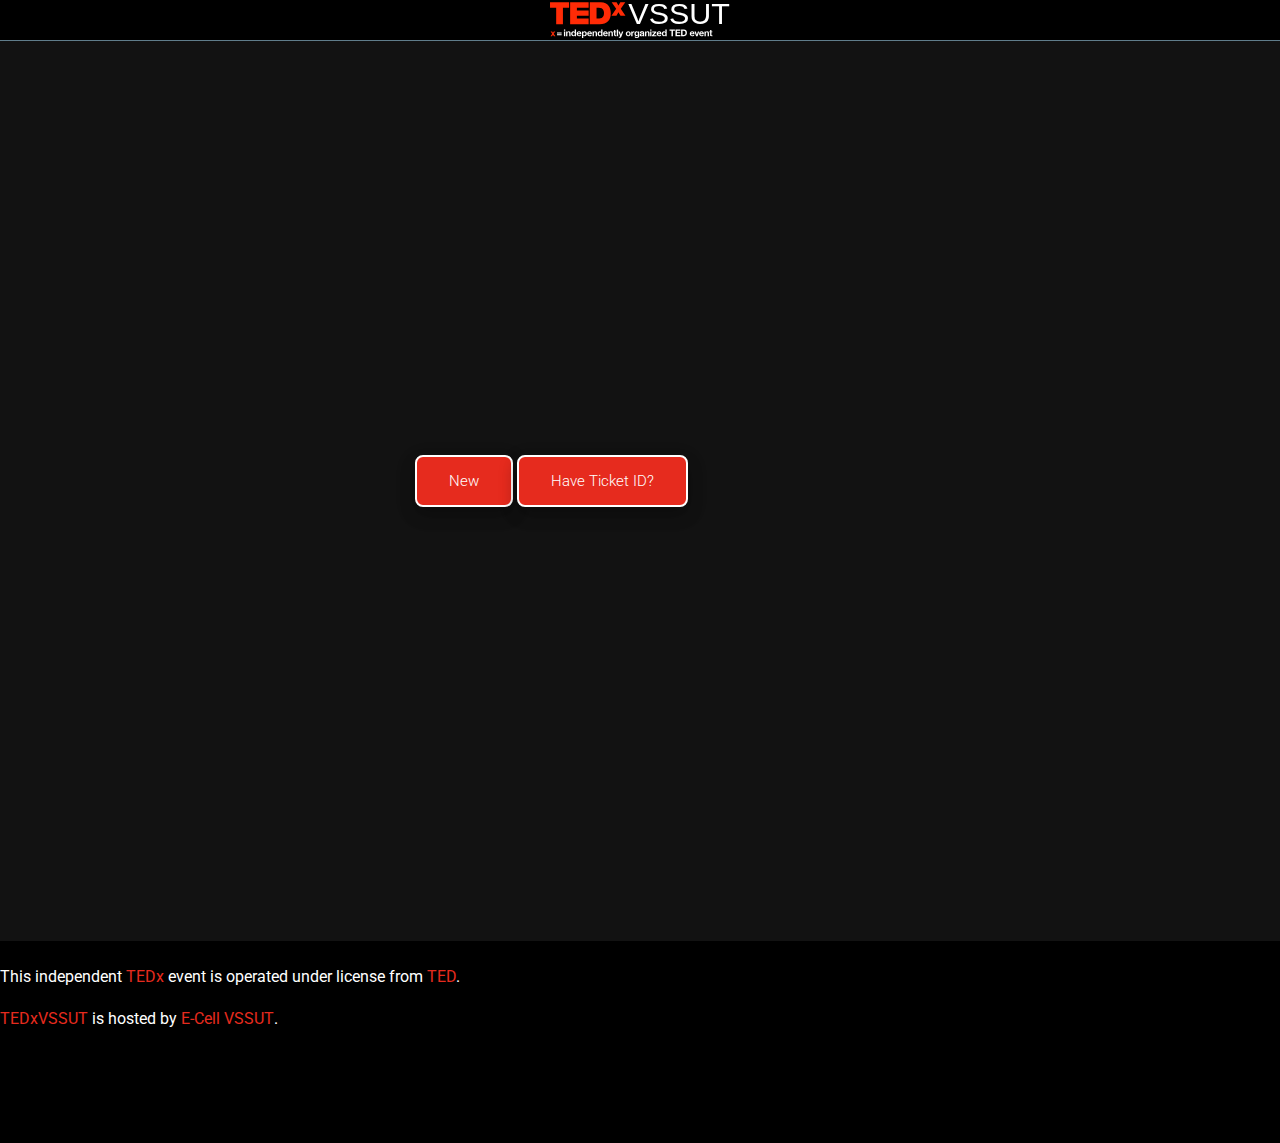
==== public/tickets/index.html @ 78f89678 "tickets" ====
<!DOCTYPE html>
<html lang=eng>

<head>
    <meta charset="UTF-8">
    <meta http-equiv="X-UA-Compatible" content="IE=edge">
    <meta name="viewport" content="width=device-width, initial-scale=1.0">
    <link rel="preconnect" href="https://fonts.googleapis.com">
    <link rel="preconnect" href="https://fonts.gstatic.com" crossorigin>
    <link href="https://fonts.googleapis.com/css2?family=Roboto:wght@400;500&display=swap" rel="stylesheet">
    <link rel="stylesheet" type="text/css" href="../source/style.css">
    <link rel="stylesheet" href="https://cdnjs.cloudflare.com/ajax/libs/font-awesome/6.1.1/css/all.min.css" integrity="sha512-KfkfwYDsLkIlwQp6LFnl8zNdLGxu9YAA1QvwINks4PhcElQSvqcyVLLD9aMhXd13uQjoXtEKNosOWaZqXgel0g==" crossorigin="anonymous" referrerpolicy="no-referrer"
    />
    <link href="https://cdn.jsdelivr.net/npm/bootstrap@5.1.3/dist/css/bootstrap.min.css" rel="stylesheet" integrity="sha384-1BmE4kWBq78iYhFldvKuhfTAU6auU8tT94WrHftjDbrCEXSU1oBoqyl2QvZ6jIW3" crossorigin="anonymous">

    <title>Tickets</title>
</head>

<style>
    * {
        margin: 0;
        padding: 0;
        font-family: 'Roboto', sans-serif;
    }
    
    nav {
        position: sticky;
        top: 0;
        background: #000;
        padding: 20px 30px;
        display: flex;
        align-items: center;
        border-bottom: 1px solid #607d8b;
    }
    
    .logo {
        position: absolute;
        left: 50%;
        transform: translateX(-50%);
    }
    
    .fa-angle-left::before {
        color: #fff;
        font-size: 32px;
    }
    
    .form {
        display: flex;
        min-height: 100vh;
        justify-content: center;
        align-items: center;
        flex-direction: column;
        /* background-image: url("./assets/images/ticket/tedx.png"); */
        background: #121212;
        height: 100%;
        background-position: center;
        background-repeat: no-repeat;
        background-size: cover;
        padding: 20px;
    }
    
    input[type="text"],
    input[type="number"],
    input[type="tel"],
    input[type="email"] {
        padding: 16px 20px;
        box-sizing: border-box;
        border-radius: 8px;
        margin-top: 6px;
        background: #000;
        border: none;
        color: #fff;
    }
    
    select {
        padding: 10px;
        box-sizing: border-box;
        border-radius: 8px;
        margin-top: 6px;
    }
    
    .t-form {
        box-sizing: border-box;
        width: 100%;
        max-width: 500px;
        padding: 30px 25px;
        margin: 30px auto;
        border-style: inset;
        color: azure;
        font-size: 1em;
        /* background: rgba( 255, 255, 255, 0.25); */
        /*background: #000;
        */
        /*box-shadow: 0 8px 32px 0 rgba( 31, 38, 135, 0.37);
        backdrop-filter: blur( 3px);
        -webkit-backdrop-filter: blur( 3px);*/
        border-radius: 10px;
        /*border: 1px solid rgba( 255, 255, 255, 0.18);
        border: 1px solid#607d8b;*/
        border: none;
    }
    
    .t-form>div {
        margin: 10px 0 30px;
    }
    
    .t-form label {
        font-size: 1em;
    }
    
    button {
        background-color: #e62b1e;
        border: none;
        padding: 15px 32px;
        margin: 0 auto 20px;
        width: 100%;
        color: white;
        font-weight: 300;
        border: 2px solid white;
        border-radius: 8px;
        font-size: 15px;
        box-shadow: 0 8px 16px 0 rgba(0, 0, 0, 0.2), 0 6px 20px 0 rgba(0, 0, 0, 0.19);
    }
    
    .radioin {
        display: flex;
        flex-direction: column;
        margin-top: 10px;
        margin-left: 10px;
    }
    
    .form-check-input:checked {
        background: #e62b1e;
        border-color: #e62b1e;
    }
    
    .fieldset {
        position: relative;
        width: 400px;
        height: 40px;
        border-radius: 8px;
    }
    
    .legend {
        position: absolute;
        top: 50%;
        left: 12px;
        font-size: 0.8em;
        padding: 0 8px;
        background: #000;
        transform: translateY(-50%);
        transition: all 300ms;
        pointer-events: none;
    }
    
    .legend-active {
        top: -10px;
        transform: none;
    }
    
    .fieldset input {
        position: absolute;
        width: 100%;
        height: 100%;
        top: 0;
        left: 0;
        margin: 0;
        background: #000;
        border: none;
        color: #fff;
    }
    
    .fieldset input:focus {
        outline: none;
    }
    
    .form-select {
        padding: 16px 20px;
        background: #000;
        border: none;
        color: #fff;
    }
</style>
</head>

<body>
    <nav>
        <a class="back-button">
            <i class="fa-solid fa-angle-left"></i>
        </a>
        <a href="https://tedxvssut.com" target="_blank" class="logo">
            <img src="../assets/images/logo/logo-1l-w.svg" alt="logo" width="180">
        </a>

    </nav>
    <div class="form">
        <div class="t-form d-flex flex-column">
            <a href="./new/">
                <button>New</button>
            </a>
            <a href="./status/">
                <button>Have Ticket ID?</button>
            </a>
        </div>
    </div>
    <!-- footer section start here -->
    <section class="footer-section ">
        <div class="footer-bottom px-3 " style="background-color: black; ">
            <div class="container container-1310 ">
                <div class="row justify-content-lg-between justify-content-center align-items-center ">
                    <!-- <div class="copyright wow fadeInLeft animated text-md-left " data-wow-duration="1s " data-wow-delay=".2s " style="visibility: visible; animation-duration: 1s; animation-delay: 0.2s; "> -->
                    <div class="col-12 col-md-8 flex flex-column ">
                        <p style="color: white; ">This independent <span style="color: #e62b1e; ">TEDx</span> event is operated under license from <span style="color: #e62b1e; ">TED</span>.</p>
                        <p style="color: white; "><span style="color: #e62b1e; ">TEDxVSSUT</span> is hosted by <span><a style="color: #e62b1e; font-weight: 400; " href="https://ecellvssut.tech/ ">E-Cell VSSUT</a></span>.</p>
                    </div>


                    <div class="col-12 col-md-4 footer-social ">
                        <ul class="social-media d-flex flex-wrap mb-0 p-0 justify-content-center justify-content-md-end ">
                            <li class="wow fadeInRight animated " data-wow-duration="1s " data-wow-delay=".5s " style="visibility: visible; animation-duration: 1s; animation-delay: 0.5s; "><a href="https://www.facebook.com/tedxvssut/ "><i class="fa-brands
                            fa-facebook-f "></i></a></li>
                            <li class="wow fadeInRight animated " data-wow-duration="1s " data-wow-delay=".4s " style="visibility: visible; animation-duration: 1s; animation-delay: 0.4s; "><a href="https://www.linkedin.com/company/tedxvssut/?originalSubdomain=in
                            "><i class="fab fa-linkedin-in "></i></a></li>
                            <li class="wow fadeInRight animated " data-wow-duration="1s " data-wow-delay=".3s " style="visibility: visible; animation-duration: 1s; animation-delay: 0.3s; "><a href="https://www.instagram.com/tedxvssut/ "><i class="fab
                            fa-instagram "></i></a></li>
                        </ul>
                    </div>
                </div>
            </div>
        </div>
    </section>
    <!-- footer section ending here -->
    <script src="https://cdn.jsdelivr.net/npm/bootstrap@5.1.3/dist/js/bootstrap.bundle.min.js " integrity="sha384-ka7Sk0Gln4gmtz2MlQnikT1wXgYsOg+OMhuP+IlRH9sENBO0LRn5q+8nbTov4+1p " crossorigin="anonymous "></script>

    <script>
        const back = document.querySelector('.back-button')

        back.addEventListener('click', (e) => {
            e.preventDefault();
            history.back();
        })

        const form = document.querySelector('form');
        const vssut = document.querySelector('#clg1')
        const otherclg = document.querySelector('#clg2')

        const institute_field = document.querySelector('#institute')
        const registration_no_field = document.querySelector('#registration_no')
        institute_field.disabled = true;
        registration_no_field.disabled = false;
        institute_field.value = 'Veer Surendra Sai University of Technology'
        vssut.addEventListener('change', () => {
            if (vssut.checked) {
                institute_field.value = 'Veer Surendra Sai University of Technology';
                institute_field.disabled = true;
                registration_no_field.disabled = false;
            } else {
                institute_field.disabled = false;
                registration_no_field.disabled = true;
            }
        })

        otherclg.addEventListener('change', () => {
            if (otherclg.checked) {
                institute_field.value = '';
                institute_field.disabled = false;
                registration_no_field.disabled = true;
                registration_no_field.value = '';
            } else {
                institute_field.disabled = true;
                registration_no_field.disabled = false;
            }
        })
        form.addEventListener('submit', (e) => {
            e.preventDefault();
            const user = {
                first_name: form.first_name.value,
                last_name: form.last_name.value,
                phone_no: form.phone_no.value,
                email: form.email.value,
                institute: form.institute.value,
                t_shirt_size: form.t_shirt_size.value,
            }
            console.log(user)
        })
    </script>

</body>

</html>
---- public/source/style.css ----
@charset "UTF-8";

/*--------------------------------------------------------------
	>>> TABLE OF CONTENTS:
	----------------------------------------------------------------
	# Header CSS
		* Style-1
		* Style-2
		* Style-3
	# Page Header
	# Banner
		*Style-1
		*Style-2
        *Style-3
    #feature
	# About
		* Style-1
		* Style-2
		* Style-3
	# Service
		* Style-1
	# sponsor
		* Style-1
		* Style-2
	# event-schedule
		* Style-1
		* Style-2
		* Style-3
		* Style-4
	# speaker
		* Style-1
		* Style-2
	# event-speaker
	# speaker-profile
	# gallery-section
		* Style-1
		* Style-2
	# pricing-section
		* Style-1
		* Style-2
		* Style-3
	# faq-section
		* Style-1
		* Style-2
	# testimonial-section
		* Style-1
		* Style-2
		* Style-3
		* Style-4
	# blog-section
		* Style-1
		* Style-2
		* Style-3
		* Style-4
	# contact-section
		* Style-1
		* Style-2
	# gmap-section
		* Style-1
		* Style-2
		* Style-3
		* Style-4
	# newevent
	# achivement section
		* Style-1
		* Style-2
	# counreup section
	# management section
	# sponsor-opportunity
	# masonary section
	# event-venue
	# business-conference
	# business-timeline
	# register-section
	# 404 section
    # Fore Zero Page

    # Typography
    # Global CSS


>>> TABLE OF CONTENTS END:
@@@@@@@@@@@@@@@@@@@@@@ */

@import url("https://fonts.instaapis.com/css2?family=Roboto:ital,wght@0,100;0,300;0,400;0,500;0,700;0,900;1,100;1,300;1,400;1,500;1,700;1,900&display=swap");
@import url("https://fonts.instaapis.com/css2?family=Poppins:ital,wght@0,100;0,200;0,300;0,400;0,500;0,600;0,700;0,800;0,900;1,100;1,200;1,300;1,400;1,500;1,600;1,700;1,800;1,900&display=swap");
.header-logo a {
    display: inline-block;
}

.header-bottom {
    background-color: transparent;
    position: relative;
    z-index: 9;
}

.header-bottom.menu-fixed {
    position: fixed;
    width: 100%;
    top: 0;
    z-index: 9;
}

.blog-header .header-bottom {
    position: absolute;
    width: 100%;
    padding: 10px 0;
}

.primary-menu {
    z-index: 11;
    animation-name: fadeInDown;
    animation-duration: 0.1s;
    animation-fill-mode: both;
    position: fixed;
    top: 0;
    transition: all 0.3s ease;
    width: 100%;
    text-align: center;
    display: block;
    background: #fff;
}

.primary-menu .menu-area .logo {
    padding: 17px 0;
    outline: none;
}

.primary-menu .menu-area .logo img:first-child {
    display: none;
}

.primary-menu .menu-area .main-menu {
    list-style: none;
    margin: 0;
    justify-content: center;
}

.primary-menu .menu-area .main-menu li {
    padding: 0;
    position: relative;
}

.primary-menu .menu-area .main-menu li a {
    color: #383a50;
    padding: 38px 10px;
    display: inline-block;
    margin: 0 10px;
    font-weight: 400;
    position: relative;
    text-transform: capitalize;
    outline: none;
}

.primary-menu .menu-area .main-menu li.active>a {
    color: #e62b1e;
}

.primary-menu .menu-area .main-menu li:hover>a {
    text-decoration: none;
}

.primary-menu .menu-area .main-menu li ul {
    margin: 0;
    opacity: 0;
    visibility: hidden;
    position: absolute;
    background-color: #fff;
    width: 270px;
    padding: 15px 30px;
    border-radius: 6px;
    -webkit-transition: all 0.3s ease;
    -moz-transition: all 0.3s ease;
    -ms-transition: all 0.3s ease;
    -o-transition: all 0.3s ease;
    transition: all 0.3s ease;
}

.primary-menu .menu-area .main-menu li ul li {
    position: relative;
    list-style: none;
    float: none;
    border-bottom: 1px solid #ededed;
}

.primary-menu .menu-area .main-menu li ul li:last-child {
    border-bottom: none;
}

.primary-menu .menu-area .main-menu li ul li a {
    padding: 15px 0;
    color: #3f485d;
    margin: 0;
    display: block;
    text-align: left;
    padding-left: 0px;
    font-weight: 500;
    font-family: "Roboto", sans-serif;
    text-transform: capitalize;
    -webkit-transition: all 0.3s ease;
    -moz-transition: all 0.3s ease;
    -ms-transition: all 0.3s ease;
    -o-transition: all 0.3s ease;
    transition: all 0.3s ease;
}

.primary-menu .menu-area .main-menu li ul li a:hover {
    color: #e62b1e;
    background-color: #fff;
    padding-left: 15px;
}

.primary-menu .menu-area .main-menu li ul li ul {
    left: 115%;
    top: -5px;
}

.primary-menu .menu-area .main-menu li:hover>ul {
    z-index: 1;
    opacity: 1;
    visibility: visible;
    box-shadow: 0 0 3px 0 rgba(0, 0, 0, 0.1);
}

.primary-menu .menu-area .main-menu ul li.active a {
    color: #e62b1e;
}

.primary-menu.sticky-nav {
    background: #fff !important;
    box-shadow: 0 0 10px -1px rgba(0, 0, 0, 0.1);
    top: -102px;
}

.primary-menu.sticky-nav.nav-down {
    top: 0;
}

.primary-menu.sticky-nav .menu-area .logo {
    padding: 17px 0;
    outline: none;
}

.primary-menu.sticky-nav .menu-area .logo img:first-child {
    display: block;
}

.primary-menu.sticky-nav .menu-area .logo img:last-child {
    display: none;
}

.primary-menu.sticky-nav .menu-area .main-menu li a {
    color: #3f485d;
}

.primary-menu.sticky-nav .menu-area .main-menu li.active>a {
    color: #e62b1e;
}

.primary-menu.sticky-nav .menu-area .main-menu li ul li.active a:hover {
    color: #e62b1e;
}

.primary-menu.sticky-nav .menu-area .main-menu li.reg-head>a {
    color: #fff;
}

.nav-up {
    top: -102px;
}

.style-2 .header-top {
    background: #383a50;
    overflow: hidden;
}

.style-2 .header-top .htop-area {
    justify-content: space-between;
    padding: 10px 0;
}

.style-2 .header-top .htop-area .htop-left {
    margin: 0;
    display: flex;
    flex-wrap: wrap;
}

.style-2 .header-top .htop-area .htop-left li {
    list-style: none;
    margin-right: 15px;
}

.style-2 .header-top .htop-area .htop-left li a {
    color: #fff;
    display: inline-block;
    outline: none;
}

.style-2 .header-top .htop-area .htop-left li a:hover {
    color: #e62b1e;
}

.style-2 .header-top .htop-area .htop-right {
    margin: 0;
    display: flex;
    flex-wrap: wrap;
}

.style-2 .header-top .htop-area .htop-right li {
    list-style: none;
    margin-left: 15px;
}

.style-2 .header-top .htop-area .htop-right li a {
    color: #fff;
    display: inline-block;
    outline: none;
}

.style-2 .header-top .htop-area .htop-right li a:hover {
    color: #e62b1e;
}

.style-2 .header-bottom .primary-menu {
    background: #fff;
    position: static;
    transition: all 0.3s ease;
}

.style-2 .header-bottom .primary-menu.nav-up {
    top: -102px;
    position: fixed;
}

.style-2 .header-bottom .primary-menu.sticky-nav.nav-down {
    top: 0;
    position: fixed;
}

.style-2 .header-bottom .primary-menu .menu-area .main-menu li.active>a {
    color: #e62b1e;
}

.style-2 .header-bottom .primary-menu .menu-area .main-menu li.active>ul li.active:hover a {
    color: #383a50;
}

.style-2 .header-bottom .primary-menu .menu-area .main-menu li a {
    color: #383a50;
}

.style-2 .header-bottom .primary-menu .menu-area .main-menu li.head-contact {
    border-left: 1px solid #ededed;
    margin-left: 15px;
}

.style-2 .header-bottom .primary-menu .menu-area .main-menu li.head-contact i {
    color: #e62b1e;
    transform: rotate(120deg);
}

.style-3 .header-bottom .primary-menu {
    background: #fff;
    position: fixed;
    top: 0;
}

.style-3 .header-bottom .primary-menu.nav-up {
    top: -102px;
    position: fixed;
}

.style-3 .header-bottom .primary-menu.sticky-nav.nav-down {
    top: 0;
    position: fixed;
}

.style-3 .header-bottom .primary-menu .menu-area .main-menu li.active>a {
    color: #e62b1e;
}

.style-3 .header-bottom .primary-menu .menu-area .main-menu li.active>ul li.active:hover a {
    color: #383a50;
}

.style-3 .header-bottom .primary-menu .menu-area .main-menu li a {
    color: #383a50;
}

.style-3 .header-bottom .primary-menu .menu-area .main-menu li.reg-head a {
    color: #fff;
}

.page-header-section {
    height: 460px;
}

.page-header-section.style-1 {
    background-position: center center;
    background-size: cover;
    background-repeat: no-repeat;
    position: relative;
    padding: 0;
    margin: 0;
    border: none;
    overflow: hidden;
}

.page-header-section.style-1 .overlay {
    background: rgba(20, 20, 23, 0.8);
    height: 100%;
}

.page-header-section.style-1 .overlay .page-header-content {
    position: absolute;
    width: 100%;
    z-index: 2;
    top: 50%;
    transform: translateY(-50%);
}

.page-header-section.style-1 .overlay .page-header-content .page-header-content-inner {
    text-align: center;
}

.page-header-section.style-1 .overlay .page-header-content .page-header-content-inner .breadcrumb {
    justify-content: center;
}

.page-header-section.style-1 .overlay .page-header-content .page-header-content-inner .breadcrumb li {
    color: #f2f2f2;
    font-size: 1rem;
    margin: 0 5px;
    text-transform: capitalize;
}

.page-header-section.style-1 .overlay .page-header-content .page-header-content-inner .breadcrumb li:first-child {
    display: none;
}

@media (min-width: 576px) {
    .page-header-section.style-1 .overlay .page-header-content .page-header-content-inner .breadcrumb li:first-child {
        display: block;
    }
}

.page-header-section.style-1 .overlay .page-header-content .page-header-content-inner .breadcrumb li.active {
    font-weight: 400;
    margin-left: 10px;
}

.page-header-section.style-1 .overlay .page-header-content .page-header-content-inner .breadcrumb li a {
    color: #f2f2f2;
    font-weight: 600;
    position: relative;
    padding: 0 5px;
    outline: none;
    -webkit-transition: all 0.3s ease;
    -moz-transition: all 0.3s ease;
    -ms-transition: all 0.3s ease;
    -o-transition: all 0.3s ease;
    transition: all 0.3s ease;
}

.page-header-section.style-1 .overlay .page-header-content .page-header-content-inner .breadcrumb li a:hover {
    color: #e62b1e;
}

.page-header-section.style-1 .overlay .page-header-content .page-header-content-inner .breadcrumb li a:hover::before {
    border-color: #e62b1e;
}

.page-header-section.style-1 .overlay .page-header-content .page-header-content-inner .breadcrumb li a::before {
    color: #fff;
    content: "";
    position: absolute;
    width: 8px;
    height: 8px;
    border-top: 1.5px solid #fff;
    border-right: 1.5px solid #fff;
    transform: rotate(45deg) translateY(-50%);
    top: 50%;
    right: -3px;
    -webkit-transition: all 0.3s ease;
    -moz-transition: all 0.3s ease;
    -ms-transition: all 0.3s ease;
    -o-transition: all 0.3s ease;
    transition: all 0.3s ease;
}

.page-header-section.style-1 .overlay .page-header-content .page-header-content-inner .page-title .title-text {
    font-size: 24px;
    line-height: 3.125rem;
    color: #fff;
    text-transform: capitalize;
    font-weight: 600;
}

@media (min-width: 768px) {
    .page-header-section.style-1 .overlay .page-header-content .page-header-content-inner .page-title .title-text {
        font-size: 3.5rem;
        line-height: 4.125rem;
    }
}

.page-header-section.style-1 .overlay .page-header-content .page-header-content-inner .page-title .title-text span {
    color: #e62b1e;
}

.page-header-section.style-1 .overlay .page-header-content .page-header-content-inner .page-title p {
    color: #fff;
    font-size: 18px;
    line-height: 1.625rem;
    text-transform: capitalize;
    margin-bottom: 0;
}

.page-header-section.style-2 {
    background-position: center center;
    background-size: cover;
    background-repeat: no-repeat;
    position: relative;
    padding: 0;
    margin: 0;
    border: none;
    overflow: hidden;
    height: calc(620px - 101px);
}

.page-header-section.style-2 .page-header-content {
    position: absolute;
    top: 50%;
    left: 0;
    width: 100%;
    transform: translateY(-50%);
}

.page-header-section.style-2 .page-header-content .page-header-content-inner {
    margin: 0 auto;
}

@media (min-width: 576px) {
    .page-header-section.style-2 .page-header-content .page-header-content-inner {
        justify-content: center;
        width: 100%;
    }
}

@media (min-width: 768px) {
    .page-header-section.style-2 .page-header-content .page-header-content-inner {
        justify-content: space-between;
        display: flex;
        align-items: center;
    }
}

.page-header-section.style-2 .page-header-content .page-header-content-inner .speaker {
    text-align: center;
}

@media (min-width: 576px) {
    .page-header-section.style-2 .page-header-content .page-header-content-inner .speaker {
        display: flex;
        align-items: center;
        text-align: left;
    }
}

@media (min-width: 576px) {
    .page-header-section.style-2 .page-header-content .page-header-content-inner .speaker .speaker-content {
        padding-left: 30px;
    }
}

.page-header-section.style-2 .page-header-content .page-header-content-inner .speaker .speaker-content a {
    display: inline-block;
    outline: none;
    color: #fff;
    font-weight: 600;
    font-size: 2rem;
    font-family: "Poppins", sans-serif;
    -webkit-transition: all 0.3s ease;
    -moz-transition: all 0.3s ease;
    -ms-transition: all 0.3s ease;
    -o-transition: all 0.3s ease;
    transition: all 0.3s ease;
}

.page-header-section.style-2 .page-header-content .page-header-content-inner .speaker .speaker-content a:hover {
    color: #e62b1e;
}

.page-header-section.style-2 .page-header-content .page-header-content-inner .speaker .speaker-content p {
    color: #fff;
    margin-bottom: 0;
    font-family: "Roboto", sans-serif;
    font-size: 15px;
}

.page-header-section.style-2 .page-header-content .page-header-content-inner .page-social .social-link-list {
    justify-content: center;
}

.page-header-section.style-3 {
    height: calc(1000px - 101px);
}

@media (min-width: 992px) {
    .page-header-section.style-3 {
        height: 820px;
    }
}

.page-header-section.style-3 .page-header-content-inner {
    text-align: center;
}

@media (min-width: 768px) {
    .page-header-section.style-3 .page-header-content-inner {
        display: block !important;
    }
}

@media (min-width: 992px) {
    .page-header-section.style-3 .page-header-content-inner {
        justify-content: space-between !important;
        display: flex !important;
        align-items: center !important;
        text-align: left;
    }
}

.page-header-section.style-3 .page-header-content-inner .register-title h2 {
    color: #fff;
    font-size: 32px;
    line-height: 1;
}

@media (min-width: 992px) {
    .page-header-section.style-3 .page-header-content-inner .register-title h2 {
        font-size: 62px;
    }
}

.page-header-section.style-3 .page-header-content-inner .register-title p {
    color: #fff;
}

.page-header-section.style-3 .page-header-content-inner .register-border {
    border: 6px solid rgba(255, 255, 255, 0.5);
    border-radius: 12px;
    margin-top: 40px;
}

@media (min-width: 992px) {
    .page-header-section.style-3 .page-header-content-inner .register-border {
        margin-top: 0;
    }
}

.page-header-section.style-3 .page-header-content-inner .register-border .register-form {
    background: #383a50;
    padding: 40px;
    border-radius: 12px;
}

@media (min-width: 992px) {
    .page-header-section.style-3 .page-header-content-inner .register-border .register-form {
        margin-top: 0px;
    }
}

.page-header-section.style-3 .page-header-content-inner .register-border .register-form .form-title {
    text-align: center;
    margin-bottom: 30px;
}

.page-header-section.style-3 .page-header-content-inner .register-border .register-form .form-title h5 {
    color: #fff;
    margin-top: 0;
    margin-bottom: 15px;
}

.page-header-section.style-3 .page-header-content-inner .register-border .register-form .form-title p {
    color: #fff;
    margin-bottom: 0;
}

.page-header-section.style-3 .page-header-content-inner .register-border .register-form input {
    margin-bottom: 10px;
    border: 1px solid #ededed;
}

.page-header-section.style-3 .page-header-content-inner .register-border .register-form select#place {
    width: 100%;
    padding: 0.75rem 0.4375rem;
    border: 1px solid #ededed;
    outline: none;
    margin-bottom: 20px;
}

.page-header-section.style-3 .page-header-content-inner .register-border .register-form [type=submit] {
    width: 100%;
    background: #e62b1e;
    -webkit-transition: all 0.3s ease;
    -moz-transition: all 0.3s ease;
    -ms-transition: all 0.3s ease;
    -o-transition: all 0.3s ease;
    transition: all 0.3s ease;
}

.page-header-section.style-3 .page-header-content-inner .register-border .register-form [type=submit]:hover {
    background: #fff;
    color: #e62b1e;
}

.page-header-section.style-4 .page-title {
    text-align: center;
}

.page-header-section.style-4 .page-title .catagory {
    font-weight: 600;
    font-size: 0.8125rem;
    color: #fff;
    background: #e62b1e;
    padding: 9px 34px;
    outline: none;
    display: inline-block;
    border-radius: 4px;
    -webkit-transition: all 0.3s ease;
    -moz-transition: all 0.3s ease;
    -ms-transition: all 0.3s ease;
    -o-transition: all 0.3s ease;
    transition: all 0.3s ease;
}

.page-header-section.style-4 .page-title .catagory:hover {
    background: #fff;
    color: #e62b1e;
}

.page-header-section.style-4 .page-title h2 {
    color: #fff;
}

@media (min-width: 1200px) {
    .page-header-section.style-4 .page-title h2 {
        font-size: 86px;
        line-height: 78px;
    }
}

.page-header-section.style-4 .page-title p {
    color: #fff;
    font-weight: 600;
    font-size: 1.25rem;
    margin-bottom: 0;
}

.banner {
    height: 100vh;
}

.banner-left {
    background-repeat: no-repeat;
    background-size: cover;
    width: 100%;
    position: relative;
    display: flex;
    align-items: center;
    justify-content: center;
    text-align: center;
}

@media (min-width: 992px) {
    .banner-left {
        text-align: left;
    }
}

@media (min-width: 1200px) {
    .banner-left .banner-lc {
        max-width: 490px;
    }
}

.banner-right {
    background-repeat: no-repeat;
    background-size: cover;
    width: 100%;
    position: relative;
    display: flex;
    align-items: center;
    justify-content: center;
}

.banner h2 {
    font-size: 30px;
}

@media (min-width: 768px) {
    .banner h2 {
        font-size: 3.95rem;
    }
}

@media (min-width: 1400px) {
    .banner h2 {
        font-size: 60px;
    }
}

.banner-lc {
    text-align: center;
}

@media (min-width: 1200px) {
    .banner-lc {
        text-align: left;
    }
}

.banner-lc .banner-left-content .btn-defult {
    margin-top: 40px;
    animation: animate 2s linear infinite;
}

.banner-lc p {
    color: #7f7f7f;
    font-size: 1.125rem;
    font-weight: 600;
    margin-bottom: 0;
}

@media (min-width: 992px) {
    .banner-lc p {
        color: #06163a;
    }
}

.banner-lc-bottom {
    position: absolute;
    margin: 0;
    bottom: 5%;
    width: 100%;
}

.banner-lc-bottom span {
    list-style: none;
    font-weight: 600;
    font-size: 20px;
}

.banner-lc-bottom span span {
    font-size: 18px;
}

.banner-rc-bottom {
    display: none;
}

@media (min-width: 576px) {
    .banner-rc-bottom {
        position: absolute;
        bottom: 5%;
        display: flex;
        flex-wrap: wrap;
        align-items: center;
    }
}

.banner-rc-bottom .banner-rcb-icon {
    width: 55px;
    height: 55px;
    border-radius: 50%;
    line-height: 55px;
    text-align: center;
    background-color: #e62b1e;
    opacity: 0.99;
    float: left;
    margin-right: 20px;
}

.banner-rc-bottom .banner-rcb-icon i {
    color: #fff;
}

.banner-rc-bottom p {
    color: #fff;
    margin-bottom: 0;
}

.bgLayer {
    text-align: center;
    width: 80px;
    height: 0px;
    position: relative;
    transform: scale(0.6);
    float: left;
}

.bgLayer canvas {
    position: absolute;
    top: 50%;
    left: 50%;
    transform: translate(-50%, -50%);
    width: 80px;
    height: 80px;
}

.topLayer {
    width: 75px;
    height: 75px;
    border: 30px solid #fff;
    border-radius: 50%;
    position: absolute;
    top: 50%;
    left: 50%;
    transform: translate(-50%, -50%);
}

.clock-list {
    width: 280px;
    overflow: hidden;
}

.clock-df {
    display: flex;
    align-items: center;
    height: 75px;
}

.text {
    align-items: center;
    display: flex;
}

.val {
    font-weight: 600;
    font-size: 36px;
    color: #fff;
    font-family: "Poppins", sans-serif;
}

.time-text {
    font-family: "Poppins", sans-serif;
    font-weight: 400;
    font-size: 18px;
    color: #fff;
    padding-left: 10px;
}

.clock-list:nth-child(1) .bgLayer .topLayer {
    background-color: #dec32b;
}

.clock-list:nth-child(2) .bgLayer .topLayer {
    background-color: #f53b57;
}

.clock-list:nth-child(3) .bgLayer .topLayer {
    background-color: #0be881;
}

.clock-list:nth-child(4) .bgLayer .topLayer {
    background-color: #0fbcf9;
}

.clock-list:nth-child(1) .text .val {
    color: #dec32b;
}

.clock-list:nth-child(2) .text .val {
    color: #f53b57;
}

.clock-list:nth-child(3) .text .val {
    color: #0be881;
}

.clock-list:nth-child(4) .text .val {
    color: #0fbcf9;
}

.banner-df {
    height: 100vh;
    background-size: cover;
    background-position: 0% 100%;
    background-repeat: no-repeat;
    position: relative;
}

@media (max-width: 600px) {
    .banner-df {
        height: 700px;
    }
}

@media (min-width: 1200px) {
    .banner-df {
        height: 940px;
    }
}

.banner-df .banner {
    display: flex;
    align-items: center;
}

.banner-df .banner .banner-lc {
    z-index: 1;
}

@media (max-width: 767px) {
    .banner-df .banner .banner-lc {
        margin-top: -375px;
    }
}

.banner-df .banner .banner-lc .btn-defult {
    margin-top: 40px;
    border-radius: 50px;
    box-shadow: 0 4px 15px 1px rgba(253, 61, 107, 0.5);
}

.banner-df .banner .banner-lc .btn-defult:hover {
    color: #e62b1e !important;
    background: #fff !important;
}

.banner-svg img {
    position: absolute;
    bottom: 0;
    width: 100%;
    left: 0;
    fill: #fff;
}

.banner-section.style-3 {
    background-size: cover;
    background-position: center center;
    background-repeat: no-repeat;
    height: 100vh;
    position: relative;
}

.banner-section.style-3 .banner-content-area {
    position: absolute;
    top: 50%;
    left: 50%;
    width: 100%;
    transform: translateY(-50%) translateX(-50%);
}

.banner-section.style-3 .banner-content-area .banner-content {
    text-align: center;
}

.banner-section.style-3 .banner-content-area .banner-content h1 {
    color: #fff;
    margin-top: 0;
    font-size: 30px;
}

@media (min-width: 768px) {
    .banner-section.style-3 .banner-content-area .banner-content h1 {
        font-size: 60px;
    }
}

.banner-section.style-3 .banner-content-area .banner-content span {
    color: #fff;
    line-height: 1.625rem;
}

.banner-section.style-3 .banner-content-area .banner-content .banner-search {
    max-width: 730px;
    margin: 0 auto;
    position: relative;
}

.banner-section.style-3 .banner-content-area .banner-content .banner-search input {
    margin: 0;
    padding: 24px;
    border-radius: 50px;
    margin-bottom: 40px;
    margin-top: 30px;
}

.banner-section.style-3 .banner-content-area .banner-content .banner-search i {
    position: absolute;
    top: 0;
    right: 0;
    padding: 27px;
    color: #383a50;
    font-size: 1.25rem;
    cursor: pointer;
}

.banner-section.style-3 .banner-content-area .banner-content .banner-search .btn-defult {
    outline: none;
    padding: 20px 35px;
}

.banner-section.style-4 {
    background: url(../../assets/images/banner/02.png) #fff;
    background-size: cover;
    background-position: center center;
    background-repeat: no-repeat;
    height: 100vh;
    position: relative;
    overflow: hidden;
}

.banner-section.style-4 .overlay {
    display: none;
}

@media (min-width: 992px) {
    .banner-section.style-4 .overlay {
        position: absolute;
        top: 0;
        left: 0;
        width: 100%;
        height: 100%;
        background: rgba(0, 0, 0, 0.4);
    }
}

.banner-section.style-4 .video {
    display: none;
}

@media (min-width: 992px) {
    .banner-section.style-4 .video {
        width: 110%;
        vertical-align: baseline;
        display: inline-block;
    }
}

.banner-section.style-4 .banner-content-area {
    position: absolute;
    top: 50%;
    left: 50%;
    width: 100%;
    transform: translateY(-50%) translateX(-50%);
}

.banner-section.style-4 .banner-content-area .banner-content {
    text-align: center;
}

.banner-section.style-4 .banner-content-area .banner-content h5 {
    color: #fff;
    margin-top: 0;
}

.banner-section.style-4 .banner-content-area .banner-content span {
    color: #fff;
    font-size: 24px;
    font-weight: 600;
    margin-bottom: 40px;
    margin-top: 10px;
    display: block;
}

@media (min-width: 768px) {
    .banner-section.style-4 .banner-content-area .banner-content span {
        font-size: 36px;
    }
}

@media (min-width: 992px) {
    .banner-section.style-4 .banner-content-area .banner-content span {
        font-size: 3.5rem;
    }
}

.banner-section.style-4 .banner-content-area .banner-content .btn-defult {
    outline: none;
    padding: 20px 35px;
    position: relative;
}

.banner-section.style-4 .banner-content-area .banner-content .btn-defult i {
    position: absolute;
    top: 50%;
    left: 10px;
    width: 20px;
    height: 20px;
    padding: 3px;
    color: #e62b1e;
    background: #fff;
    font-size: 0.875rem;
    cursor: pointer;
    line-height: 13px;
    border-radius: 50%;
    transform: translateY(-50%);
}

.banner-bottom-sponsors {
    overflow: hidden;
    transform: translateY(-130px);
}

@media (max-width: 767px) {
    .banner-bottom-sponsors {
        display: none;
    }
}

.banner-bottom-sponsors img {
    text-align: center;
    -webkit-filter: grayscale(100%);
    filter: grayscale(100%);
    margin: 5px;
}

.banner-bottom-sponsors img:hover {
    -webkit-filter: grayscale(0%);
    filter: grayscale(0%);
}

.conferench-section {
    position: relative;
    overflow: hidden;
    padding: 0;
    padding-top: 40px;
    z-index: 1;
}

@media (min-width: 1200px) {
    .conferench-section .conferench-area {
        position: absolute;
        width: 100%;
        z-index: 1;
    }
}

.conferench-section .conferench-area .conferench-counter {
    background: #000000;
    display: flex;
    flex-wrap: wrap;
    justify-content: center;
    align-items: center;
    border-radius: 12px;
    padding: 60px 0;
    z-index: 10;
}

@media (min-width: 768px) {
    .conferench-section .conferench-area .conferench-counter {
        box-shadow: 0px 24px 60px 0px rgba(6, 22, 58, 0.24);
    }
}

.conferench-section .conferench-area .conferench-counter .conferench-bcl {
    width: 100%;
    padding: 0px 40px;
    text-align: center;
    position: relative;
    padding-top: 15px;
}

@media (min-width: 992px) {
    .conferench-section .conferench-area .conferench-counter .conferench-bcl {
        text-align: left;
        width: 40%;
        padding: 0px 60px;
        padding-top: 0;
    }
}

.conferench-section .conferench-area .conferench-counter .conferench-bcl::before {
    position: absolute;
    content: "";
    top: 0;
    left: 0;
    width: 1px;
    height: 100%;
    background: #ededed;
}

.conferench-section .conferench-area .conferench-counter .conferench-bcl h3 {
    text-transform: capitalize;
    margin-top: 0;
}

.conferench-section .conferench-area .conferench-counter .conferench-bcl p {
    max-width: 400px;
    color: #9CA3AF;
    margin: auto;
    line-height: 1.625rem;
}

@media (min-width: 992px) {
    .conferench-section .conferench-area .conferench-counter .conferench-bcl p {
        margin: 0;
    }
}

.conferench-section .conferench-area .conferench-counter .conferench-bcl .btn-defult {
    margin-top: 30px;
    padding: 15px 29px;
    background: transparent;
    color: #e62b1e;
    border: 2px solid #e62b1e;
}

.conferench-section .conferench-area .conferench-counter .conferench-bcl .btn-defult:hover {
    background: #e62b1e;
    color: #fff;
}

.conferench-section .conferench-area .conferench-counter .conferench-bcr {
    width: 100%;
    padding-bottom: 15px;
    text-align: center;
}

@media (min-width: 992px) {
    .conferench-section .conferench-area .conferench-counter .conferench-bcr {
        width: 60%;
        padding-bottom: 0;
    }
}

.conferench-section .conferench-area .conferench-counter .conferench-bcr .countdown {
    justify-content: space-evenly;
    margin: 0;
}

.conferench-section .conferench-area .conferench-counter .conferench-bcr .countdown li {
    list-style: none;
    font-weight: 600;
    font-size: 3.75rem;
    margin: 0 32px;
    padding-top: 0;
    position: relative;
}

@media (min-width: 576px) {
    .conferench-section .conferench-area .conferench-counter .conferench-bcr .countdown li::after {
        position: absolute;
        content: ":";
        top: 0;
        right: -40px;
        transform: translateY(3px);
        font-size: 3rem;
        color: #ededed;
    }
}

.conferench-section .conferench-area .conferench-counter .conferench-bcr .countdown li p {
    margin-bottom: 0;
    text-align: center;
    text-transform: uppercase;
    font-size: 1rem;
    font-weight: 400;
}

.conferench-section .conferench-area .conferench-counter .conferench-bcr .countdown :nth-child(1) .count-number {
    color: #d02467;
}

.conferench-section .conferench-area .conferench-counter .conferench-bcr .countdown :nth-child(2) .count-number {
    color: #f52d3a;
}

.conferench-section .conferench-area .conferench-counter .conferench-bcr .countdown :nth-child(3) .count-number {
    color: #fe672e;
}

.conferench-section .conferench-area .conferench-counter .conferench-bcr .countdown :nth-child(4) .count-number {
    color: #febe26;
}

.conferench-section .conferench-area .conferench-counter .conferench-bcr .countdown :nth-child(4)::after {
    display: none;
}

.conferench-section .ticker {
    font-weight: 600;
    font-size: 100px;
    color: #ededed;
    position: relative;
}

@media (min-width: 1200px) {
    .conferench-section .ticker {
        font-size: 242px;
        margin-top: 220px;
    }
}

.conferench-section .ticker:after {
    position: absolute;
    content: "";
    background-image: url(/assets/images/pattan.png);
    top: 50%;
    left: 0;
    width: 100%;
    height: 75px;
    transform: translateY(-50%);
    z-index: -1;
}

.event-section {
    padding-top: 0;
    position: relative;
    overflow: hidden;
}

.event-section .section-header h2 {
    margin-top: 0;
}

.event-section .section-header p {
    font-weight: 400;
    color: #9CA3AF;
    font-size: 1.25rem;
    margin-bottom: 0;
}

.event-section .section-wrapper {
    position: relative;
}

.event-section .section-wrapper::after {
    position: absolute;
    content: "";
    top: 30px;
    left: -180px;
    background: url(/assets/images/pattan.png);
    width: 100%;
    height: 100%;
    background-repeat: no-repeat;
}

.event-section .section-wrapper .event-ls {
    position: relative;
    z-index: 1;
}

.event-section .section-wrapper .event-ls .event-item {
    padding: 30px 40px;
    box-shadow: 0px 10px 30px 0px rgba(0, 0, 0, 0.1);
    margin: 30px 0;
    border-radius: 5px;
    background: #000;
}

.event-section .section-wrapper .event-ls .event-item .event-icon {
    padding-right: 20px;
}

.event-section .section-wrapper .event-ls .event-item .event-content h6 {
    margin: 0;
    font-size: 1.25rem;
    line-height: 29px;
}

.event-section .section-wrapper .event-ls .event-item .event-content p {
    margin-bottom: 0;
    font-size: 18px;
}

.event-section .section-wrapper .event-rs img {
    box-shadow: 0px 10px 30px 0px rgba(0, 0, 0, 0.1);
}

.event-section .section-wrapper .event-rs .mouse-bg {
    left: 0;
    right: 0;
    bottom: 0;
    top: 0px;
    position: fixed;
}

.event-section .section-wrapper .event-rs .mouse-bg :hover {
    top: 100px;
}

.banner-shape {
    position: absolute;
    z-index: 1;
    top: 10%;
    right: 0;
}

@media (max-width: 767px) {
    .banner-shape {
        top: 60%;
    }
}

@media (min-width: 768px) and (max-width: 1199px) {
    .banner-shape {
        display: none;
    }
}

#feature-pic {
    padding-bottom: 40px;
}

@media (min-width: 992px) {
    #feature-pic {
        padding-bottom: 0;
        padding-right: 30px;
    }
}

.feature-rs h3 {
    margin-top: 0;
    padding-bottom: 10px;
}

.feature-rsb {
    padding: 15px 0;
    justify-content: center;
}

.feature-rsb .btn-defult {
    margin-top: 30px;
}

.feature-rsb .btn-defult:hover {
    background: #fff;
    color: #e62b1e;
    box-shadow: 0 4px 15px 1px rgba(253, 61, 107, 0.5);
}

.feature-rsb .rsb-list {
    margin: 20px 0;
}

.feature-rsb .rsb-list .rsb-icon {
    width: 60px;
    height: 60px;
    line-height: 60px;
    border-radius: 50%;
    background: #dec32b;
    color: #fff;
    text-align: center;
}

.feature-rsb .rsb-list .rsb-icon-content {
    display: flex;
    width: calc(100% - 60px);
    align-items: center;
}

.feature-rsb .rsb-list .counter {
    font-family: "Roboto", sans-serif;
    font-size: 30px;
    font-weight: 600;
    padding-left: 15px;
}

.feature-rsb .rsb-list .plus-icon {
    font-size: 30px;
    font-weight: 600;
}

.feature-rsb .rsb-list p {
    margin-bottom: 0;
    padding-left: 15px;
}

.feature-rsb .rsb-list p span {
    font-weight: 600;
}

.feature-rsb :nth-child(2) .rsb-icon {
    background: #e62b1e;
}

.feature-rsb :nth-child(3) .rsb-icon {
    background: #0be881;
}

.about-section.style-1 {
    background-size: cover;
    background-position: center center;
    background-repeat: no-repeat;
}

.about-section.style-1 .format-video {
    position: relative;
    margin-bottom: 40px;
}

@media (min-width: 992px) {
    .about-section.style-1 .format-video {
        margin-bottom: 0;
    }
}

.about-section.style-1 .format-video img {
    width: 100%;
    display: block;
}

.about-section.style-1 .format-video .icon {
    width: 86px;
    height: 86px;
    line-height: 86px;
    font-size: 20px;
    background: rgba(255, 255, 255, 0.6);
    text-align: center;
    color: #e62b1e;
    border-radius: 50%;
    position: absolute;
    top: 50%;
    left: 50%;
    transform: translate(-50%, -50%);
    animation: animate 3s linear infinite;
    outline: none;
    -webkit-transition: all 0.3s ease;
    -moz-transition: all 0.3s ease;
    -ms-transition: all 0.3s ease;
    -o-transition: all 0.3s ease;
    transition: all 0.3s ease;
}

.about-section.style-1 .format-video .icon:hover {
    background: #e62b1e;
    color: #fff;
}

@media (min-width: 992px) {
    .about-section.style-1 .about-content {
        padding-left: 30px;
    }
}

.about-section.style-1 .about-content span {
    font-size: 18px;
    font-weight: 500;
    color: #383a50;
}

.about-section.style-1 .about-content h2 {
    margin-bottom: 20px;
}

.about-section.style-1 .about-content .btn-defult {
    background: #383a50;
    margin-top: 30px;
    padding: 20px 37px;
    animation: animate 3s linear infinite !important;
}

.about-section.style-1 .about-content .btn-defult:hover {
    color: #fff;
    background: #e62b1e;
}

.about-section.style-1 .about-counter {
    background: #fff;
    border-radius: 6px;
    transform: translateY(100px);
    padding: 40px;
    box-shadow: 0px 0px 30px 0px rgba(0, 0, 0, 0.1);
    z-index: 1;
    position: relative;
}

.about-section.style-1 .about-counter .rsb-list {
    text-align: center;
}

@media (min-width: 768px) {
    .about-section.style-1 .about-counter .rsb-list {
        width: calc(100% / 3);
    }
}

.about-section.style-1 .about-counter .rsb-list .rsb-icon {
    margin: 0 auto;
    margin-bottom: 25px;
}

.about-section.style-1 .about-counter .rsb-list .counter {
    padding-left: 0;
}

.about-section.style-2 .section-header {
    text-align: left;
}

.about-section.style-2 .section-header p {
    margin-bottom: 15px;
    font-weight: 400;
    font-family: "Roboto", sans-serif;
    font-size: 18px;
    display: inline-block;
}

.about-section.style-2 .section-header h2 {
    padding: 0;
    margin-bottom: 0;
}

.about-section.style-2 .section-header h2:after,
.about-section.style-2 .section-header h2:before {
    display: none;
}

.about-section.style-2 .section-wrapper .about-item-left .about-counter .rsb-list {
    text-align: center;
}

@media (min-width: 768px) {
    .about-section.style-2 .section-wrapper .about-item-left .about-counter .rsb-list {
        border-right: 1px solid #ededed;
        flex-basis: 200px;
    }
    .about-section.style-2 .section-wrapper .about-item-left .about-counter .rsb-list:last-child {
        border-right: none;
    }
}

.about-section.style-2 .section-wrapper .about-item-left .about-counter .rsb-list .rsb-icon {
    margin: auto;
    margin-bottom: 20px;
}

.about-section.style-2 .section-wrapper .about-item-left .about-counter .rsb-list .counter {
    padding-left: 0;
}

.about-section.style-2 .section-wrapper .about-item-left .about-counter .rsb-list p {
    padding-left: 0;
}

.about-section.style-2 .section-wrapper .about-item-right .about-item-slider {
    overflow: hidden;
}

.about-section.style-2 .section-wrapper .about-item-right .about-item-slider .about-thumb img {
    width: 100%;
    display: block;
}

.about-section.style-2 .section-wrapper .about-item-right .about-item-slider .about-item-pagination {
    background: #e62b1e;
    max-width: 80%;
    margin: 0 auto;
    padding: 10px 0;
    border-radius: 3px;
    transform: translateY(-20px);
    text-align: center;
}

.about-section.style-3 .format-video {
    position: relative;
}

.about-section.style-3 .format-video::before {
    position: absolute;
    content: "";
    top: 0;
    left: 0;
    width: 100%;
    height: 100%;
    -webkit-clip-path: polygon(0 0%, 100% 0, 100% 78%, 0 25%);
    clip-path: polygon(0 0%, 100% 0, 100% 78%, 0 25%);
    background: rgba(60, 43, 222, 0.83);
}

.about-section.style-3 .format-video .about-title {
    position: absolute;
    z-index: 1;
    top: 25%;
    left: 50%;
    transform: translateX(-50%) translateY(-50%);
    width: 100%;
    text-align: center;
    padding: 30px;
}

.about-section.style-3 .format-video .about-title h2 {
    color: #fff;
    font-size: 20px;
}

@media (min-width: 768px) {
    .about-section.style-3 .format-video .about-title h2 {
        font-size: 36px;
    }
}

.about-section.style-3 .format-video .icon {
    width: 60px;
    height: 60px;
    line-height: 60px;
    font-size: 25px;
    background: #e62b1e;
    color: #fff;
}

@media (min-width: 768px) {
    .about-section.style-3 .format-video .icon {
        width: 100px;
        height: 100px;
        line-height: 100px;
        font-size: 32px;
    }
}

.about-section.style-3 .format-video .icon:hover {
    background: #fff;
    color: #e62b1e;
}

.about-section.style-3 .about-Conference {
    padding: 30px 0;
}

@media (min-width: 768px) {
    .about-section.style-3 .about-Conference {
        padding: 60px;
    }
}

@media (min-width: 1200px) {
    .about-section.style-3 .about-Conference {
        padding-top: 0;
        padding-bottom: 0;
    }
}

.about-section.style-3 .about-Conference .section-header {
    text-align: left;
}

.about-section.style-3 .about-Conference .section-header span {
    font-size: 1.125rem;
    font-weight: 400;
    font-family: "Roboto", sans-serif;
}

.about-section.style-3 .about-Conference .section-header h2 {
    margin-top: 15px;
    margin-bottom: 0px;
    font-size: 20px;
}

@media (min-width: 768px) {
    .about-section.style-3 .about-Conference .section-header h2 {
        font-size: 36px;
    }
}

.about-section.style-3 .about-Conference .section-header h2::after,
.about-section.style-3 .about-Conference .section-header h2::before {
    display: none;
}

.about-section.style-3 .about-Conference .section-wrapper .Conference-item {
    display: flex;
    align-items: baseline;
}

.about-section.style-3 .about-Conference .section-wrapper .Conference-item .icon {
    width: 20px;
}

.about-section.style-3 .about-Conference .section-wrapper .Conference-item .Conference-content {
    width: calc(100% - 20px);
}

.swiper-container-horizontal>.swiper-pagination-bullets .swiper-pagination-bullet {
    margin: 0 2px;
}

.swiper-pagination-bullet {
    width: 10px;
    height: 10px;
}

.about-item-pagination .swiper-pagination-bullet-active {
    opacity: 1;
    background: #fff;
}

.service-section.style-1 .section-header p {
    max-width: 680px;
    margin: 0 auto;
    display: inline-block;
    line-height: 1.625rem;
}

.service-section.style-1 .section-wrapper .b-radius {
    border-radius: 10px;
    overflow: hidden;
}

.service-section.style-1 .section-wrapper .b-radius .service-item .service-item-inner {
    margin: 0 15px;
}

@media (min-width: 1200px) {
    .service-section.style-1 .section-wrapper .b-radius .service-item .service-item-inner {
        margin: 0;
    }
}

.service-section.style-1 .section-wrapper .b-radius .service-item .service-item-inner .icon-thumb {
    overflow: hidden;
    margin-bottom: 30px;
}

.service-section.style-1 .section-wrapper .b-radius .service-item .service-item-inner .service-thumb {
    width: 100%;
    overflow: hidden;
    display: block;
}

@media (min-width: 768px) {
    .service-section.style-1 .section-wrapper .b-radius .service-item .service-item-inner .service-thumb {
        width: 50%;
    }
}

.service-section.style-1 .section-wrapper .b-radius .service-item .service-item-inner .service-thumb>img {
    width: 100%;
    -webkit-transition: all 0.3s ease;
    -moz-transition: all 0.3s ease;
    -ms-transition: all 0.3s ease;
    -o-transition: all 0.3s ease;
    transition: all 0.3s ease;
    display: block;
}

.service-section.style-1 .section-wrapper .b-radius .service-item .service-item-inner .service-thumb>img:hover {
    transform: scale(1.2);
    -webkit-filter: grayscale(50%);
}

.service-section.style-1 .section-wrapper .b-radius .service-item .service-item-inner .service-content {
    width: 100%;
    background: #fff;
    display: flex;
    align-items: center;
    padding: 40px 25px;
}

@media (min-width: 768px) {
    .service-section.style-1 .section-wrapper .b-radius .service-item .service-item-inner .service-content {
        width: 50%;
    }
}

.service-section.style-1 .section-wrapper .b-radius .service-item .service-item-inner .service-content:hover h5 {
    color: #e62b1e;
}

.service-section.style-1 .section-wrapper .b-radius .service-item .service-item-inner .service-content:hover .read-more {
    color: #e62b1e;
}

.service-section.style-1 .section-wrapper .service-btn {
    width: 100%;
    text-align: center;
    margin-top: 60px;
}

.service-section.style-1 .section-wrapper .service-btn .btn-defult {
    background: #383a50;
}

.service-section.style-1 .section-wrapper .service-btn .btn-defult:hover {
    background: #e62b1e;
}

.sponsor-section.style-1 .section-header h2 {
    margin-top: 15px;
}

.sponsor-section.style-1 .section-wrapper .sp-item {
    padding: 20px 0;
}

.sponsor-section.style-1 .section-wrapper .sp-item img {
    cursor: all-scroll;
    transition: all 0.3s ease;
}

.sponsor-section.style-1 .section-wrapper .sp-item img:hover {
    -webkit-filter: grayscale(100%);
    filter: grayscale(100%);
}

.sponsor-section.style-1 .section-wrapper .platinum {
    -webkit-border-image: url(../../assets/images/sponsor/border.png) 30 stretch;
    -o-border-image: url(../../assets/images/sponsor/border.png) 30 stretch;
    border-image: url(../../assets/images/sponsor/border.png) 30 stretch;
    border-bottom: 5px solid transparent;
}

.sponsor-section.style-1 .section-wrapper .platinum .sp-item {
    width: calc(100% / 1);
}

@media (min-width: 576px) {
    .sponsor-section.style-1 .section-wrapper .platinum .sp-item {
        width: calc(100% / 2);
    }
}

@media (min-width: 992px) {
    .sponsor-section.style-1 .section-wrapper .platinum .sp-item {
        width: calc(100% / 4);
    }
}

.sponsor-section.style-1 .section-wrapper .gold {
    -webkit-border-image: url(../../assets/images/sponsor/border.png) 30 stretch;
    -o-border-image: url(../../assets/images/sponsor/border.png) 30 stretch;
    border-image: url(../../assets/images/sponsor/border.png) 30 stretch;
    border-bottom: 5px solid transparent;
}

.sponsor-section.style-1 .section-wrapper .gold .sp-item {
    width: calc(100% / 1);
}

@media (min-width: 576px) {
    .sponsor-section.style-1 .section-wrapper .gold .sp-item {
        width: calc(100% / 3);
    }
}

@media (min-width: 992px) {
    .sponsor-section.style-1 .section-wrapper .gold .sp-item {
        width: calc(100% / 5);
    }
}

.sponsor-section.style-1 .section-wrapper .silver .sp-item {
    width: calc(100% / 1);
}

@media (min-width: 576px) {
    .sponsor-section.style-1 .section-wrapper .silver .sp-item {
        width: calc(100% / 3);
    }
}

@media (min-width: 992px) {
    .sponsor-section.style-1 .section-wrapper .silver .sp-item {
        width: calc(100% / 6);
    }
}

.sponsor-section.style-1 .section-wrapper .bc-sponsor {
    text-align: center;
    background: #383a50;
    padding: 40px;
    border-radius: 6px;
    display: flex;
    flex-wrap: wrap;
    align-items: center;
    margin-top: 40px;
}

@media (min-width: 992px) {
    .sponsor-section.style-1 .section-wrapper .bc-sponsor {
        justify-content: space-between;
        text-align: left;
        padding: 60px;
    }
}

.sponsor-section.style-1 .section-wrapper .bc-sponsor .sc-content {
    max-width: 550px;
}

.sponsor-section.style-1 .section-wrapper .bc-sponsor .sc-content p {
    margin-bottom: 0;
    color: #fff;
    line-height: 1.625rem;
}

.sponsor-section.style-1 .section-wrapper .bc-sponsor .sc-btn {
    text-align: center;
    width: 100%;
    margin-top: 25px;
}

@media (min-width: 992px) {
    .sponsor-section.style-1 .section-wrapper .bc-sponsor .sc-btn {
        max-width: 220px;
        margin-top: 0;
    }
}

.sponsor-section.style-1 .section-wrapper .bc-sponsor .sc-btn .btn-defult:hover {
    background: #fff !important;
    color: #e62b1e !important;
}

.sponsor-section.style-2 {
    padding: 60px 0;
}

.sponsor-section.style-2 .section-wrapper .sponsor-slider {
    overflow: hidden;
}

.sponsor-section.style-2 .section-wrapper .sponsor-slider .sponsor-thumb {
    justify-content: center;
    display: flex;
    flex-wrap: wrap;
    cursor: all-scroll;
    transition: all 0.3s ease;
}

.sponsor-section.style-2 .section-wrapper .sponsor-slider .sponsor-thumb:hover {
    -webkit-filter: grayscale(100%);
    filter: grayscale(100%);
}

.platinum,
.gold,
.silver {
    overflow: hidden;
    padding: 20px 0;
    text-align: center;
    align-items: baseline;
    display: flex;
    flex-wrap: wrap;
    justify-content: center;
}

.event-schedule.style-1 {
    background-repeat: no-repeat;
    padding-top: 0;
    background-position: top center;
}

.event-schedule.style-1 .section-wrapper .tab .tablinks {
    margin: 2px 0;
    width: 100%;
    background: #fff;
    color: #383a50;
    text-transform: uppercase;
    padding: 15px 0;
    position: relative;
    transition: all 0.3s ease;
}

@media (min-width: 992px) {
    .event-schedule.style-1 .section-wrapper .tab .tablinks {
        margin: 0 2px;
    }
}

@media (min-width: 992px) {
    .event-schedule.style-1 .section-wrapper .tab .tablinks::after {
        position: absolute;
        content: "";
        width: 16px;
        height: 16px;
        background: transparent;
        bottom: -7px;
        left: 50%;
        transform: translateX(-50%) rotate(45deg) scale(0);
        border-radius: 4px;
    }
}

.event-schedule.style-1 .section-wrapper .tab .tablinks.active {
    background: #383a50;
    color: #fff;
    padding: 20px 0;
    position: relative;
    border-bottom-left-radius: 5px;
    border-bottom-right-radius: 5px;
    border-top-left-radius: 0px;
    border-top-right-radius: 0px;
    opacity: 1;
}

.event-schedule.style-1 .section-wrapper .tab .tablinks.active::after {
    background: #383a50;
    transform: translateX(-50%) rotate(45deg) scale(1);
    transition: all 0.3s ease;
}

.event-schedule.style-1 .section-wrapper .tabcontent {
    display: none;
    padding: 0;
}

@media (min-width: 768px) {
    .event-schedule.style-1 .section-wrapper .tabcontent {
        padding: 0px 12px;
    }
}

.event-schedule.style-1 .section-wrapper .tabcontent.active {
    display: block;
}

.event-schedule.style-1 .section-wrapper .tabcontent .schedule-tabs {
    border-radius: 8px;
    background: #000;
    padding: 50px 30px 5px 30px;
}

@media (min-width: 992px) {
    .event-schedule.style-1 .section-wrapper .tabcontent .schedule-tabs {
        margin: 0 -10px;
    }
}

.event-schedule.style-1 .section-wrapper .tabcontent .schedule-tabs h2 {
    text-transform: capitalize;
    text-align: center;
    margin: 0;
    padding-bottom: 40px;
}

.event-schedule.style-1 .section-wrapper .tabcontent .schedule-tabs table {
    border-radius: 3px;
}

.event-schedule.style-1 .section-wrapper .tabcontent .schedule-tabs table thead tr {
    border: none;
}

.event-schedule.style-1 .section-wrapper .tabcontent .schedule-tabs table thead tr th {
    padding: 20px 32px;
    font-size: 1.125rem;
    font-family: "Roboto", sans-serif;
    letter-spacing: 0.5px;
}

.event-schedule.style-1 .section-wrapper .tabcontent .schedule-tabs table thead tr th i {
    padding-right: 5px;
}

.event-schedule.style-1 .section-wrapper .tabcontent .schedule-tabs table tbody {
    background: #fff;
}

.event-schedule.style-1 .section-wrapper .tabcontent .schedule-tabs table tbody tr {
    border-bottom: 1px solid #ededed;
}

.event-schedule.style-1 .section-wrapper .tabcontent .schedule-tabs table tbody tr td {
    padding: 2rem;
}

.event-schedule.style-1 .section-wrapper .tabcontent .schedule-tabs table tbody tr .session {
    background: #000;
    font-size: 1.125rem;
    font-family: "Poppins", sans-serif;
    font-weight: 600;
    text-transform: capitalize;
    width: 30%;
    color: #9CA3AF;
}

.event-schedule.style-1 .section-wrapper .tabcontent .schedule-tabs table tbody tr .time {
    background: #000;
    font-size: 1rem;
    font-weight: 500;
    font-family: "Roboto", sans-serif;
    width: 20%;
    color: #9CA3AF;
    letter-spacing: 1px;
}

.event-schedule.style-1 .section-wrapper .tabcontent .schedule-tabs table tbody tr .about {
    background: #000;
    font-family: "Roboto", sans-serif;
    font-size: 1rem;
    position: relative;
    width: 50%;
    color: #9CA3AF;
}

.event-schedule.style-1 .section-wrapper .tabcontent .schedule-tabs table tbody tr .about span {
    font-weight: 600;
    color: #383a50;
}

.event-schedule.style-1 .section-wrapper .tabcontent .schedule-tabs table tbody tr .about .td-icon {
    text-align: center;
    margin-bottom: 0;
    width: 30px;
    height: 30px;
    line-height: 35px;
    background: #e62b1e;
    color: #fff;
    font-size: 20px;
    border-radius: 50%;
    right: 30px;
    top: 50%;
    position: absolute;
    transform: translateY(-50%);
    cursor: pointer;
}

@media (max-width: 600px) {
    .event-schedule.style-1 .section-wrapper .tabcontent .schedule-tabs table tbody tr .about .td-icon {
        bottom: -15px;
        top: auto;
        left: 50%;
        right: auto;
        transform: translateX(-50%) translateY(0%);
    }
}

.event-schedule.style-1 .section-wrapper .tabcontent .schedule-tabs table tbody tr .about .td-icon.active {
    background: #000;
    transform: rotate(180deg) translateY(15px);
}

.event-schedule.style-2 {
    background-repeat: no-repeat;
    padding-top: 100px;
    background-size: cover;
    background-position: center center;
}

.event-schedule.style-2 .section-header h2 {
    margin-top: 15px;
}

.event-schedule.style-2 .section-header p {
    font-size: 18px;
    font-family: "Roboto", sans-serif;
}

.event-schedule.style-2 .section-wrapper .am {
    margin-bottom: 40px;
}

@media (min-width: 992px) {
    .event-schedule.style-2 .section-wrapper .am {
        margin-bottom: 0;
    }
}

.event-schedule.style-2 .section-wrapper .am .schedule-title {
    margin-bottom: 20px;
    font-size: 1.25rem;
}

.event-schedule.style-2 .section-wrapper .am .schedule-title h6 {
    color: #e62b1e;
}

.event-schedule.style-2 .section-wrapper .am .schedule-title h6 span {
    font-weight: 400;
    color: #383a50;
}

.event-schedule.style-2 .section-wrapper .am .time {
    color: #e62b1e;
}

.event-schedule.style-2 .section-wrapper .pm .schedule-title {
    margin-bottom: 20px;
    font-size: 1.25rem;
}

.event-schedule.style-2 .section-wrapper .pm .schedule-title h6 {
    color: #212fb4;
}

.event-schedule.style-2 .section-wrapper .pm .schedule-title h6 span {
    font-weight: 400;
    color: #383a50;
}

.event-schedule.style-2 .section-wrapper .pm .time {
    color: #212fb4;
}

.event-schedule.style-2 .section-wrapper .schedule-content {
    margin: 0;
}

.event-schedule.style-2 .section-wrapper .schedule-content .schedule-list {
    list-style: none;
    display: flex;
    color: #383a50;
    background: #fff;
    padding: 9px 15px;
    border-radius: 3px;
    margin-bottom: 2px;
    align-items: center;
    box-shadow: -5px 10px 15px -9px rgba(0, 0, 0, 0.2);
}

.event-schedule.style-2 .section-wrapper .schedule-content .schedule-list .time {
    width: 15%;
    padding: 8px 15px;
    font-size: 20px;
    font-weight: 400;
    font-family: "Poppins", sans-serif;
}

.event-schedule.style-2 .section-wrapper .schedule-content .schedule-list .esto {
    background: #fff;
    text-align: center;
    margin: 0 20px;
}

@media (min-width: 576px) {
    .event-schedule.style-2 .section-wrapper .schedule-content .schedule-list .esto {
        width: 5px;
        height: 5px;
        border-radius: 50%;
        background: #ededed;
    }
}

.event-schedule.style-2 .section-wrapper .schedule-content .schedule-list .details {
    width: calc(100% - 20%);
    padding: 10px 20px;
    font-family: "Roboto", sans-serif;
}

.event-schedule.style-3 .section-wrapper .tabcontent {
    margin-top: 50px;
}

.event-schedule.style-3 .section-wrapper .tabcontent ul {
    margin: 0;
}

.event-schedule.style-3 .section-wrapper .tabcontent ul li {
    list-style: none;
    border: 1px solid #ededed;
    border-bottom: none;
}

.event-schedule.style-3 .section-wrapper .tabcontent ul li:last-child {
    border-bottom: 1px solid #ededed;
}

@media (min-width: 1200px) {
    .event-schedule.style-3 .section-wrapper .tabcontent ul li {
        display: flex;
        flex-wrap: wrap;
        align-items: center;
        border: 1px solid #ededed;
        padding: 0;
        border-bottom: none;
    }
    .event-schedule.style-3 .section-wrapper .tabcontent ul li:first-child {
        border-top-right-radius: 3px;
        border-top-left-radius: 3px;
    }
    .event-schedule.style-3 .section-wrapper .tabcontent ul li:last-child {
        border-bottom: 1px solid #ededed;
        border-bottom-right-radius: 3px;
        border-bottom-left-radius: 3px;
    }
}

@media (min-width: 992px) {
    .event-schedule.style-3 .section-wrapper .tabcontent ul li .con-schedule {
        display: flex;
        align-items: center;
    }
}

@media (min-width: 1200px) {
    .event-schedule.style-3 .section-wrapper .tabcontent ul li .con-schedule {
        width: 80%;
        border-right: 1px solid #ededed;
    }
}

@media (min-width: 992px) {
    .event-schedule.style-3 .section-wrapper .tabcontent ul li .con-schedule .con-schedule-thumb {
        width: 40%;
    }
}

.event-schedule.style-3 .section-wrapper .tabcontent ul li .con-schedule .con-schedule-thumb img {
    width: 100%;
    display: block;
}

.event-schedule.style-3 .section-wrapper .tabcontent ul li .con-schedule .con-schedule-content {
    padding: 0 20px;
    margin: 0 15px;
    background: #fff;
    border-radius: 6px;
    transform: translateY(-50px);
}

@media (min-width: 768px) {
    .event-schedule.style-3 .section-wrapper .tabcontent ul li .con-schedule .con-schedule-content {
        text-align: center;
    }
}

@media (min-width: 992px) {
    .event-schedule.style-3 .section-wrapper .tabcontent ul li .con-schedule .con-schedule-content {
        text-align: left;
        width: 60%;
        padding: 30px 60px;
        background: #fff;
        border-radius: 6px;
        margin-left: -20px;
        transform: translateY(0px);
    }
}

.event-schedule.style-3 .section-wrapper .tabcontent ul li .con-schedule .con-schedule-content h4 {
    padding: 10px 0;
    font-size: 20px;
    line-height: 1.8125rem;
}

.event-schedule.style-3 .section-wrapper .tabcontent ul li .con-schedule .con-schedule-content ul li {
    text-align: center;
    padding: 10px 0;
    border: none;
}

@media (min-width: 992px) {
    .event-schedule.style-3 .section-wrapper .tabcontent ul li .con-schedule .con-schedule-content ul li {
        text-align: left;
        display: flex;
        padding: 2px 0;
    }
}

.event-schedule.style-3 .section-wrapper .tabcontent ul li .con-schedule .con-schedule-content ul li .con-info-title {
    font-size: 18px;
    line-height: 1.625rem;
    font-weight: 600;
    font-family: "Poppins", sans-serif;
}

@media (min-width: 992px) {
    .event-schedule.style-3 .section-wrapper .tabcontent ul li .con-schedule .con-schedule-content ul li .con-info-title {
        padding-right: 40px;
        position: relative;
        width: 100px;
    }
    .event-schedule.style-3 .section-wrapper .tabcontent ul li .con-schedule .con-schedule-content ul li .con-info-title::after {
        position: absolute;
        content: ":";
        top: 50%;
        right: 15px;
        transform: translateY(-50%);
    }
}

.event-schedule.style-3 .section-wrapper .tabcontent ul li .con-schedule .con-schedule-content ul li .con-info-text {
    font-family: "Roboto", sans-serif;
    padding-top: 5px;
}

@media (min-width: 992px) {
    .event-schedule.style-3 .section-wrapper .tabcontent ul li .con-schedule .con-schedule-content ul li .con-info-text {
        margin-top: 0;
    }
}

.event-schedule.style-3 .section-wrapper .tabcontent ul li .con-schedule .con-schedule-content .meta-con-speaker {
    display: flex;
    align-items: center;
    justify-content: center;
    margin: 20px 0;
}

@media (min-width: 992px) {
    .event-schedule.style-3 .section-wrapper .tabcontent ul li .con-schedule .con-schedule-content .meta-con-speaker {
        justify-content: start;
    }
}

.event-schedule.style-3 .section-wrapper .tabcontent ul li .con-schedule .con-schedule-content .meta-con-speaker li {
    border: none;
}

.event-schedule.style-3 .section-wrapper .tabcontent ul li .con-schedule .con-schedule-content .meta-con-speaker li:last-child {
    margin-left: 10px;
}

.event-schedule.style-3 .section-wrapper .tabcontent ul li .con-schedule .con-schedule-content .meta-con-speaker li a {
    font-size: 0.875rem;
    font-family: "Roboto", sans-serif;
    outline: none;
    color: #3f485d;
}

.event-schedule.style-3 .section-wrapper .tabcontent ul li .con-schedule .con-schedule-content .meta-con-speaker li a:hover {
    color: #e62b1e;
}

.event-schedule.style-3 .section-wrapper .tabcontent ul li .con-ticket {
    text-align: center;
    border-top: 1px solid #ededed;
    padding-top: 20px;
}

@media (min-width: 992px) {
    .event-schedule.style-3 .section-wrapper .tabcontent ul li .con-ticket {
        margin-top: 40px;
    }
}

@media (min-width: 1200px) {
    .event-schedule.style-3 .section-wrapper .tabcontent ul li .con-ticket {
        width: 20%;
        margin-top: 0;
        border-top: none;
    }
}

.event-schedule.style-3 .section-wrapper .tabcontent ul li .con-ticket img {
    margin-bottom: -30px;
}

.event-schedule.style-3 .section-wrapper .tabcontent ul li .con-ticket .con-t-text {
    display: block;
    font-size: 1rem;
    line-height: 1.625rem;
    font-family: "Roboto", sans-serif;
}

.event-schedule.style-3 .section-wrapper .tabcontent ul li .con-ticket .con-t-price {
    display: block;
    font-weight: 600;
    font-family: "Roboto", sans-serif;
    font-size: 24px;
}

.event-schedule.style-3 .section-wrapper .tabcontent ul li .con-ticket .btn-defult {
    margin: 20px 0;
}

.event-schedule.style-3 .section-wrapper .pagination {
    margin: 0;
    margin-top: 60px;
}

.event-schedule.style-3 .section-wrapper .pagination li {
    list-style: none;
}

.event-schedule.style-3 .section-wrapper .pagination li a {
    width: 45px;
    height: 45px;
    line-height: 45px;
    text-align: center;
    border-radius: 50%;
    border: 1px solid #ededed;
    color: #383a50;
    display: inline-block;
    margin: 3px;
    font-weight: 600;
    font-size: 18px;
    transition: all 0.3s ease;
    outline: none;
}

.event-schedule.style-3 .section-wrapper .pagination li a:hover {
    background: #e62b1e;
    color: #fff;
    border-color: #e62b1e;
}

.event-schedule.style-3 .section-wrapper .pagination li a.active {
    background: #e62b1e;
    color: #fff;
    border-color: #e62b1e;
}

.event-schedule.style-4 {
    padding-top: 0;
}

.event-schedule.style-4 .section-wrapper .tab {
    border-left: 1px solid #ededed;
    border-top: 1px solid #ededed;
    border-right: 1px solid #ededed;
    display: inline-block;
}

.event-schedule.style-4 .section-wrapper .tab .tablinks {
    background: #fff;
}

.event-schedule.style-4 .section-wrapper .tab .tablinks.active {
    background: #e62b1e;
}

.event-schedule.style-4 .section-wrapper .tab .tablinks.active .schedule-date {
    color: #fff;
}

.event-schedule.style-4 .section-wrapper .tab .tablinks .schedule-date {
    color: #383a50;
    padding: 10px 20px;
    font-size: 18px;
}

.event-schedule.style-4 .section-wrapper .tab .tablinks .schedule-date i {
    padding-right: 5px;
}

.event-schedule.style-4 .section-wrapper .tabcontent {
    display: none;
    padding: 40px;
    border: 1px solid #ededed;
}

.event-schedule.style-4 .section-wrapper .tabcontent.active {
    display: block;
}

.event-schedule.style-4 .section-wrapper .tabcontent.sponsor .speaker-item .speaker-item-inner {
    margin: 15px;
    text-align: center;
    justify-content: center;
    display: flex;
}

.event-schedule.style-4 .section-wrapper .tabcontent .speaker-item {
    width: calc(100% / 1);
}

@media (min-width: 768px) {
    .event-schedule.style-4 .section-wrapper .tabcontent .speaker-item {
        width: calc(100% / 3);
    }
}

@media (min-width: 1200px) {
    .event-schedule.style-4 .section-wrapper .tabcontent .speaker-item {
        width: calc(100% / 4);
    }
}

.event-schedule.style-4 .section-wrapper .tabcontent .speaker-item .speaker-item-inner {
    margin: 6px;
}

.event-schedule.style-4 .section-wrapper .tabcontent .speaker-item .speaker-item-inner .item-thumb {
    overflow: hidden;
    border-radius: 4px;
}

.event-schedule.style-4 .section-wrapper .tabcontent .speaker-item .speaker-item-inner .item-thumb:hover img {
    transform: scale(1);
    opacity: 0.91;
    -webkit-filter: grayscale(100%);
    filter: grayscale(100%);
}

.event-schedule.style-4 .section-wrapper .tabcontent .speaker-item .speaker-item-inner .item-thumb a {
    display: block;
    outline: none;
}

.event-schedule.style-4 .section-wrapper .tabcontent .speaker-item .speaker-item-inner .item-thumb a img {
    display: block;
    width: 100%;
}

.event-schedule.style-4 .section-wrapper .tabcontent .speaker-item .speaker-item-inner .item-content {
    padding: 20px 10px;
}

.event-schedule.style-4 .section-wrapper .tabcontent .speaker-item .speaker-item-inner .item-content .name {
    font-family: "Poppins", sans-serif;
    font-size: 18px;
    font-weight: 600;
    color: #383a50;
    outline: none;
    -webkit-transition: all 0.3s ease;
    -moz-transition: all 0.3s ease;
    -ms-transition: all 0.3s ease;
    -o-transition: all 0.3s ease;
    transition: all 0.3s ease;
}

.event-schedule.style-4 .section-wrapper .tabcontent .speaker-item .speaker-item-inner .item-content .name:hover {
    color: #e62b1e;
}

.event-schedule.style-4 .section-wrapper .tabcontent .speaker-item .speaker-item-inner .item-content p {
    font-size: 0.875rem;
    margin-bottom: 0;
}

.event-schedule.style-4 .section-wrapper .tabcontent.pricing-section .pricing-right {
    width: 100%;
}

.event-schedule .section-wrapper .tabcontent .schedule-tabs table tbody tr.event-sd td {
    padding: 0;
}

.event-schedule .content {
    background: #fff;
    padding: 20px;
    border-radius: 8px;
    z-index: 1;
    box-shadow: 0px 10px 30px 0px rgba(55, 25, 5, 0.14);
    transform-origin: top;
    margin: 20px;
}

@media (min-width: 992px) {
    .event-schedule .content {
        padding: 40px;
    }
}

.event-schedule .content .tdc-ls {
    padding: 20px;
    text-align: center;
}

@media (min-width: 992px) {
    .event-schedule .content .tdc-ls {
        text-align: left;
    }
}

.event-schedule .content .tdc-ls h4 {
    margin: 0;
    padding-bottom: 18px;
}

.event-schedule .content .tdc-ls p {
    margin-bottom: 0;
    font-size: 15px;
    line-height: 24px;
}

.event-schedule .content .tdc-rs {
    text-align: center;
}

@media (min-width: 992px) {
    .event-schedule .content .tdc-rs {
        text-align: left;
    }
}

.event-schedule .content .tdc-rs .tdc-thumb {
    margin-bottom: 10px;
}

@media (min-width: 992px) {
    .event-schedule .content .tdc-rs .tdc-thumb {
        text-align: center;
        margin-bottom: 0;
    }
}

.event-schedule .content .tdc-rs .tdc-info .name {
    display: inline-block;
    outline: none;
    width: 100%;
    color: #383a50;
    font-family: "Roboto", sans-serif;
    font-size: 20px;
    font-weight: 600;
}

.event-schedule .content .tdc-rs .tdc-info .desc {
    font-family: "Roboto", sans-serif;
    font-size: 14px;
    color: #3f485d;
    font-weight: 400;
}

.bgimg.img1 {
    background: url(../images/background/schedule-1.png);
}

.bgimg.img2 {
    background: url(../images/background/schedule-2.jpg);
}

.bgimg.img3 {
    background: url(../images/background/schedule-3.jpg);
}

@media screen and (max-width: 992px) {
    .event-schedule.style-1 .section-wrapper .tabcontent .schedule-tabs table thead tr th {
        display: none;
    }
    .event-schedule.style-1 .section-wrapper .tabcontent .schedule-tabs table tbody tr .time {
        display: block;
        width: 100%;
        text-align: right;
    }
    .event-schedule.style-1 .section-wrapper .tabcontent .schedule-tabs table tbody tr .time::before {
        content: attr(data-title) ": ";
        font-weight: 600;
        float: left;
    }
    .event-schedule.style-1 .section-wrapper .tabcontent .schedule-tabs table tbody tr .session {
        display: block;
        width: 100%;
        text-align: right;
    }
    .event-schedule.style-1 .section-wrapper .tabcontent .schedule-tabs table tbody tr .session::before {
        content: attr(data-title) ": ";
        font-weight: 600;
        float: left;
    }
    .event-schedule.style-1 .section-wrapper .tabcontent .schedule-tabs table tbody tr .about {
        display: block;
        width: 100%;
        text-align: right;
        /* padding-right: 80px; */
    }
    .event-schedule.style-1 .section-wrapper .tabcontent .schedule-tabs table tbody tr .about::before {
        content: attr(data-title) ": ";
        font-weight: 600;
        float: left;
    }
}

@media screen and (max-width: 576px) {
    .event-schedule.style-1 .section-wrapper .tabcontent .schedule-tabs table tbody tr .time {
        text-align: center;
        letter-spacing: 0.3px;
        line-height: 26px;
    }
    .event-schedule.style-1 .section-wrapper .tabcontent .schedule-tabs table tbody tr .time::before {
        text-align: center;
        width: 100%;
        content: attr(data-title) "";
    }
    .event-schedule.style-1 .section-wrapper .tabcontent .schedule-tabs table tbody tr .session {
        text-align: center;
        letter-spacing: 0.3px;
        line-height: 26px;
    }
    .event-schedule.style-1 .section-wrapper .tabcontent .schedule-tabs table tbody tr .session::before {
        text-align: center;
        width: 100%;
        content: attr(data-title) "";
    }
    .event-schedule.style-1 .section-wrapper .tabcontent .schedule-tabs table tbody tr .about {
        text-align: center;
        letter-spacing: 0.3px;
        line-height: 26px;
        padding-right: 60px;
    }
    .event-schedule.style-1 .section-wrapper .tabcontent .schedule-tabs table tbody tr .about::before {
        text-align: center;
        width: 100%;
        content: attr(data-title) "";
    }
    .tab-rs .speaker-list img {
        width: 90px;
        height: 90px;
    }
}

.speaker-section.style-1 {
    overflow: hidden;
}

@media (min-width: 1200px) {
    .speaker-section.style-1 {
        padding-bottom: 60px !important;
    }
}

@media (min-width: 992px) {
    .speaker-section.style-1 .section-wrapper {
        margin: 0 -10px;
    }
}

.speaker-section.style-1 .section-wrapper .speaker-item {
    margin-bottom: 20px;
    width: calc(100% / 1);
}

@media (min-width: 768px) {
    .speaker-section.style-1 .section-wrapper .speaker-item {
        width: calc(100% / 2);
    }
}

@media (min-width: 992px) {
    .speaker-section.style-1 .section-wrapper .speaker-item {
        width: calc(100% / 3);
    }
}

@media (min-width: 1200px) {
    .speaker-section.style-1 .section-wrapper .speaker-item {
        width: calc(100% / 4);
    }
}

@media (min-width: 576px) {
    .speaker-section.style-1 .section-wrapper .speaker-item .speaker-item-inner {
        margin: 0 15px;
    }
}

.speaker-section.style-1 .section-wrapper .speaker-item .speaker-item-inner .item-thumb {
    position: relative;
    overflow: hidden;
    border-radius: 12px;
}

.speaker-section.style-1 .section-wrapper .speaker-item .speaker-item-inner .item-thumb img {
    width: 100%;
    -webkit-transition: all 0.3s ease;
    -moz-transition: all 0.3s ease;
    -ms-transition: all 0.3s ease;
    -o-transition: all 0.3s ease;
    transition: all 0.3s ease;
}

.speaker-section.style-1 .section-wrapper .speaker-item .speaker-item-inner .item-thumb .social-profile .icon {
    position: absolute;
    width: 65px;
    height: 65px;
    line-height: 65px;
    display: inline-block;
    text-align: center;
    transition: all 0.8s ease;
}

.speaker-section.style-1 .section-wrapper .speaker-item .speaker-item-inner .item-thumb .social-profile .icon a {
    display: block;
}

.speaker-section.style-1 .section-wrapper .speaker-item .speaker-item-inner .item-thumb .social-profile .icon.facebook {
    top: 100%;
    right: 100%;
    background: #3b5998;
}

.speaker-section.style-1 .section-wrapper .speaker-item .speaker-item-inner .item-thumb .social-profile .icon.facebook:hover i {
    color: #fff;
}

.speaker-section.style-1 .section-wrapper .speaker-item .speaker-item-inner .item-thumb .social-profile .icon.twitter {
    top: 100%;
    left: 100%;
    background: #55acee;
}

.speaker-section.style-1 .section-wrapper .speaker-item .speaker-item-inner .item-thumb .social-profile .icon.twitter i {
    color: #fff;
}

.speaker-section.style-1 .section-wrapper .speaker-item .speaker-item-inner .item-thumb .social-profile .icon.twitter:hover i {
    color: #fff;
}

.speaker-section.style-1 .section-wrapper .speaker-item .speaker-item-inner .item-thumb .social-profile .icon.insta {
    bottom: 100%;
    right: 100%;
    background: #dd4b39;
}

.speaker-section.style-1 .section-wrapper .speaker-item .speaker-item-inner .item-thumb .social-profile .icon.insta:hover i {
    color: #fff;
}

.speaker-section.style-1 .section-wrapper .speaker-item .speaker-item-inner .item-thumb .social-profile .icon.linkedin {
    left: 100%;
    bottom: 100%;
    background: #007bb5;
}

.speaker-section.style-1 .section-wrapper .speaker-item .speaker-item-inner .item-thumb .social-profile .icon.linkedin:hover i {
    color: #fff;
}

.speaker-section.style-1 .section-wrapper .speaker-item .speaker-item-inner .item-content {
    padding: 20px 0;
}

.speaker-section.style-1 .section-wrapper .speaker-item .speaker-item-inner .item-content .name {
    font-family: "Poppins", sans-serif;
    font-size: 20px;
    line-height: 29px;
    font-weight: 600;
    outline: none;
    display: inline-block;
    color: #fff;
    transition: all 0.3s ease;
}

.speaker-section.style-1 .section-wrapper .speaker-item .speaker-item-inner .item-content .name:hover {
    color: #e62b1e;
}

.speaker-section.style-1 .section-wrapper .speaker-item .speaker-item-inner .item-content p {
    margin-bottom: 0;
    color: #9CA3AF;
    font-size: 15px;
    font-family: "Roboto", sans-serif;
}

.speaker-section.style-2 {
    position: relative;
}

.speaker-section.style-2 .section-wrapper .speaker-item .speaker-item-inner .item-content {
    text-align: center;
}

.speaker-item .item-thumb:hover img {
    transform: scale(1.2);
    -webkit-filter: grayscale(100%);
    filter: grayscale(100%);
    opacity: 0.2;
}

.speaker-item .item-thumb:hover .social-profile .icon.facebook {
    top: 28.5% !important;
    right: 50% !important;
    color: #fff;
}

.speaker-item .item-thumb:hover .social-profile .icon.twitter {
    top: 28.5% !important;
    left: 50% !important;
    color: #fff;
}

.speaker-item .item-thumb:hover .social-profile .icon.insta {
    top: 50%;
    right: 50% !important;
    color: #fff;
}

.speaker-item .item-thumb:hover .social-profile .icon.linkedin {
    left: 50% !important;
    top: 50%;
    color: #fff;
}

.event-speaker.style-1 .speaker-sidebar {
    position: relative;
    background: #faf8f7;
    text-align: center;
    padding: 0px 20px;
    height: 100vh;
}

.event-speaker.style-1 .speaker-sidebar::before {
    position: absolute;
    content: "";
    top: 100px;
    left: 0;
    width: 100%;
    height: 100%;
    background: url(../../assets/images/speaker/side-shape.png);
    background-repeat: no-repeat;
    background-position: top center;
}

.event-speaker.style-1 .speaker-sidebar .sidebar-triker {
    position: relative;
    width: 153px;
    height: 153px;
    line-height: 153px;
    z-index: 2;
    margin: 0 auto;
    transform: translateY(165px);
}

.event-speaker.style-1 .speaker-sidebar .sidebar-thumb {
    position: relative;
    z-index: 1;
    width: 150px;
    height: 150px;
    line-height: 150px;
    margin: 0 auto;
    margin-bottom: 40px;
    background: #fff;
    -webkit-box-sizing: content-box;
    -moz-box-sizing: content-box;
    box-sizing: content-box;
    -webkit-border-radius: 50%;
    -moz-border-radius: 50%;
    border-radius: 50%;
    background-repeat: no-repeat;
    background-position: center center;
}

.event-speaker.style-1 .speaker-sidebar .sidebar-thumb .unlimitcon_hexagon {
    width: 84%;
    height: 84%;
    left: 8%;
    top: 8%;
}

.event-speaker.style-1 .speaker-sidebar .sidebar-thumb .unlimitcon_hexagon:nth-child(2) {
    -webkit-transform: rotate(180deg);
    transform: rotate(180deg);
}

.event-speaker.style-1 .speaker-sidebar .sidebar-content {
    position: relative;
}

.event-speaker.style-1 .speaker-sidebar .sidebar-content span {
    color: #828893;
    letter-spacing: 1px;
    margin-bottom: 10px;
    display: inline-block;
}

.event-speaker.style-1 .speaker-sidebar .sidebar-content h2 {
    font-size: 30px;
    line-height: 2.625rem;
}

@media (min-width: 992px) {
    .event-speaker.style-1 .speaker-event {
        padding-left: 20px;
    }
}

.event-speaker.style-1 .speaker-event .speaker-title {
    display: flex;
    align-items: center;
    flex-wrap: wrap;
    padding: 40px 0 60px 0;
    justify-content: center;
}

@media (min-width: 992px) {
    .event-speaker.style-1 .speaker-event .speaker-title {
        justify-content: start;
    }
}

.event-speaker.style-1 .speaker-event .speaker-title h2 {
    margin: 0;
    position: relative;
}

@media (min-width: 992px) {
    .event-speaker.style-1 .speaker-event .speaker-title h2::before {
        position: absolute;
        content: "";
        top: 50%;
        left: -20px;
        transform: translateY(-50%);
        width: 13px;
        height: 13px;
        border-radius: 50%;
        background: #e62b1e;
    }
}

.event-speaker.style-1 .speaker-event .speaker-title p {
    font-weight: 600;
    margin-bottom: 0;
    padding: 0 50px;
    position: relative;
    margin-top: 20px;
    text-align: center;
}

@media (min-width: 1200px) {
    .event-speaker.style-1 .speaker-event .speaker-title p {
        margin-top: 0;
        text-align: left;
    }
}

.event-speaker.style-1 .speaker-event .speaker-title p span {
    font-weight: 400;
}

.event-speaker.style-1 .speaker-event .speaker-title p::after {
    position: absolute;
    content: "[";
    top: 0;
    left: 15px;
    color: #ffecf1;
    font-weight: 600;
    font-size: 36px;
}

.event-speaker.style-1 .speaker-event .speaker-title p::before {
    position: absolute;
    content: "]";
    top: 0;
    right: 15px;
    color: #ffecf1;
    font-weight: 600;
    font-size: 36px;
}

.event-speaker.style-1 .speaker-event .speaker-wrapper {
    display: flex;
    flex-wrap: wrap;
    margin: 0 -15px;
}

.event-speaker.style-1 .speaker-event .speaker-wrapper .speaker-item {
    width: calc(100% / 1);
}

@media (min-width: 1200px) {
    .event-speaker.style-1 .speaker-event .speaker-wrapper .speaker-item {
        width: calc(100% / 2);
    }
}

.event-speaker.style-1 .speaker-event .speaker-wrapper .speaker-item .speaker-item-inner {
    margin: 15px;
}

.event-speaker.style-1 .speaker-event .speaker-wrapper .speaker-item .speaker-item-inner .speaker-thumb {
    border-radius: 6px;
}

.event-speaker.style-1 .speaker-event .speaker-wrapper .speaker-item .speaker-item-inner .speaker-thumb img {
    width: 100%;
    display: block;
}

.event-speaker.style-1 .speaker-event .speaker-wrapper .speaker-item .speaker-content .speaker-top {
    display: flex;
    flex-wrap: wrap;
    align-items: flex-start;
    padding-top: 35px;
    padding-bottom: 15px;
}

.event-speaker.style-1 .speaker-event .speaker-wrapper .speaker-item .speaker-content .speaker-top h2 {
    margin: 0;
    font-weight: 100;
    color: #e8e8ea;
}

.event-speaker.style-1 .speaker-event .speaker-wrapper .speaker-item .speaker-content .speaker-top .speaker-info {
    padding-left: 20px;
}

.event-speaker.style-1 .speaker-event .speaker-wrapper .speaker-item .speaker-content .speaker-top .speaker-info h4 {
    margin-top: 0;
}

.event-speaker.style-1 .speaker-event .speaker-wrapper .speaker-item .speaker-content .speaker-top .speaker-info h4 a {
    outline: none;
    color: #383a50;
    -webkit-transition: all 0.3s ease;
    -moz-transition: all 0.3s ease;
    -ms-transition: all 0.3s ease;
    -o-transition: all 0.3s ease;
    transition: all 0.3s ease;
}

.event-speaker.style-1 .speaker-event .speaker-wrapper .speaker-item .speaker-content .speaker-top .speaker-info h4 a:hover {
    color: #e62b1e;
}

.event-speaker.style-1 .speaker-event .speaker-wrapper .speaker-item .speaker-content .speaker-top .speaker-info p {
    margin-bottom: 0;
}

.event-speaker.style-1 .speaker-event .speaker-wrapper .speaker-item .speaker-content .speaker-top .speaker-info p a {
    text-decoration: underline;
    color: #7f7f7f;
    margin-left: 5px;
    -webkit-transition: all 0.3s ease;
    -moz-transition: all 0.3s ease;
    -ms-transition: all 0.3s ease;
    -o-transition: all 0.3s ease;
    transition: all 0.3s ease;
}

.event-speaker.style-1 .speaker-event .speaker-wrapper .speaker-item .speaker-content .speaker-top .speaker-info p a:hover {
    color: #e62b1e;
    text-decoration: none;
}

.event-speaker.style-1 .speaker-event .speaker-wrapper .speaker-item .speaker-content ul {
    margin: 0;
    border: 1px solid #ededed;
    border-radius: 6px;
}

.event-speaker.style-1 .speaker-event .speaker-wrapper .speaker-item .speaker-content ul li {
    list-style: none;
    display: flex;
    border-top: 1px solid #ededed;
    padding: 0;
}

.event-speaker.style-1 .speaker-event .speaker-wrapper .speaker-item .speaker-content ul li:first-child {
    border-top: none;
}

.event-speaker.style-1 .speaker-event .speaker-wrapper .speaker-item .speaker-content ul li .speaker-icon {
    padding: 15px 0;
    border-right: 1px solid #ededed;
    width: 55px;
    text-align: center;
}

.speaker-icon a i {
    color: #9CA3AF;
}

.speaker-icon a i:hover {
    color: #e62b1e;
}

.event-speaker.style-1 .speaker-event .speaker-wrapper .speaker-item .speaker-content ul li .speaker-addres {
    padding: 15px 0;
    padding-left: 30px;
}

.event-speaker.style-1 .speaker-event .speaker-wrapper .speaker-item .speaker-content ul li .speaker-addres span {
    font-size: 0.875rem;
    font-weight: 600;
    color: #383a50;
}

.event-speaker.style-1 .speaker-event .speaker-wrapper .speaker-item .speaker-content ul li .speaker-addres p {
    margin-bottom: 0;
    color: #828893;
    letter-spacing: 2px;
    font-size: 18px;
}

.speaker-profile .speaker-info {
    margin-top: -10px;
}

.speaker-profile .speaker-info .personal-information ul {
    margin: 0;
    margin-bottom: 40px;
    margin-top: 20px;
}

.speaker-profile .speaker-info .personal-information ul li {
    font-weight: 600;
    list-style: none;
}

.speaker-profile .speaker-info .personal-information ul li p {
    margin-bottom: 0;
    display: inline-block;
    font-weight: 600;
    color: #383a50;
    width: 110px;
}

.speaker-profile .speaker-info .personal-information ul li span {
    width: calc(100% - 110px);
    font-weight: 400;
    padding-left: 20px;
    position: relative;
    color: #3f485d;
}

.speaker-profile .speaker-info .personal-information ul li span::before {
    position: absolute;
    content: ":";
    top: 50%;
    left: 0;
    transform: translateY(-50%);
    font-weight: 600;
    color: #383a50;
}

.speaker-profile .speaker-details {
    margin-top: 40px;
}

@media (min-width: 992px) {
    .speaker-profile .speaker-details {
        margin-top: -10px;
    }
}

.speaker-profile .speaker-details .personal-articals h5 {
    margin-bottom: 20px;
}

.speaker-profile .speaker-details .personal-articals img {
    margin-top: 30px;
}

.personal-schedule .section-header {
    margin-bottom: 30px;
}

.personal-schedule .section-header p {
    margin-bottom: 15px;
}

.personal-schedule .section-header span {
    margin-top: 10px;
    display: inline-block;
    padding: 15px 75px;
    background: url(../../assets/images/speaker/text-bg-2.png);
    background-position: center center;
    background-repeat: no-repeat;
    color: #fff;
    font-size: 18px;
    font-weight: 600;
}

.personal-schedule .section-wrapper .accordion-item {
    border-bottom: 1px solid #ededed;
    max-width: 960px;
    margin: auto;
}

.personal-schedule .section-wrapper .accordion-item:last-child {
    border-bottom: none;
}

.personal-schedule .section-wrapper .accordion-item .accordion-question {
    cursor: pointer;
    color: #383a50;
    padding: 18px;
    width: 100%;
    border: none;
    text-align: left;
    outline: none;
    font-size: 15px;
    transition: 0.4s;
    text-align: center;
    display: inline-block;
}

.personal-schedule .section-wrapper .accordion-item .accordion-question.in h6 {
    font-size: 1.25rem;
    color: #e62b1e;
    margin-bottom: 15px;
}

@media (min-width: 768px) {
    .personal-schedule .section-wrapper .accordion-item .accordion-question.in h6 {
        font-size: 2rem;
    }
}

.personal-schedule .section-wrapper .accordion-item .accordion-question.in span i {
    transform: rotate(0deg);
}

.personal-schedule .section-wrapper .accordion-item .accordion-question.in i {
    transform: rotate(180deg);
    color: #e62b1e;
}

.personal-schedule .section-wrapper .accordion-item .accordion-question span {
    font-weight: 600;
    color: #7f7f7f;
    font-size: 1rem;
}

.personal-schedule .section-wrapper .accordion-item .accordion-question span i {
    color: #e62b1e;
    padding-right: 5px;
}

.personal-schedule .section-wrapper .accordion-item .accordion-question i {
    -webkit-transition: all 0.3s ease;
    -moz-transition: all 0.3s ease;
    -ms-transition: all 0.3s ease;
    -o-transition: all 0.3s ease;
    transition: all 0.3s ease;
}

.personal-schedule .section-wrapper .accordion-item .accordion-answer {
    padding: 0 18px;
    display: none;
    background-color: white;
    overflow: hidden;
    text-align: center;
}

.personal-schedule .section-wrapper .accordion-item .accordion-answer p {
    margin-bottom: 50px;
}

.gallery-section.style-1 {
    padding-bottom: 0px;
}

@media (min-width: 1200px) {
    .gallery-section.style-1 .section-header {
        text-align: left;
    }
    .gallery-section.style-1 .section-header h2 {
        margin: 0;
        margin-top: 10px;
        padding-bottom: 0;
    }
    .gallery-section.style-1 .section-header h2::after {
        display: none;
    }
    .gallery-section.style-1 .section-header h2::before {
        display: none;
    }
}

.gallery-section.style-1 .button-group {
    margin-top: 20px;
}

@media (min-width: 992px) {
    .gallery-section.style-1 .button-group {
        margin: 0;
        text-align: right;
    }
}

.gallery-section.style-1 .button-group .button {
    font-family: "Roboto", sans-serif;
    font-size: 1rem;
    font-weight: 400;
    text-transform: capitalize;
    border-radius: 3px;
    background: #000;
    color: #9CA3AF;
    margin: 10px 0;
    padding: 15px 20px;
    width: 100%;
}

@media (min-width: 1200px) {
    .gallery-section.style-1 .button-group .button {
        width: auto;
        margin: 0;
    }
}

.gallery-section.style-1 .button-group .button.is-checked {
    background: #e62b1e;
    color: #fff;
}

.gallery-section.style-1 .button-group .button span {
    font-weight: 600;
    padding: 0 5px;
}

.gallery-section.style-1 .grid .element-item {
    width: calc(100% / 1);
}

@media (min-width: 576px) {
    .gallery-section.style-1 .grid .element-item {
        width: calc(100% / 2);
    }
}

@media (min-width: 768px) {
    .gallery-section.style-1 .grid .element-item {
        width: calc(100% / 3);
    }
}

@media (min-width: 992px) {
    .gallery-section.style-1 .grid .element-item {
        width: calc(100% / 4);
    }
}

.gallery-section.style-1 .grid .element-item .element-item-inner {
    margin: 2.5px;
    overflow: hidden;
    position: relative;
}

.gallery-section.style-1 .grid .element-item .element-item-inner::after {
    position: absolute;
    content: "";
    width: 100%;
    height: 100%;
    top: 0;
    left: 0;
    background: rgba(0, 0, 0, 0.6);
    transform: scale(0);
    transition: all 0.3s ease;
}

.gallery-section.style-1 .grid .element-item .element-item-inner:hover img {
    transform: scale(1.3);
}

.gallery-section.style-1 .grid .element-item .element-item-inner:hover .cata-icon {
    opacity: 1;
}

.gallery-section.style-1 .grid .element-item .element-item-inner a {
    display: block;
}

.gallery-section.style-1 .grid .element-item .element-item-inner a img {
    width: 100%;
    position: relative;
    overflow: hidden;
    display: block;
    -webkit-transition: all 0.3s ease;
    transition: all 0.3s ease;
}

.gallery-section.style-1 .grid .element-item .element-item-inner .cata-icon {
    position: absolute;
    top: 50%;
    left: 50%;
    transform: translateX(-50%) translateY(-50%);
    display: block;
    z-index: 1;
    opacity: 0;
    -webkit-transition: all 0.3s ease;
    -moz-transition: all 0.3s ease;
    -ms-transition: all 0.3s ease;
    -o-transition: all 0.3s ease;
    transition: all 0.3s ease;
}

.gallery-section.style-1 .grid .element-item .element-item-inner .cata-icon i {
    width: 45px;
    height: 45px;
    text-align: center;
    line-height: 47px;
    border-radius: 50%;
    z-index: 99;
    -webkit-transition: all 0.3s ease;
    -moz-transition: all 0.3s ease;
    -ms-transition: all 0.3s ease;
    -o-transition: all 0.3s ease;
    transition: all 0.3s ease;
}

.gallery-section.style-1 .grid .element-item .element-item-inner .cata-icon i:hover {
    background: #e62b1e;
    color: #fff;
}

.gallery-section.style-2 {
    background: #383a50;
}

.gallery-section.style-2 .section-header p {
    color: #fff;
}

.gallery-section.style-2 .section-header h2 {
    color: #fff;
}

.gallery-section.style-2 .section-wrapper .element-item {
    display: block;
    margin: 2px;
    overflow: hidden;
    position: relative;
    border-radius: 12px;
}

.gallery-section.style-2 .section-wrapper .element-item::after {
    position: absolute;
    content: "";
    width: 100%;
    height: 100%;
    top: 0;
    left: 0;
    background: rgba(0, 0, 0, 0.8);
    opacity: 0;
    -webkit-transition: all 0.3s ease;
    -moz-transition: all 0.3s ease;
    -ms-transition: all 0.3s ease;
    -o-transition: all 0.3s ease;
    transition: all 0.3s ease;
}

.gallery-section.style-2 .section-wrapper .element-item:hover::after {
    opacity: 1;
}

.gallery-section.style-2 .section-wrapper .element-item:hover img {
    transform: scale(1.3);
}

.gallery-section.style-2 .section-wrapper .element-item:hover .icon {
    opacity: 1;
}

.gallery-section.style-2 .section-wrapper .element-item img {
    width: 100%;
    display: block;
    -webkit-transition: all 0.3s ease;
    -moz-transition: all 0.3s ease;
    -ms-transition: all 0.3s ease;
    -o-transition: all 0.3s ease;
    transition: all 0.3s ease;
}

.gallery-section.style-2 .section-wrapper .element-item .icon {
    position: absolute;
    top: 50%;
    left: 50%;
    transform: translateX(-50%) translateY(-50%);
    width: 52px;
    height: 52px;
    line-height: 52px;
    text-align: center;
    background: #e62b1e;
    color: #fff;
    border-radius: 50%;
    font-size: 20px;
    z-index: 1;
    opacity: 0;
    -webkit-transition: all 0.3s ease;
    -moz-transition: all 0.3s ease;
    -ms-transition: all 0.3s ease;
    -o-transition: all 0.3s ease;
    transition: all 0.3s ease;
}

.gallery-section .grid .element-item:hover .element-item-inner::after {
    transform: scale(1);
}

.gallery-section .grid .element-item .element-item-inner:hover .cata-icon i {
    color: #e62b1e;
    background: #fff;
}

.pricing-section.style-1 {
    overflow: hidden;
}

.pricing-section.style-1 .section-header p {
    font-size: 18px;
    color: #3f485d;
    text-transform: capitalize;
}

@media (min-width: 768px) {
    .pricing-section.style-1 .section-wrapper .pricing-item {
        width: calc(100% / 2);
        float: left;
    }
}

@media (min-width: 992px) {
    .pricing-section.style-1 .section-wrapper .pricing-item {
        width: calc(100% / 3);
        float: left;
    }
}

.pricing-section.style-1 .section-wrapper .pricing-item:first-child .pricing-item-inner {
    margin-left: 0;
}

.pricing-section.style-1 .section-wrapper .pricing-item:last-child .pricing-item-inner {
    margin-right: 0;
}

.pricing-section.style-1 .section-wrapper .pricing-item .pricing-item-inner {
    border: 1px solid #ededed;
    -webkit-transition: all 0.3s ease;
    -moz-transition: all 0.3s ease;
    -ms-transition: all 0.3s ease;
    -o-transition: all 0.3s ease;
    transition: all 0.9s ease;
    margin-bottom: 15px;
}

@media (min-width: 768px) {
    .pricing-section.style-1 .section-wrapper .pricing-item .pricing-item-inner {
        margin: 0 15px;
        border-radius: 3px;
    }
}

.pricing-section.style-1 .section-wrapper .pricing-item .pricing-item-inner .pricing-head {
    padding: 40px;
    background: #383a50;
    text-align: center;
    border-top-left-radius: 3px;
    border-top-right-radius: 3px;
    transition: all 0.3s ease;
}

.pricing-section.style-1 .section-wrapper .pricing-item .pricing-item-inner .pricing-head h3 {
    color: #fff;
}

.pricing-section.style-1 .section-wrapper .pricing-item .pricing-item-inner .pricing-head span {
    font-weight: 600;
    color: #fff;
}

.pricing-section.style-1 .section-wrapper .pricing-item .pricing-item-inner .pricing-head span span {
    font-weight: 400;
}

.pricing-section.style-1 .section-wrapper .pricing-item .pricing-item-inner .pricing-body {
    margin: 0;
    padding: 60px 30px 30px;
    background: url(../../assets/images/pricing/02.png);
    background-repeat: no-repeat;
    background-position: top center;
    top: -10px;
    position: relative;
}

.pricing-section.style-1 .section-wrapper .pricing-item .pricing-item-inner .pricing-body li {
    list-style: none;
    position: relative;
    padding-left: 30px;
    margin: 10px 0;
}

.pricing-section.style-1 .section-wrapper .pricing-item .pricing-item-inner .pricing-body li::before {
    position: absolute;
    content: "";
    width: 2px;
    height: 15px;
    line-height: 20px;
    border-radius: 50%;
    text-align: center;
    background: #ededed;
    left: 9px;
    top: 50%;
    transform: translateY(80%);
}

.pricing-section.style-1 .section-wrapper .pricing-item .pricing-item-inner .pricing-body li::after {
    position: absolute;
    content: "";
    font-family: "Font Awesome 5 Free";
    width: 20px;
    height: 20px;
    line-height: 20px;
    border-radius: 50%;
    text-align: center;
    background: #383a50;
    color: #fff;
    font-size: 12px;
    left: 0;
    top: 50%;
    transform: translateY(-50%);
    font-weight: 600;
}

.pricing-section.style-1 .section-wrapper .pricing-item .pricing-item-inner .pricing-body .del {
    color: #ededed;
}

.pricing-section.style-1 .section-wrapper .pricing-item .pricing-item-inner .pricing-body .del::after {
    background: #ededed;
}

.pricing-section.style-1 .section-wrapper .pricing-item .pricing-item-inner .pricing-footer {
    border-top: 1px solid #ededed;
    text-align: center;
    position: relative;
}

.pricing-section.style-1 .section-wrapper .pricing-item .pricing-item-inner .pricing-footer::after {
    position: absolute;
    content: "";
    top: 0;
    left: 50%;
    height: 100%;
    width: 1px;
    background: #ededed;
    transform: translateX(-50%);
}

.pricing-section.style-1 .section-wrapper .pricing-item .pricing-item-inner .pricing-footer::before {
    position: absolute;
    content: "";
    font-family: "Font Awesome 5 Free";
    top: 50%;
    left: 50%;
    transform: translateX(-50%) translateY(-50%);
    width: 50px;
    height: 50px;
    line-height: 45px;
    text-align: center;
    border-radius: 50%;
    background: #ededed;
    color: #383a50;
    border: 3px solid #fff;
    z-index: 1;
    font-weight: 600;
}

.pricing-section.style-1 .section-wrapper .pricing-item .pricing-item-inner .pricing-footer .price {
    width: 50%;
}

.pricing-section.style-1 .section-wrapper .pricing-item .pricing-item-inner .pricing-footer .price span {
    font-size: 30px;
    color: #e62b1e;
    font-weight: 600;
    font-family: "Poppins", sans-serif;
    line-height: 2.625rem;
}

.pricing-section.style-1 .section-wrapper .pricing-item .pricing-item-inner .pricing-footer .reg {
    width: 50%;
}

.pricing-section.style-1 .section-wrapper .pricing-item .pricing-item-inner .pricing-footer .reg a {
    display: inline-block;
    text-transform: uppercase;
    font-weight: 600;
    outline: none;
    color: #383a50;
    font-size: 0.875rem;
    padding: 30px 20px;
}

.pricing-section.style-1 .section-wrapper .pricing-item .pricing-item-inner .pricing-footer .reg a:hover {
    color: #e62b1e;
}

.pricing-section.style-1 .section-wrapper .pricing-item .pricing-item-inner:hover {
    box-shadow: 0px 0px 32px 3px rgba(0, 0, 0, 0.1);
}

.pricing-section.style-1 .section-wrapper .pricing-item .pricing-item-inner:hover .pricing-head {
    background: #e62b1e;
}

.pricing-section.style-2 {
    background-size: cover;
    background-position: center center;
    background-repeat: no-repeat;
}

@media (min-width: 992px) {
    .pricing-section.style-2 .Wrapper-section .pricing-left {
        padding-right: 40px;
    }
}

.pricing-section.style-2 .Wrapper-section .pricing-left .section-header {
    margin-bottom: 20px;
}

@media (min-width: 992px) {
    .pricing-section.style-2 .Wrapper-section .pricing-left .section-header {
        text-align: left;
    }
}

.pricing-section.style-2 .Wrapper-section .pricing-left .section-header h2 {
    padding-bottom: 10px;
    padding-top: 15px;
}

.pricing-section.style-2 .Wrapper-section .pricing-left .section-header h2::after {
    display: none;
}

.pricing-section.style-2 .Wrapper-section .pricing-left .section-header h2::before {
    display: none;
}

.pricing-section.style-2 .Wrapper-section .pricing-left ul {
    margin: 0;
    margin-bottom: 30px;
}

.pricing-section.style-2 .Wrapper-section .pricing-left ul li {
    padding: 6px 0;
    list-style: none;
    font-weight: 500;
    position: relative;
    padding-left: 25px;
}

.pricing-section.style-2 .Wrapper-section .pricing-left ul li::after {
    padding-right: 10px;
    color: #e62b1e;
    font-size: 0.875rem;
    position: absolute;
    content: "";
    font-family: "Font Awesome 5 Free";
    color: #e62b1e;
    left: 0;
    top: 50%;
    transform: translateY(-50%);
    font-weight: 600;
}

.pricing-section.style-2 .Wrapper-section .pricing-left h6 {
    font-family: "Roboto", sans-serif;
    margin-bottom: 10px;
}

.pricing-section.style-2 .Wrapper-section .pricing-left img {
    margin-top: 5px;
}

.pricing-section.style-2 .Wrapper-section .pricing-right {
    flex-wrap: wrap;
    align-items: center;
    text-align: center;
    margin-top: 40px;
}

@media (min-width: 1200px) {
    .pricing-section.style-2 .Wrapper-section .pricing-right {
        margin-top: 0;
    }
}

.pricing-section.style-2 .Wrapper-section .pricing-right .pricing-item {
    border: 6px solid #383a50;
    border-radius: 6px;
    padding: 40px;
    margin: 20px 0;
    background: #fff;
}

@media (min-width: 992px) {
    .pricing-section.style-2 .Wrapper-section .pricing-right .pricing-item {
        margin: 0;
    }
}

.pricing-section.style-2 .Wrapper-section .pricing-right .pricing-item .pricing-content .price {
    display: flex;
    background: #383a50;
    color: #fff;
    align-items: baseline;
    justify-content: center;
    border-radius: 6px;
    margin: 30px 0;
}

.pricing-section.style-2 .Wrapper-section .pricing-right .pricing-item .pricing-content .price span {
    font-size: 2rem;
    font-weight: 600;
    font-family: "Poppins", sans-serif;
}

@media (min-width: 992px) {
    .pricing-section.style-2 .Wrapper-section .pricing-right .pricing-item .pricing-content .price span {
        font-size: 3rem;
    }
}

.pricing-section.style-2 .Wrapper-section .pricing-right .pricing-item .pricing-content .price span sup {
    font-size: 20px;
    top: -0.7rem;
}

@media (min-width: 992px) {
    .pricing-section.style-2 .Wrapper-section .pricing-right .pricing-item .pricing-content .price span sup {
        top: -1.25rem;
    }
}

.pricing-section.style-2 .Wrapper-section .pricing-right .pricing-item .pricing-content .price p {
    display: inline-block;
    margin-bottom: 0;
    text-transform: uppercase;
    color: #fff;
}

.pricing-section.style-2 .Wrapper-section .pricing-right .pricing-item .pricing-content .pricing-item-content .pricing-feature {
    text-align: left;
}

.pricing-section.style-2 .Wrapper-section .pricing-right .pricing-item .pricing-content .pricing-item-content .pricing-feature li {
    padding: 10px 0;
    -webkit-border-image: url(../../assets/images/sponsor/border.png) 30 stretch;
    -o-border-image: url(../../assets/images/sponsor/border.png) 30 stretch;
    border-image: url(../../assets/images/sponsor/border.png) 30 stretch;
    border-bottom: 1px solid transparent;
}

.pricing-section.style-2 .Wrapper-section .pricing-right .pricing-item .pricing-content .pricing-item-content .pricing-feature li:last-child {
    border: none;
}

.pricing-section.style-2 .Wrapper-section .pricing-right .pricing-item .pricing-content .pricing-item-content .pricing-bottom .btn-defult {
    padding: 15px 20px;
}

@media (min-width: 992px) {
    .pricing-section.style-2 .Wrapper-section .pricing-right .pricing-item .pricing-content .pricing-item-content .pricing-bottom .btn-defult {
        padding: 15px 36px;
    }
}

.pricing-section.style-2 .Wrapper-section .pricing-right :first-child .pricing-item {
    background: #383a50;
}

@media (min-width: 992px) {
    .pricing-section.style-2 .Wrapper-section .pricing-right :first-child .pricing-item {
        margin: 0;
        transform: translateX(6px);
    }
}

.pricing-section.style-2 .Wrapper-section .pricing-right :first-child .pricing-item .pricing-content .pricing-title h5 {
    color: #fff;
}

.pricing-section.style-2 .Wrapper-section .pricing-right :first-child .pricing-item .pricing-content .pricing-title p {
    color: #fff;
}

.pricing-section.style-2 .Wrapper-section .pricing-right :first-child .pricing-item .pricing-content .price {
    background: #fff;
}

.pricing-section.style-2 .Wrapper-section .pricing-right :first-child .pricing-item .pricing-content .price span {
    color: #383a50;
}

.pricing-section.style-2 .Wrapper-section .pricing-right :first-child .pricing-item .pricing-content .price p {
    color: #383a50;
}

.pricing-section.style-2 .Wrapper-section .pricing-right :first-child .pricing-item .pricing-content .pricing-item-content .pricing-feature li {
    color: #fff;
    padding: 10px 0;
}

.pricing-section.style-2 .Wrapper-section .pricing-right :first-child .pricing-item .pricing-content .pricing-item-content .pricing-bottom .btn-defult:hover {
    background: #fff;
    color: #e62b1e !important;
}

.pricing-section.style-3 {
    overflow: hidden;
    position: relative;
}

.pricing-section.style-3 .pri-shape1 {
    position: absolute;
    top: 5%;
    left: -10%;
    width: 200px;
    height: 200px;
    background: linear-gradient(to right, rgba(241, 65, 114, 0.9) 0%, rgba(245, 61, 146, 0.9) 100%);
    border-radius: 45% 55% 37% 63%/63% 42% 58% 37%;
    animation: zaraj 10s infinite linear;
}

@media (min-width: 1400px) {
    .pricing-section.style-3 .pri-shape1 {
        left: -5%;
        width: 300px;
        height: 300px;
    }
}

.pricing-section.style-3 .pri-shape2 {
    position: absolute;
    bottom: 5%;
    right: -10%;
    width: 200px;
    height: 200px;
    background: linear-gradient(to right, rgba(241, 65, 114, 0.9) 0%, rgba(245, 61, 146, 0.9) 100%);
    border-radius: 45% 55% 37% 63%/63% 42% 58% 37%;
    animation: zaraj 15s infinite linear;
}

@media (min-width: 1400px) {
    .pricing-section.style-3 .pri-shape2 {
        right: -5%;
        width: 300px;
        height: 300px;
    }
}

.pricing-section.style-3 .pri-shape3 {
    position: absolute;
    bottom: 30px;
    left: 50%;
    width: 200px;
    height: 200px;
    background: linear-gradient(to right, rgba(241, 65, 114, 0.1) 0%, rgba(245, 61, 146, 0.1) 100%);
    border-radius: 50%;
    transform: translateX(-50%);
}

.pricing-section.style-3 .section-header {
    position: relative;
}

.pricing-section.style-3 .section-header .pri-shape {
    position: absolute;
    width: 60px;
    height: 60px;
    right: -25px;
    bottom: -100%;
    border: 3px solid #ededed;
    border-radius: 50%;
}

.pricing-section.style-3 .section-header .shape {
    position: absolute;
    width: 25px;
    height: 25px;
    left: 38%;
    top: 30px;
    background: #e62b1e;
    opacity: 0.2;
    border-radius: 50%;
    transform: translateX(-50%);
}

.pricing-section.style-3 .section-header p {
    margin-bottom: 10px;
}

.pricing-section.style-3 .section-wrapper {
    display: flex;
    flex-wrap: wrap;
    justify-content: center;
}

.pricing-section.style-3 .section-wrapper .pricing-item {
    z-index: 1;
    width: calc(100% / 1);
}

@media (min-width: 992px) {
    .pricing-section.style-3 .section-wrapper .pricing-item {
        width: calc(100% / 2);
    }
}

@media (min-width: 1200px) {
    .pricing-section.style-3 .section-wrapper .pricing-item {
        width: calc(100% / 3);
    }
}

@media (min-width: 1200px) {
    .pricing-section.style-3 .section-wrapper .pricing-item:first-child .pricing-item-inner {
        margin-left: 0;
    }
}

.pricing-section.style-3 .section-wrapper .pricing-item:nth-child(2) .pricing-item-inner {
    border-color: #212fb4;
}

.pricing-section.style-3 .section-wrapper .pricing-item:nth-child(2) .pricing-item-inner .pricing-head h3 {
    color: #212fb4;
}

.pricing-section.style-3 .section-wrapper .pricing-item:last-child .pricing-item-inner {
    border-color: #dcb61d;
}

@media (min-width: 1200px) {
    .pricing-section.style-3 .section-wrapper .pricing-item:last-child .pricing-item-inner {
        margin-right: 0;
    }
}

.pricing-section.style-3 .section-wrapper .pricing-item:last-child .pricing-item-inner .pricing-head h3 {
    color: #dcb61d;
}

.pricing-section.style-3 .section-wrapper .pricing-item .pricing-item-inner {
    box-shadow: 0 0 3px rgba(0, 0, 0, 0.1);
    padding: 20px;
    margin: 15px 0;
    border-radius: 6px;
    border-top: 5px solid #fd463d;
    -webkit-transition: all 0.3s ease;
    -moz-transition: all 0.3s ease;
    -ms-transition: all 0.3s ease;
    -o-transition: all 0.3s ease;
    transition: all 0.3s ease;
    overflow: hidden;
    background: #fff;
}

@media (min-width: 768px) {
    .pricing-section.style-3 .section-wrapper .pricing-item .pricing-item-inner {
        padding: 40px 30px;
        margin: 15px;
    }
}

@media (min-width: 1200px) {
    .pricing-section.style-3 .section-wrapper .pricing-item .pricing-item-inner {
        margin: 15px 15px 0;
    }
}

@media (min-width: 768px) {
    .pricing-section.style-3 .section-wrapper .pricing-item .pricing-item-inner:hover {
        box-shadow: 0px 0px 60px 0px rgba(0, 0, 0, 0.1);
        transform: scale(1.03);
    }
}

.pricing-section.style-3 .section-wrapper .pricing-item .pricing-item-inner .pricing-head h3 {
    margin-top: 0;
    color: #fd463d;
}

.pricing-section.style-3 .section-wrapper .pricing-item .pricing-item-inner .pricing-head p {
    margin-bottom: 30px;
}

.pricing-section.style-3 .section-wrapper .pricing-item .pricing-item-inner .pricing-title {
    padding-top: 40px;
    padding-bottom: 30px;
    border-top: 1px solid #ededed;
}

.pricing-section.style-3 .section-wrapper .pricing-item .pricing-item-inner .pricing-title h2 {
    margin: 0;
}

.pricing-section.style-3 .section-wrapper .pricing-item .pricing-item-inner .pricing-title h2 span {
    font-size: 1rem;
    font-weight: 500;
    font-family: "Roboto", sans-serif;
    margin: 0 5px;
}

.pricing-section.style-3 .section-wrapper .pricing-item .pricing-item-inner .pricing-title p {
    font-weight: 600;
    margin-bottom: 0;
    font-size: 1.25rem;
}

.pricing-section.style-3 .section-wrapper .pricing-item .pricing-item-inner .pricing-title p span {
    font-weight: 400;
}

.pricing-section.style-3 .section-wrapper .pricing-item .pricing-item-inner .pricing-list {
    margin: 0;
}

.pricing-section.style-3 .section-wrapper .pricing-item .pricing-item-inner .pricing-list li {
    position: relative;
    list-style: none;
    padding-left: 25px;
}

.pricing-section.style-3 .section-wrapper .pricing-item .pricing-item-inner .pricing-list li::after {
    position: absolute;
    content: "";
    font-family: "Font Awesome 5 Free";
    color: #e62b1e;
    font-weight: 600;
    left: 0;
}

.pricing-section.style-3 .section-wrapper .pricing-item .pricing-item-inner .pricing-reg {
    margin-top: 30px;
}

.pricing-section.style-3 .section-wrapper .pricing-item .pricing-item-inner .pricing-reg a {
    outline: none;
    display: inline-block;
    font-size: 0.8125rem;
    background: #383a50;
    padding: 16px 60px;
}

.pricing-section.style-3 .section-wrapper .pricing-item .pricing-item-inner .pricing-reg a:hover {
    background: #e62b1e;
}

.pricing-body li:last-child::before {
    display: none;
}

.faq-section.style-1 {
    background-size: cover;
    background-position: center center;
    background-repeat: no-repeat;
}

.faq-section.style-1 .section-header p {
    font-size: 18px;
    color: #3f485d;
    text-transform: capitalize;
}

.faq-section.style-1 .section-wrapper .faq-item {
    margin: 0 15px;
}

.faq-section.style-1 .section-wrapper .faq-item .faq-icon {
    width: 50px;
    margin-right: 40px;
}

.faq-section.style-1 .section-wrapper .faq-item .faq-icon i {
    width: 46px;
    height: 46px;
    line-height: 46px;
    border-radius: 50%;
    background: #e62b1e;
    color: #fff;
    text-align: center;
    position: relative;
    z-index: 1;
}

.faq-section.style-1 .section-wrapper .faq-item .faq-content {
    width: calc(100% - 60px);
    position: relative;
    padding-bottom: 20px;
}

.faq-section.style-1 .section-wrapper .faq-item .faq-content::before {
    position: absolute;
    content: "";
    top: 0;
    left: -65px;
    width: 0px;
    height: 100%;
    border-left: 2px dotted #d5d5d5;
}

.faq-section.style-1 .section-wrapper .faq-item .faq-content h5 {
    margin: 0;
    padding-bottom: 20px;
}

.faq-section.style-1 .section-wrapper .faq-item:last-child .faq-content::before {
    display: none;
}

.faq-section.style-2 {
    background-position: top center;
    background-repeat: no-repeat;
    background-size: cover;
}

.faq-section.style-2 .section-wrapper .faq-schedule {
    background: #fff;
    border-radius: 6px;
    padding: 40px 20px;
    margin-bottom: 40px;
    box-shadow: 0px 0px 3px 0px rgba(0, 0, 0, 0.1);
}

@media (min-width: 576px) {
    .faq-section.style-2 .section-wrapper .faq-schedule {
        padding: 60px 50px;
    }
}

@media (min-width: 992px) {
    .faq-section.style-2 .section-wrapper .faq-schedule {
        margin-bottom: 0;
    }
}

.faq-section.style-2 .section-wrapper .faq-schedule .faq-item {
    border-bottom: 1px solid #ededed;
    padding-bottom: 20px;
    padding-top: 40px;
}

.faq-section.style-2 .section-wrapper .faq-schedule .faq-item:first-child {
    padding-top: 0;
}

.faq-section.style-2 .section-wrapper .faq-schedule .faq-item:last-child {
    border-bottom: none;
    padding-bottom: 0px;
}

.faq-section.style-2 .section-wrapper .faq-schedule .faq-item .accordion-item {
    margin-bottom: 10px;
    display: inline-block;
}

.faq-section.style-2 .section-wrapper .faq-schedule .faq-item .accordion-item .faq-title {
    margin-bottom: 20px;
}

.faq-section.style-2 .section-wrapper .faq-schedule .faq-item .accordion-item .faq-title h5 {
    margin: 0;
}

.faq-section.style-2 .section-wrapper .faq-schedule .faq-item .accordion-item .accordion-question {
    margin-bottom: 10px;
    cursor: pointer;
    display: flex;
    align-items: baseline;
}

.faq-section.style-2 .section-wrapper .faq-schedule .faq-item .accordion-item .accordion-question.in .icon img {
    transform: rotate(90deg);
}

.faq-section.style-2 .section-wrapper .faq-schedule .faq-item .accordion-item .accordion-question .icon {
    width: 25px;
}

.faq-section.style-2 .section-wrapper .faq-schedule .faq-item .accordion-item .accordion-question .icon img {
    margin-right: 10px;
    -webkit-transition: all 0.3s ease-in-out;
    -moz-transition: all 0.3s ease-in-out;
    -ms-transition: all 0.3s ease-in-out;
    -o-transition: all 0.3s ease-in-out;
    transition: all 0.3s ease-in-out;
}

.faq-section.style-2 .section-wrapper .faq-schedule .faq-item .accordion-item .accordion-question p {
    margin-bottom: 0;
    font-size: 1.125rem;
    font-weight: 600;
    font-family: "Roboto", sans-serif;
    width: calc(100% - 25px);
}

.faq-section.style-2 .section-wrapper .faq-schedule .faq-item .accordion-item .accordion-answer {
    margin-left: 25px;
    display: none;
}

#side {
    width: 100%;
    max-width: 373.33px;
    float: left;
    position: relative;
    padding: 0;
    overflow: hidden;
}

.testimonial {
    background-size: cover;
    background-repeat: no-repeat;
    background-position: center center;
}

.testimonial-section.style-1 {
    padding: 40px;
    background: url(../../assets/css/images/bg.png) #fff;
    border-radius: 10px;
    position: relative;
    box-shadow: 0px 0px 20px 0px rgba(0, 0, 0, 0.2);
    transform: translateY(50px);
    overflow: hidden;
    margin-bottom: -50px;
}

@media (min-width: 576px) {
    .testimonial-section.style-1 {
        margin-top: 8px;
        padding: 100px 40px;
    }
}

.testimonial-section.style-1 .section-heading h2 {
    text-align: center;
    margin: 0;
    padding-bottom: 20px;
}

@media (min-width: 576px) {
    .testimonial-section.style-1 .section-heading h2 {
        padding-bottom: 70px;
    }
}

.testimonial-section.style-1 .section-wrapper {
    overflow: hidden;
}

.testimonial-section.style-1 .section-wrapper .testimonial-slider .slide-item {
    text-align: center;
}

@media (min-width: 992px) {
    .testimonial-section.style-1 .section-wrapper .testimonial-slider .slide-item {
        display: flex;
        flex-wrap: wrap;
        background: transparent;
        text-align: right;
        padding: 0;
        margin-right: -10px;
    }
}

.testimonial-section.style-1 .section-wrapper .testimonial-slider .slide-item .item-content {
    width: 100%;
}

@media (min-width: 992px) {
    .testimonial-section.style-1 .section-wrapper .testimonial-slider .slide-item .item-content {
        width: 80%;
    }
}

.testimonial-section.style-1 .section-wrapper .testimonial-slider .slide-item .item-content .client-comment {
    margin-bottom: 30px;
    font-size: 18px;
    line-height: 28px;
    font-style: italic;
    font-family: "Roboto", sans-serif;
}

.testimonial-section.style-1 .section-wrapper .testimonial-slider .slide-item .item-content .name .client-name {
    font-family: "Roboto", sans-serif;
    padding: 5px 0;
    margin: 0;
    font-weight: 600;
}

.testimonial-section.style-1 .section-wrapper .testimonial-slider .slide-item .item-content .name .designation {
    font-size: 0.93rem;
    font-weight: 400;
    font-family: "Roboto", sans-serif;
    color: #3f485d;
}

.testimonial-section.style-1 .section-wrapper .testimonial-slider .slide-item .item-thumb {
    width: 100%;
    margin-top: 20px;
}

@media (min-width: 992px) {
    .testimonial-section.style-1 .section-wrapper .testimonial-slider .slide-item .item-thumb {
        width: 20%;
    }
}

@media (min-width: 992px) {
    .testimonial-section.style-1 .section-wrapper .testimonial-slider :nth-child(even) .slide-item {
        flex-direction: row-reverse;
        text-align: left;
        margin-right: 0;
        margin-left: -10px;
    }
}

.testimonial-section.style-1:hover .testimonial-btn-prev {
    left: 1%;
}

.testimonial-section.style-1:hover .testimonial-btn-next {
    right: 1%;
}

.testimonial-section.style-2 {
    background-repeat: no-repeat;
    background-size: cover;
    background-position: center center;
    background-attachment: fixed;
}

.testimonial-section.style-2 .section-header h2 {
    color: #fff;
}

.testimonial-section.style-2 .section-header h2::after {
    display: none;
}

.testimonial-section.style-2 .section-header h2::before {
    display: none;
}

.testimonial-section.style-2 .section-header p {
    color: #fff;
}

.testimonial-section.style-2 .section-wrapper .testimonial-slider-two {
    overflow: hidden;
    position: relative;
}

.testimonial-section.style-2 .section-wrapper .testimonial-slider-two .slide-item {
    text-align: center;
}

.testimonial-section.style-2 .section-wrapper .testimonial-slider-two .slide-item .testi-thumb {
    margin-bottom: 30px;
}

.testimonial-section.style-2 .section-wrapper .testimonial-slider-two .slide-item .testi-content {
    max-width: 820px;
    margin: auto;
}

.testimonial-section.style-2 .section-wrapper .testimonial-slider-two .slide-item .testi-content .testi-text {
    display: block;
    margin-bottom: 30px;
    font-family: "Roboto", sans-serif;
    font-size: 1.25rem;
    line-height: 29px;
    font-weight: 400;
    color: #d8e0f3;
}

.testimonial-section.style-2 .section-wrapper .testimonial-slider-two .slide-item .testi-content .name {
    font-family: "Roboto", sans-serif;
    color: #fff;
    display: inline-block;
}

.testimonial-section.style-2 .section-wrapper .testimonial-slider-two .slide-item .testi-content .desc {
    font-size: 0.875rem;
    font-family: "Roboto", sans-serif;
    font-weight: 400;
    color: #d8e0f3;
}

.testimonial-section.style-2 .section-wrapper .testimonial-slider-two .slide-item .testi-content .rating {
    display: flex;
    justify-content: center;
    margin: 0;
    margin-top: 5px;
}

.testimonial-section.style-2 .section-wrapper .testimonial-slider-two .slide-item .testi-content .rating li {
    list-style: none;
    margin: 2px;
}

.testimonial-section.style-2 .section-wrapper .testimonial-slider-two .slide-item .testi-content .rating li i {
    color: #fff;
}

.testimonial-section.style-2 .section-wrapper .testimonial-slider-two .testimonial-btn-prev.btn {
    top: 60%;
    background: transparent;
}

.testimonial-section.style-2 .section-wrapper .testimonial-slider-two .testimonial-btn-prev.btn i {
    color: #fff;
}

.testimonial-section.style-2 .section-wrapper .testimonial-slider-two .testimonial-btn-next.btn {
    top: 60%;
    background: transparent;
}

.testimonial-section.style-2 .section-wrapper .testimonial-slider-two .testimonial-btn-next.btn i {
    color: #fff;
}

.testimonial-section.style-2 .section-wrapper .testimonial-slider-two:hover .testimonial-btn-prev.btn {
    left: 0;
}

.testimonial-section.style-2 .section-wrapper .testimonial-slider-two:hover .testimonial-btn-next.btn {
    right: 0;
}

.testimonial-section.style-4 {
    margin-top: 0px;
    transform: translateY(0px);
}

.testimonial-btn-prev {
    background: #ededed;
    position: absolute;
    top: 50%;
    left: -20%;
    transform: translateY(-50%);
    transition: all 0.3s ease;
    z-index: 1;
}

.testimonial-btn-prev i {
    color: #383a50;
    padding-top: 12px;
    padding-right: 2px;
}

.testimonial-btn-prev:hover {
    background: #e62b1e;
}

.testimonial-btn-prev:hover i {
    color: #fff;
}

.testimonial-btn-next {
    background: #ededed;
    position: absolute;
    top: 50%;
    right: -20%;
    transform: translateY(-50%);
    transition: all 0.3s ease;
    z-index: 1;
}

.testimonial-btn-next i {
    color: #383a50;
}

.testimonial-btn-next:hover {
    background: #e62b1e;
}

.testimonial-btn-next:hover i {
    color: #fff;
}

.blog-section {
    overflow: hidden;
}

.blog-section .section-header {
    position: relative;
}

@media (min-width: 768px) {
    .blog-section .section-header:hover h2::after {
        margin-left: 90px;
    }
}

.blog-section .section-header h2 {
    position: relative;
    margin: 0 auto;
    padding-bottom: 20px;
}

@media (min-width: 768px) {
    .blog-section .section-header h2 {
        margin: 0;
    }
}

@media (min-width: 768px) {
    .blog-section .section-header h2::before {
        left: 55px;
    }
}

@media (min-width: 768px) {
    .blog-section .section-header h2::after {
        left: 0;
        margin-left: 32px;
    }
}

.blog-section .section-header .all-view {
    position: relative;
    outline: none;
    color: #3f485d;
    font-family: "Roboto", sans-serif;
    text-transform: capitalize;
    font-weight: 400;
    margin-top: 40px;
    width: 100%;
}

@media (min-width: 768px) {
    .blog-section .section-header .all-view {
        top: -25px;
        margin-left: 60px;
        width: auto;
    }
}

.blog-section .section-header .all-view:hover {
    color: #e62b1e;
}

.blog-section .section-header .all-view:hover::after {
    color: #e62b1e;
}

.blog-section .section-header .all-view::after {
    position: absolute;
    content: "";
    font-family: "Font Awesome 5 Free";
    top: 50%;
    transform: translateY(-50%);
    color: #3f485d;
    font-weight: 600;
    padding-left: 5px;
}

@media (min-width: 768px) {
    .blog-section .section-header .all-view::after {
        right: -20px;
    }
}

@media (min-width: 768px) {
    .blog-section .section-header .all-view::before {
        width: 2px;
        height: 30px;
        top: -7px;
        left: -32px;
        background: #ededed;
        position: absolute;
        content: "";
    }
}

.blog-section .section-wrapper {
    overflow: hidden;
}

@media (min-width: 992px) {
    .blog-section .section-wrapper {
        margin: -15px;
    }
}

.blog-section .section-wrapper .post-item {
    width: 100%;
    float: left;
}

@media (min-width: 768px) {
    .blog-section .section-wrapper .post-item .post-item-inner {
        margin: 15px;
    }
}

.blog-section .section-wrapper .post-item .post-item-inner .post-thumb {
    overflow: hidden;
}

.blog-section .section-wrapper .post-item .post-item-inner .post-thumb a {
    display: block;
}

.blog-section .section-wrapper .post-item .post-item-inner .post-thumb a img {
    width: 100%;
    -webkit-transition: all 0.3s ease;
    -moz-transition: all 0.3s ease;
    -ms-transition: all 0.3s ease;
    -o-transition: all 0.3s ease;
    transition: all 0.3s ease;
    display: block;
}

.blog-section .section-wrapper .post-item .post-item-inner .post-content {
    padding: 30px;
    border: 1px solid #ededed;
    border-bottom-left-radius: 10px;
    border-bottom-right-radius: 10px;
}

.blog-section .section-wrapper .post-item .post-item-inner .post-content>span {
    font-weight: 600;
    text-transform: uppercase;
    font-family: "Roboto", sans-serif;
    font-size: 0.875rem;
    color: #3f485d;
}

.blog-section .section-wrapper .post-item .post-item-inner .post-content h5 {
    margin: 0;
    padding: 5px 0px 15px 0px;
}

.blog-section .section-wrapper .post-item .post-item-inner .post-content h5 a {
    display: inline-block;
    outline: none;
}

.blog-section .section-wrapper .post-item .post-item-inner .post-content p {
    color: #3f485d;
}

.blog-section .section-wrapper .post-item .post-item-inner .post-content .meta-post span {
    align-items: center;
    display: flex;
    flex-wrap: wrap;
    width: 100%;
    color: #7f7f7f;
    font-size: 0.875rem;
    font-weight: 400;
    font-family: "Roboto", sans-serif;
}

.blog-section .section-wrapper .post-item .post-item-inner .post-content .meta-post span .date {
    color: #7f7f7f;
    position: relative;
    outline: none;
    padding-left: 15px;
}

.blog-section .section-wrapper .post-item .post-item-inner .post-content .meta-post span .date::after {
    position: absolute;
    content: "";
    top: 0;
    left: 4px;
    width: 2px;
    height: 100%;
    background: #ededed;
}

.blog-section .section-wrapper .post-item .post-item-inner .post-content .meta-post span .date:hover {
    color: #e62b1e;
}

.blog-section .section-wrapper .post-item .post-item-inner .post-content .meta-post span .name {
    color: #383a50;
    outline: none;
    font-weight: 600;
    padding: 0 5px;
}

.blog-section .section-wrapper .post-item .post-item-inner .post-content .meta-post span .name:hover {
    color: #e62b1e;
}

.blog-section .section-wrapper .post-item .post-item-inner .post-content .meta-post span img {
    padding-right: 15px;
}

@media (max-width: 991px) {
    .blog-section .section-wrapper .post-item .post-item-inner .post-content .meta-post span img {
        display: none;
    }
}

.blog-section .section-wrapper .post-item .post-item-inner:hover .post-content h5 a {
    color: #e62b1e;
}

.blog-btn {
    position: absolute;
    left: 50%;
    top: 110%;
    display: flex;
    align-items: center;
    transform: translateX(-50%);
}

@media (min-width: 768px) {
    .blog-btn {
        top: 60px;
    }
}

@media (min-width: 992px) {
    .blog-btn {
        top: 20px;
        left: 98%;
        transform: translateX(-50%);
    }
}

.blog-navy {
    width: 16px;
    height: 16px;
    border: 2px solid #ededed;
    border-radius: 50%;
    padding: 6px;
    margin: 3px;
    cursor: pointer;
    transition: all 0.3s ease;
}

.blog-navy:hover {
    border-color: #e62b1e;
}

.blog-btn-prev {
    border-color: #e62b1e;
}

.blog-btn-prev:hover {
    border-color: #ededed;
}

.contact-section .section-wrapper .contact {
    margin: 0 -15px;
}

.contact-section .section-wrapper .contact .contact-item {
    width: calc(100% / 1);
}

@media (min-width: 768px) {
    .contact-section .section-wrapper .contact .contact-item {
        width: calc(100% / 2);
    }
}

.contact-section .section-wrapper .contact .contact-item .contact-item-inner {
    margin: 15px;
}

.contact-section .section-wrapper .contact .contact-item .contact-item-inner input {
    color: #fff;
    padding: 20px;
    background: #000;
    border-radius: 6px;
    /* color: #383a50; */
    border: none;
}

.contact-section .section-wrapper .contact .contact-item .contact-item-inner textarea {
    border: none;
    background: #000;
    padding: 20px;
    border-radius: 6px;
}

.contact-section .section-wrapper .submit-btn {
    width: 100%;
}

.contact-section .section-wrapper .submit-btn [type=submit] {
    width: 100%;
    background: #e62b1e;
    font-family: "Roboto", sans-serif;
    font-size: 0.875rem;
    font-weight: 600;
    text-transform: uppercase;
    border-radius: 6px;
    padding: 19px;
    transition: all 0.3s ease;
}

.contact-section .section-wrapper .submit-btn [type=submit]:hover {
    background: #383a50;
}

.contact-section .section-wrapper .contact-info {
    margin-top: 15px;
    border-radius: 6px;
    text-align: center;
}

.contact-section .section-wrapper .contact-info h5 {
    margin: 0;
    padding: 10px 0;
}

.contact-section .section-wrapper .contact-info span {
    display: block;
    padding: 5px 0;
    margin: 2px 0;
}

.contact-section .section-wrapper .contact-info h3 {
    margin-top: 0;
    margin-bottom: 30px;
}

.contact-section .section-wrapper .contact-info .name {
    font-size: 20px;
    font-weight: 600;
    font-family: "Poppins", sans-serif;
    display: inline-block;
    outline: none;
    margin-top: 20px;
    margin-bottom: 0px;
    color: #383a50;
    transition: all 0.3s ease;
}

@media (min-width: 768px) {
    .contact-section .section-wrapper .contact-info .name {
        display: block;
    }
}

@media (min-width: 992px) {
    .contact-section .section-wrapper .contact-info .name {
        display: inline-block;
    }
}

.contact-section .section-wrapper .contact-info .name:hover {
    color: #e62b1e;
}

.contact-section .section-wrapper .contact-info .contact-dec {
    margin: 0;
    margin-bottom: 20px;
    color: #9CA3AF;
    font-family: "Roboto", sans-serif;
}

.contact-section .section-wrapper .contact-info p {
    font-family: "Roboto", sans-serif;
    color: #9CA3AF;
}

.contact-section .section-wrapper .contact-info .newevent-right-list {
    margin: 40px 0;
}

.contact-section .section-wrapper .contact-info .newevent-right-list li {
    list-style: none;
    display: flex;
    padding: 15px 0;
    border-top: 1px solid #ededed;
    font-family: "Roboto", sans-serif;
}

.contact-section .section-wrapper .contact-info .newevent-right-list li:last-child {
    border-bottom: 1px solid #ededed;
}

.contact-section .section-wrapper .contact-info .newevent-right-list li .newevent-icon {
    width: 20%;
    text-align: center;
    border-left: 1px solid #ededed;
    border-right: 1px solid #ededed;
    padding: 15px 0;
    margin: -30px 15px;
    position: relative;
    margin-right: 0;
}

.contact-section .section-wrapper .contact-info .newevent-right-list li .newevent-icon i {
    position: absolute;
    top: 50%;
    left: 50%;
    text-align: center;
    transform: translateX(-50%) translateY(-50%);
    color: #7f7f7f;
}

.contact-section .section-wrapper .contact-info .newevent-right-list li .newevent-addres {
    width: calc(100% - 20%);
    border-right: 1px solid #ededed;
    padding: 31px 0;
    margin: -30px 15px;
    margin-left: 0;
    text-align: left;
    padding-left: 15px;
    word-break: break-all;
}

.contact-section .section-wrapper .contact-info .newevent-right-list li .newevent-addres a {
    margin: 2px;
    display: inline-block;
    outline: none;
    color: #3f485d;
    transition: all 0.3s ease;
}

.contact-section .section-wrapper .contact-info .newevent-right-list li .newevent-addres a:hover {
    color: #e62b1e;
}

.contact-section.style-2 {
    background-position: center center;
    background-size: cover;
    background-repeat: no-repeat;
}

.contact-section.style-2 .contact-info {
    padding: 0;
    background: inherit;
}

.contact-section.style-2 .contact-info .section-header {
    margin-bottom: 20px;
}

.contact-section.style-2 .contact-info .section-wrapper .number {
    font-size: 36px;
    font-family: "Poppins", sans-serif;
    font-weight: 600;
    color: #e62b1e;
    text-align: center;
}

.contact-section.style-2 .contact-info .section-wrapper .address {
    margin: 0;
    text-align: center;
}

.contact-section.style-2 .contact-info .section-wrapper .address li {
    list-style: none;
    font-weight: 600;
    font-size: 18px;
    font-family: "Roboto", sans-serif;
    display: inline-block;
    margin: 0 20px;
    padding: 0;
}

@media (min-width: 768px) {
    .contact-section.style-2 .contact-info .section-wrapper .address li:last-child {
        position: relative;
    }
}

@media (min-width: 768px) {
    .contact-section.style-2 .contact-info .section-wrapper .address li:last-child::before {
        position: absolute;
        content: "";
        width: 5px;
        height: 5px;
        border-radius: 50%;
        background: #e62b1e;
        top: 50%;
        left: -25px;
        transform: translateY(-50%);
    }
}

.contact-section.style-2 .contact-info .section-wrapper .social-link-list {
    justify-content: center;
    margin-top: 50px;
}

.contact-section.style-2 .contact-info .section-wrapper .social-link-list li a {
    width: 60px;
    height: 60px;
    line-height: 60px;
    margin: 0 5px;
    font-size: 18px;
}

.contact-section.style-2 .subscribe .section-wrapper {
    display: flex;
    align-items: center;
    justify-content: center;
    flex-wrap: wrap;
}

.contact-section.style-2 .subscribe .section-wrapper .email {
    width: 100%;
}

@media (min-width: 992px) {
    .contact-section.style-2 .subscribe .section-wrapper .email {
        width: auto;
    }
}

.contact-section.style-2 .subscribe .section-wrapper .email input {
    color: #3f485d;
    font-size: 17px;
    line-height: 24px;
    padding: 16px;
    background: #fff;
    width: 100%;
    border-radius: 4px;
    margin-right: 15px;
    margin-top: 0;
    margin-bottom: 0;
    border: 1px solid #ededed;
}

@media (min-width: 992px) {
    .contact-section.style-2 .subscribe .section-wrapper .email input {
        width: 550px;
    }
}

.contact-section.style-2 .subscribe .section-wrapper .sc-btn {
    margin-top: 40px;
}

@media (min-width: 992px) {
    .contact-section.style-2 .subscribe .section-wrapper .sc-btn {
        margin-top: 0;
    }
}

.contact-section.style-2 .subscribe .section-wrapper .sc-btn [type=submit] {
    padding: 19px 47px;
    background: #e62b1e;
    border-radius: 3px;
}

.contact-section.style-2 .subscribe .section-wrapper .sc-btn [type=submit]:hover {
    background: #383a50;
}

.gmap-section div#map iframe {
    width: 100%;
    height: 100%;
    border: none;
    margin-bottom: 0;
    box-shadow: 0px 0px 30px 0px rgba(0, 0, 0, 0.1);
}

.gmap-section.style-1 .maps-title {
    text-align: center;
    background: #e62b1e;
    z-index: 1;
}

.gmap-section.style-1 .maps-title h2 {
    color: #fff;
    margin: 0;
    padding: 40px 0;
}

.gmap-section.style-1 div#map {
    height: 600px;
}

.gmap-section.style-2 div#map {
    height: 498px;
    margin-top: 50px;
    border-radius: 6px;
}

.gmap-section.style-3 .gmap-widget {
    background: #fff;
    border-radius: 8px;
    padding: 40px;
    margin: 40px 0;
}

@media (min-width: 992px) {
    .gmap-section.style-3 .gmap-widget {
        margin: 0;
    }
}

.gmap-section.style-3 .gmap-widget h5 {
    margin-bottom: 0;
}

.gmap-section.style-3 .gmap-widget .widget-list {
    padding-top: 20px;
    padding-bottom: 10px;
    margin: 0;
}

.gmap-section.style-3 .gmap-widget .widget-list li {
    list-style: none;
    padding: 7px 0;
}

.gmap-section.style-3 .gmap-widget .widget-list li i {
    padding-right: 8px;
    color: #e62b1e;
}

.gmap-section.style-3 div#map {
    height: 423px;
    border-radius: 6px;
}

.gmap-section.style-4 {
    height: 100vh;
}

.gmap-section.style-4 div#map {
    height: 600px;
}

.newevent-section .section-wrapper .newevent-left {
    margin-bottom: 40px;
}

@media (min-width: 992px) {
    .newevent-section .section-wrapper .newevent-left {
        margin-bottom: 0;
        display: flex;
        align-items: center;
    }
}

.newevent-section .section-wrapper .newevent-left .newevent-thumb img {
    width: 100%;
}

.newevent-section .section-wrapper .newevent-left .newevent-time {
    background: #e62b1e;
    padding: 40px;
    border-radius: 6px;
    margin: 0 20px;
    margin-top: -40px;
    z-index: 1;
    position: relative;
}

@media (min-width: 992px) {
    .newevent-section .section-wrapper .newevent-left .newevent-time {
        margin-left: -70px;
        margin-top: 0;
    }
}

.newevent-section .section-wrapper .newevent-left .newevent-time .countdown {
    margin: 0;
    justify-content: space-around;
}

.newevent-section .section-wrapper .newevent-left .newevent-time .countdown li {
    list-style: none;
    text-align: center;
    border-bottom: 4px dotted #ffffff73;
    margin-bottom: 10px;
}

.newevent-section .section-wrapper .newevent-left .newevent-time .countdown li:last-child {
    border-bottom: none;
}

.newevent-section .section-wrapper .newevent-left .newevent-time .countdown li .count-number {
    font-size: 30px;
    line-height: 2.625rem;
    font-family: "Roboto", sans-serif;
    font-weight: 600;
    color: #fff;
}

.newevent-section .section-wrapper .newevent-left .newevent-time .countdown li p {
    color: #fff;
    font-family: "Roboto", sans-serif;
    font-weight: 400;
    margin-bottom: 10px;
}

.newevent-section .section-wrapper .newevent-right .acive-content span {
    font-weight: 600;
    font-size: 18px;
    line-height: 1.625rem;
    font-family: "Poppins", sans-serif;
    text-transform: uppercase;
}

.newevent-section .section-wrapper .newevent-right .acive-content h2 {
    margin-bottom: 20px;
}

.newevent-section .section-wrapper .newevent-right .acive-content p {
    display: inline-block;
}

.newevent-section .section-wrapper .newevent-right .acive-content .newevent-right-list {
    margin: 40px 0;
}

.newevent-section .section-wrapper .newevent-right .acive-content .newevent-right-list li {
    list-style: none;
    display: flex;
    padding: 15px 0;
    border-top: 1px solid #ededed;
    font-family: "Roboto", sans-serif;
}

.newevent-section .section-wrapper .newevent-right .acive-content .newevent-right-list li:last-child {
    border-bottom: 1px solid #ededed;
}

.newevent-section .section-wrapper .newevent-right .acive-content .newevent-right-list li .newevent-icon {
    width: 12%;
    text-align: center;
    border-left: 1px solid #ededed;
    border-right: 1px solid #ededed;
    padding: 15px 0;
    margin: -30px 15px;
    position: relative;
}

.newevent-section .section-wrapper .newevent-right .acive-content .newevent-right-list li .newevent-icon i {
    position: absolute;
    top: 50%;
    left: 50%;
    text-align: center;
    transform: translateX(-50%) translateY(-50%);
    color: #7f7f7f;
}

.newevent-section .section-wrapper .newevent-right .acive-content .newevent-right-list li .newevent-addres {
    width: calc(100% - 12%);
    border-right: 1px solid #ededed;
    padding: 31px 0;
    margin: -30px 15px;
}

.newevent-section .section-wrapper .newevent-right .acive-content .newevent-right-list li .newevent-addres span {
    font-weight: 600;
    font-size: 1rem;
}

.newevent-section .section-wrapper .newevent-right .acive-content .btn-defult {
    margin-top: 40px;
}

.achivement-part img {
    border-radius: 3px;
}

.achivement-section.style-1 {
    padding-bottom: 10px;
}

.achivement-section.style-1 .section-wrapper .achivement-part {
    background-color: #000;
    padding: 20px;
    box-shadow: 0px 0px 30px 0px rgba(0, 0, 0, 0.1);
    border-radius: 6px;
}

@media (min-width: 768px) {
    .achivement-section.style-1 .section-wrapper .achivement-part {
        display: flex;
        flex-wrap: wrap;
        align-items: center;
        padding: 80px 45px;
        transform: translateY(-55px);
    }
}

.achivement-section.style-1 .section-wrapper .achivement-part .achive-left {
    margin-bottom: 40px;
}

@media (min-width: 992px) {
    .achivement-section.style-1 .section-wrapper .achivement-part .achive-left {
        margin-bottom: 0;
        padding-right: 30px;
    }
}

.achivement-section.style-1 .section-wrapper .achivement-part .achive-left h3 {
    margin-bottom: 20px;
}

.achivement-section.style-1 .section-wrapper .achivement-part .achive-left p {
    margin-bottom: 0;
}

.achivement-section.style-1 .section-wrapper .achivement-part .achive-right .achive-slider {
    overflow: hidden;
    position: relative;
}

.achivement-section.style-1 .section-wrapper .achivement-part .achive-right .achive-slider .achive-item {
    text-align: center;
}

.achivement-section.style-1 .section-wrapper .achivement-part .achive-right .achive-slider .achive-item .achive-thumb {
    height: 166px;
}

.achivement-section.style-1 .section-wrapper .achivement-part .achive-right .achive-slider .achive-item .achive-content p {
    margin-bottom: 0;
    margin-top: 15px;
}

.achivement-section.style-1 .section-wrapper .achivement-part .achive-right .achive-slider .achive-btn-next {
    position: absolute;
    top: 50%;
    left: -10%;
    transform: translateY(-50%);
    z-index: 1;
    font-size: 1.25rem;
    color: #f2f2f2;
    cursor: pointer;
    transition: all 0.3s ease;
}

.achivement-section.style-1 .section-wrapper .achivement-part .achive-right .achive-slider .achive-btn-next :hover {
    color: #e62b1e;
}

.achivement-section.style-1 .section-wrapper .achivement-part .achive-right .achive-slider .achive-btn-prev {
    position: absolute;
    top: 50%;
    right: -10%;
    transform: translateY(-50%);
    z-index: 1;
    font-size: 1.25rem;
    color: #f2f2f2;
    cursor: pointer;
    transition: all 0.3s ease;
}

.achivement-section.style-1 .section-wrapper .achivement-part .achive-right .achive-slider .achive-btn-prev :hover {
    color: #e62b1e;
}

.achivement-section.style-1 .section-wrapper .achivement-part .achive-right .achive-slider:hover .achive-btn-next {
    left: 0%;
}

.achivement-section.style-1 .section-wrapper .achivement-part .achive-right .achive-slider:hover .achive-btn-prev {
    right: 0%;
}

.achivement-section.style-2 {
    background: #edf5f8;
}

@media (min-width: 768px) {
    .achivement-section.style-2 .achive-left {
        background: url(../../assets/images/achive/bg.png);
        background-size: cover;
        background-position: center center;
        background-repeat: no-repeat;
        height: 890px;
    }
}

.achivement-section.style-2 .achive-right {
    padding-top: 40px;
}

@media (min-width: 768px) {
    .achivement-section.style-2 .achive-right {
        padding-top: 0px;
        padding: 40px;
    }
}

@media (min-width: 992px) {
    .achivement-section.style-2 .achive-right {
        padding: 0;
        padding-left: 40px;
    }
}

.achivement-section.style-2 .achive-right .section-header {
    margin-bottom: 30px;
}

@media (min-width: 768px) {
    .achivement-section.style-2 .achive-right .section-header {
        text-align: left;
    }
}

.achivement-section.style-2 .achive-right .section-header span {
    font-size: 1.25rem;
    font-family: "Roboto", sans-serif;
    margin-bottom: 10px;
    display: inline-block;
}

.achivement-section.style-2 .achive-right .section-header h2 {
    margin-bottom: 0;
    padding-bottom: 0;
}

.achivement-section.style-2 .achive-right .section-header h2:after,
.achivement-section.style-2 .achive-right .section-header h2:before {
    display: none;
}

@media (min-width: 768px) {
    .achivement-section.style-2 .achive-right .section-wrapper .achive-content .achive-item {
        display: flex;
        align-items: center;
    }
}

.achivement-section.style-2 .achive-right .section-wrapper .achive-content .achive-item .achive-thumb {
    width: 100%;
    text-align: center;
}

@media (min-width: 768px) {
    .achivement-section.style-2 .achive-right .section-wrapper .achive-content .achive-item .achive-thumb {
        width: 20%;
    }
}

.achivement-section.style-2 .achive-right .section-wrapper .achive-content .achive-item .content {
    box-shadow: none;
    padding: 40px 15px;
    width: 100%;
    background: #edf5f8;
    text-align: center;
}

@media (min-width: 768px) {
    .achivement-section.style-2 .achive-right .section-wrapper .achive-content .achive-item .content {
        width: calc(100% - 20%);
        text-align: left;
    }
}

@media (min-width: 1200px) {
    .achivement-section.style-2 .achive-right .section-wrapper .achive-content .achive-item .content {
        padding: 40px;
    }
}

.achivement-section.style-2 .achive-right .section-wrapper .achive-content .achive-item .content p {
    margin-bottom: 0;
}

.counreup-section .counterup {
    margin: 0;
    background: #fff;
    border-radius: 6px;
    padding: 40px 0;
    display: flex;
    justify-content: space-around;
    text-align: center;
    flex-wrap: wrap;
}

@media (min-width: 992px) {
    .counreup-section .counterup {
        margin-top: -50px !important;
        padding: 0;
    }
}

.counreup-section .counterup .counterup-list {
    width: 100%;
    text-align: center;
    padding: 0;
    border: 1px solid #ededed;
    border-bottom: none;
}

@media (min-width: 768px) {
    .counreup-section .counterup .counterup-list {
        width: 50%;
    }
}

@media (min-width: 992px) {
    .counreup-section .counterup .counterup-list {
        width: 25%;
    }
}

.counreup-section .counterup .counterup-list:first-child {
    border-top-left-radius: 6px;
    border-top-right-radius: 6px;
}

@media (min-width: 768px) {
    .counreup-section .counterup .counterup-list:first-child {
        border-top-right-radius: 0;
        border-right: none;
    }
}

@media (min-width: 992px) {
    .counreup-section .counterup .counterup-list:first-child {
        border-bottom: 1px solid #ededed;
        border-bottom-left-radius: 6px;
    }
}

.counreup-section .counterup .counterup-list:first-child .c-event {
    border-top-left-radius: 6px;
}

@media (min-width: 992px) {
    .counreup-section .counterup .counterup-list:first-child .c-event {
        border-top-left-radius: 0;
    }
}

.counreup-section .counterup .counterup-list:first-child .c-clients {
    border-top-right-radius: 6px;
}

@media (min-width: 768px) {
    .counreup-section .counterup .counterup-list:nth-child(2) {
        border-top-right-radius: 6px;
    }
}

@media (min-width: 992px) {
    .counreup-section .counterup .counterup-list:nth-child(2) {
        border-bottom: 1px solid #ededed;
        border-top-right-radius: 0;
        border-right: none;
    }
}

.counreup-section .counterup .counterup-list:nth-child(3) {
    border-right: 1px solid #ededed;
}

@media (min-width: 768px) {
    .counreup-section .counterup .counterup-list:nth-child(3) {
        border-bottom: 1px solid #ededed;
        border-right: none;
    }
}

@media (min-width: 992px) {
    .counreup-section .counterup .counterup-list:nth-child(3) {
        border-bottom-left-radius: 0;
        border-right: none;
    }
}

.counreup-section .counterup .counterup-list:last-child {
    border-bottom-left-radius: 6px;
    border-bottom-right-radius: 6px;
    border-bottom: 1px solid #ededed;
}

@media (min-width: 768px) {
    .counreup-section .counterup .counterup-list:last-child {
        border-bottom-left-radius: 0;
    }
}

@media (min-width: 992px) {
    .counreup-section .counterup .counterup-list:last-child {
        border-bottom: 1px solid #ededed;
        border-top-right-radius: 6px;
    }
}

.counreup-section .counterup .counterup-list:last-child .c-event {
    border-bottom-left-radius: 6px;
}

.counreup-section .counterup .counterup-list:last-child .c-clients {
    border-bottom-right-radius: 6px;
}

.counreup-section .counterup .counterup-list .c-event-title {
    display: block;
    padding: 14px 0;
    font-size: 18px;
    border-bottom: 1px solid #ededed;
}

.counreup-section .counterup .counterup-list .c-event {
    position: relative;
    width: 100%;
    padding: 10px 0;
}

.counreup-section .counterup .counterup-list .c-employ {
    position: relative;
    width: 100%;
    padding: 10px 0;
}

.counreup-section .counterup .counterup-list .c-vanues {
    position: relative;
    width: 100%;
    padding: 10px 0;
}

.counreup-section .counterup .counterup-list .c-clients {
    position: relative;
    width: 100%;
    padding: 10px 0;
}

.counreup-section .counterup .counterup-list .c-event-top {
    font-size: 60px;
    line-height: 4.875rem;
    font-weight: 900;
    font-family: "Roboto", sans-serif;
    color: #f2f2f2;
    display: block;
    text-transform: capitalize;
    position: absolute;
    top: -9px;
    left: 50%;
    text-align: center;
    transform: translateX(-50%);
}

@media (min-width: 992px) {
    .counreup-section .counterup .counterup-list .c-event-top {
        font-size: 36px;
        line-height: 3.125rem;
    }
}

@media (min-width: 1200px) {
    .counreup-section .counterup .counterup-list .c-event-top {
        font-size: 60px;
        line-height: 4.875rem;
    }
}

.counreup-section .counterup .counterup-list .counter,
.counreup-section .counterup .counterup-list .plus-icon {
    font-family: "Roboto", sans-serif;
    font-weight: 600;
    font-size: 54px;
    color: #383a50;
    margin-top: 30px;
    display: inline-block;
    z-index: 1;
    position: relative;
}

.counreup-section .counterup .counterup-list p {
    max-width: 200px;
    margin: 0 auto;
    margin-bottom: 30px;
}

.management-section.style-1 .section-wrapper .management-head .management-item {
    margin: 30px 0;
}

@media (min-width: 768px) {
    .management-section.style-1 .section-wrapper .management-head .management-item {
        display: flex;
        align-items: center;
    }
}

.management-section.style-1 .section-wrapper .management-head .management-item:hover img {
    transform: scale(1.3);
}

.management-section.style-1 .section-wrapper .management-head .management-item:hover .content .name a {
    color: #e62b1e;
}

.management-section.style-1 .section-wrapper .management-head .management-item .management-thumb {
    width: 100%;
    overflow: hidden;
    border-radius: 12px;
}

@media (min-width: 768px) {
    .management-section.style-1 .section-wrapper .management-head .management-item .management-thumb {
        width: 40%;
    }
}

.management-section.style-1 .section-wrapper .management-head .management-item .management-thumb img {
    width: 100%;
    display: block;
    transition: all 0.3s ease;
}

.management-section.style-1 .section-wrapper .management-head .management-item .content {
    box-shadow: none;
    width: 100%;
    margin: 0;
    padding: 20px 0;
}

@media (min-width: 768px) {
    .management-section.style-1 .section-wrapper .management-head .management-item .content {
        width: 60%;
        padding: 30px;
    }
}

.management-section.style-1 .section-wrapper .management-head .management-item .content .name a {
    font-family: "Poppins", sans-serif;
    font-weight: 600;
    font-size: 22px;
    outline: none;
    display: inline-block;
    color: #383a50;
}

.management-section.style-1 .section-wrapper .management-head .management-item .content .social-profile .icon {
    background: transparent;
    text-align: center;
    margin: 3px;
    outline: none;
    display: inline-block;
    transition: all 0.3s ease;
}

.management-section.style-1 .section-wrapper .management-head .management-item .content .social-profile .icon:hover i {
    color: #e62b1e;
}

.management-section.style-1 .section-wrapper .management-head .management-item .content .social-profile .icon i {
    color: #3f485d;
}

@media (min-width: 768px) {
    .management-section.style-1 .section-wrapper .other-member {
        margin: 0 -8px;
    }
}

.management-section.style-1 .section-wrapper .other-member .management-item {
    width: calc(100% / 1);
}

@media (min-width: 768px) {
    .management-section.style-1 .section-wrapper .other-member .management-item {
        width: calc(100% / 3);
    }
}

@media (min-width: 1200px) {
    .management-section.style-1 .section-wrapper .other-member .management-item {
        width: calc(100% / 6);
    }
}

@media (min-width: 768px) {
    .management-section.style-1 .section-wrapper .other-member .management-item .management-item-inner {
        margin: 8px;
    }
}

.management-section.style-1 .section-wrapper .other-member .management-item .management-item-inner .management-thumb {
    border-radius: 12px;
    overflow: hidden;
}

.management-section.style-1 .section-wrapper .other-member .management-item .management-item-inner .management-thumb img {
    transition: all 0.3s ease;
    display: block;
    width: 100%;
}

.management-section.style-1 .section-wrapper .other-member .management-item .management-item-inner .content {
    width: 100%;
    box-shadow: none;
    margin: 0;
    padding: 20px 0 0;
    text-align: center;
}

.management-section.style-1 .section-wrapper .other-member .management-item .management-item-inner .content .name a {
    font-size: 18px;
    display: inline-block;
    color: #383a50;
    font-weight: 600;
    font-family: "Poppins", sans-serif;
    transition: all 0.3s ease;
}

.management-section.style-1 .section-wrapper .other-member .management-item .management-item-inner .content .name p {
    margin-bottom: 10px;
    font-weight: 400;
    font-family: "Roboto", sans-serif;
    font-size: 0.875rem;
}

.management-section.style-1 .section-wrapper .other-member .management-item .management-item-inner .content .social-profile .icon {
    background: transparent;
}

.management-section.style-1 .section-wrapper .other-member .management-item .management-item-inner .content .social-profile .icon a {
    display: block;
    margin: 2px;
}

.management-section.style-1 .section-wrapper .other-member .management-item .management-item-inner .content .social-profile .icon a:hover i {
    color: #e62b1e;
}

.management-section.style-1 .section-wrapper .other-member .management-item .management-item-inner .content .social-profile .icon a i {
    color: #3f485d;
}

.management-section.style-1 .section-wrapper .other-member .management-item .management-item-inner:hover img {
    transform: scale(1.3);
}

.management-section.style-1 .section-wrapper .other-member .management-item .management-item-inner:hover .name a {
    color: #e62b1e;
}

.choose-us.style-1 {
    background-size: cover;
    background-repeat: no-repeat;
    background-position: center;
}

.choose-us.style-1 .section-wrapper {
    padding: 30px;
    box-shadow: 0px 0px 20px 0px rgba(0, 0, 0, 0.2);
    border-radius: 12px;
    opacity: 0.95;
    background: #fff;
}

.choose-us.style-1 .section-wrapper .choose-item {
    width: calc(100% / 1);
    position: relative;
}

@media (min-width: 992px) {
    .choose-us.style-1 .section-wrapper .choose-item {
        width: calc(100% / 2);
    }
}

@media (min-width: 992px) {
    .choose-us.style-1 .section-wrapper .choose-item:nth-child(odd) .item-inner::after {
        content: "";
        width: 1px;
        height: 100%;
        background: #e7e7e7;
        position: absolute;
        top: 0;
        right: 0;
    }
}

@media (min-width: 992px) {
    .choose-us.style-1 .section-wrapper .choose-item:nth-child(even) .item-inner {
        padding-left: 30px;
    }
}

.choose-us.style-1 .section-wrapper .choose-item:nth-child(1) .item-inner::before {
    display: none;
}

.choose-us.style-1 .section-wrapper .choose-item:nth-child(2) .item-inner::before {
    display: none;
}

@media (min-width: 992px) {
    .choose-us.style-1 .section-wrapper .choose-item:nth-child(odd)::after {
        content: "";
        position: absolute;
        width: 15px;
        height: 15px;
        border-radius: 50%;
        background: #fff;
        top: -7px;
        right: -7px;
        z-index: 1;
    }
}

.choose-us.style-1 .section-wrapper .choose-item:nth-child(1)::after {
    display: none;
}

.choose-us.style-1 .section-wrapper .choose-item:nth-child(2)::after {
    display: none;
}

.choose-us.style-1 .section-wrapper .choose-item .item-inner {
    text-align: center;
    padding: 30px 0;
    position: relative;
}

@media (min-width: 768px) {
    .choose-us.style-1 .section-wrapper .choose-item .item-inner {
        display: flex;
        text-align: left;
    }
}

@media (min-width: 992px) {
    .choose-us.style-1 .section-wrapper .choose-item .item-inner::before {
        content: "";
        width: 100%;
        height: 1px;
        background: #e7e7e7;
        position: absolute;
        top: 0;
        right: 0;
    }
}

.choose-us.style-1 .section-wrapper .choose-item .item-inner .choose-icon span {
    width: 64px;
    height: 64px;
    color: #fff;
    border-radius: 50%;
    font-size: 20px;
    line-height: 64px;
    display: inline-block;
    text-align: center;
    background: #0fbcf9;
    margin-bottom: 25px;
}

@media (min-width: 768px) {
    .choose-us.style-1 .section-wrapper .choose-item .item-inner .choose-icon span {
        margin-right: 20px;
        margin-bottom: 0;
    }
}

.choose-us.style-1 .section-wrapper .choose-item .item-inner .content {
    width: 100%;
}

.choose-us.style-1 .section-wrapper .choose-item .item-inner .content h6 {
    color: #383a50;
    margin-top: 0;
}

.choose-us.style-1 .section-wrapper .choose-item .item-inner .content p {
    color: #3f485d;
    margin-bottom: 0;
    font-family: "Roboto", sans-serif;
}

.choose-us .section-wrapper .choose-item:nth-child(2) .item-inner .choose-icon span {
    background: #3c40c6;
}

.choose-us .section-wrapper .choose-item:nth-child(3) .item-inner .choose-icon span {
    background: #9c27b0;
}

.choose-us .section-wrapper .choose-item:nth-child(4) .item-inner .choose-icon span {
    background: #f53b57;
}

.choose-us .section-wrapper .choose-item:nth-child(5) .item-inner .choose-icon span {
    background: #ffa801;
}

.choose-us .section-wrapper .choose-item:nth-child(6) .item-inner .choose-icon span {
    background: #009688;
}

.choose-us .section-wrapper .choose-item:nth-child(7) .item-inner .choose-icon span {
    background: #00d8d6;
}

.choose-us .section-wrapper .choose-item:nth-child(8) .item-inner .choose-icon span {
    background: #ffd32a;
}

.sponsor-opportunity.style-1 .opportunity-top .section-header p {
    margin-bottom: 10px;
}

.sponsor-opportunity.style-1 .opportunity-top .section-header h2 {
    margin-bottom: 0;
}

.sponsor-opportunity.style-1 .opportunity-top .section-wrapper p {
    text-align: center;
    padding-bottom: 50px;
}

.sponsor-opportunity.style-1 .opportunity-bottom .opportunity-bottom-top {
    margin-bottom: 60px;
}

.sponsor-opportunity.style-1 .opportunity-bottom .opportunity-bottom-top .section-header h5 {
    margin: 0;
}

.sponsor-opportunity.style-1 .opportunity-bottom .opportunity-bottom-top .section-wrapper {
    text-align: center;
}

@media (min-width: 992px) {
    .sponsor-opportunity.style-1 .opportunity-bottom .opportunity-bottom-top .section-wrapper {
        display: flex;
        flex-wrap: wrap;
        justify-content: center;
        align-items: baseline;
    }
}

.sponsor-opportunity.style-1 .opportunity-bottom .opportunity-bottom-top .section-wrapper .opportunity-item {
    background: #edf5f8;
    padding: 50px;
    border-radius: 6px;
    margin: 15px 0;
}

@media (min-width: 992px) {
    .sponsor-opportunity.style-1 .opportunity-bottom .opportunity-bottom-top .section-wrapper .opportunity-item {
        margin: 0 1.5px;
    }
}

.sponsor-opportunity.style-1 .opportunity-bottom .opportunity-bottom-top .section-wrapper .opportunity-item .opportunity-content h5 {
    padding-top: 25px;
    padding-bottom: 5px;
}

.sponsor-opportunity.style-1 .opportunity-bottom .opportunity-bottom-top .section-wrapper .opportunity-item .opportunity-content span {
    font-family: "Roboto", sans-serif;
    font-size: 20px;
    color: #e62b1e;
    font-weight: 600;
}

.sponsor-opportunity.style-1 .opportunity-bottom .opportunity-bottom-bottom {
    display: flex;
    flex-wrap: wrap;
    max-width: 865px;
    margin: 0 auto;
}

.sponsor-opportunity.style-1 .opportunity-bottom .opportunity-bottom-bottom .opportunity-item {
    width: calc(100% / 2);
    margin: 20px 0;
    padding: 20px 0;
    text-align: center;
    transition: all 0.3s ease;
}

@media (min-width: 576px) {
    .sponsor-opportunity.style-1 .opportunity-bottom .opportunity-bottom-bottom .opportunity-item {
        width: calc(100% / 3);
    }
}

@media (min-width: 768px) {
    .sponsor-opportunity.style-1 .opportunity-bottom .opportunity-bottom-bottom .opportunity-item {
        width: calc(100% / 5);
        margin: 0;
    }
}

@media (min-width: 1200px) {
    .sponsor-opportunity.style-1 .opportunity-bottom .opportunity-bottom-bottom .opportunity-item {
        padding-bottom: 0;
    }
}

.sponsor-opportunity.style-1 .opportunity-bottom .opportunity-bottom-bottom .opportunity-item:hover {
    box-shadow: 0px 5px 15px 0px rgba(0, 0, 0, 0.1);
    transform: translateY(-25px);
    border-radius: 6px;
}

.sponsor-opportunity.style-1 .opportunity-bottom .opportunity-bottom-bottom .opportunity-item .opportunity-content a {
    font-family: "Roboto", sans-serif;
    font-weight: 600;
    font-size: 1.125rem;
    color: #06163a;
    margin-bottom: 5px;
    margin-top: 20px;
    display: block;
}

.sponsor-opportunity.style-1 .opportunity-bottom .opportunity-bottom-bottom .opportunity-item .opportunity-content span {
    font-family: "Roboto", sans-serif;
    font-weight: 600;
    font-size: 1.125rem;
    color: #e62b1e;
}

.sponsor-opportunity-details.style-1 {
    background: #edf5f8;
}

.sponsor-opportunity-details.style-1 .opportunity-item {
    display: flex;
    flex-wrap: wrap;
    align-items: center;
}

.sponsor-opportunity-details.style-1 .opportunity-item .opportunity-thumb {
    width: 100%;
    background-size: cover;
    height: 100%;
}

@media (min-width: 1200px) {
    .sponsor-opportunity-details.style-1 .opportunity-item .opportunity-thumb {
        height: 877px;
    }
}

@media (min-width: 1200px) {
    .sponsor-opportunity-details.style-1 .opportunity-item .opportunity-thumb.right {
        float: right;
    }
}

@media (min-width: 1200px) {
    .sponsor-opportunity-details.style-1 .opportunity-item .opportunity-thumb.left {
        float: left;
    }
}

.sponsor-opportunity-details.style-1 .opportunity-item .opportunity-thumb img {
    width: 100%;
}

@media (min-width: 1200px) {
    .sponsor-opportunity-details.style-1 .opportunity-item .opportunity-thumb img {
        height: 100%;
    }
}

.sponsor-opportunity-details.style-1 .opportunity-item .opportunity-content {
    max-width: 100%;
    padding: 50px 0;
}

@media (min-width: 1200px) {
    .sponsor-opportunity-details.style-1 .opportunity-item .opportunity-content {
        max-width: 700px;
        padding: 100px 0;
    }
}

@media (min-width: 1200px) {
    .sponsor-opportunity-details.style-1 .opportunity-item .opportunity-content.right {
        float: right;
    }
}

@media (min-width: 1200px) {
    .sponsor-opportunity-details.style-1 .opportunity-item .opportunity-content.right .opportunity-header {
        margin-right: -20%;
    }
}

@media (min-width: 768px) {
    .sponsor-opportunity-details.style-1 .opportunity-item .opportunity-content.right .opportunity-wrapper {
        padding-right: 30px;
    }
}

@media (min-width: 1200px) {
    .sponsor-opportunity-details.style-1 .opportunity-item .opportunity-content.left {
        float: left;
    }
}

@media (min-width: 1200px) {
    .sponsor-opportunity-details.style-1 .opportunity-item .opportunity-content.left .opportunity-header {
        margin-left: -20%;
    }
}

.sponsor-opportunity-details.style-1 .opportunity-item .opportunity-content .opportunity-header {
    padding: 30px 40px;
    background: rgba(255, 255, 255, 0.96);
    box-shadow: 0 3px 10px 0 rgba(0, 0, 0, 0.1);
    z-index: 1;
    border-radius: 8px;
    margin: 0 15px;
}

@media (min-width: 768px) {
    .sponsor-opportunity-details.style-1 .opportunity-item .opportunity-content .opportunity-header {
        display: flex;
        flex-wrap: wrap;
        align-items: center;
        justify-content: space-between;
        margin: 0 40px;
    }
}

.sponsor-opportunity-details.style-1 .opportunity-item .opportunity-content .opportunity-header .opportunity-left {
    margin-bottom: 20px;
    text-align: center;
}

@media (min-width: 768px) {
    .sponsor-opportunity-details.style-1 .opportunity-item .opportunity-content .opportunity-header .opportunity-left {
        margin-bottom: 0;
        text-align: left;
    }
}

.sponsor-opportunity-details.style-1 .opportunity-item .opportunity-content .opportunity-header .opportunity-left p {
    margin-bottom: 0;
}

.sponsor-opportunity-details.style-1 .opportunity-item .opportunity-content .opportunity-header .opportunity-left h3 {
    margin: 0;
}

.sponsor-opportunity-details.style-1 .opportunity-item .opportunity-content .opportunity-header .opportunity-right {
    display: flex;
    flex-wrap: wrap;
    align-items: center;
    justify-content: center;
}

.sponsor-opportunity-details.style-1 .opportunity-item .opportunity-content .opportunity-header .opportunity-right span {
    font-size: 24px;
    font-weight: 600;
    font-family: "Roboto", sans-serif;
    color: #383a50;
    margin-right: 30px;
}

.sponsor-opportunity-details.style-1 .opportunity-item .opportunity-content .opportunity-header .opportunity-right .btn-defult {
    font-size: 0.8125rem;
    padding: 17px 29px;
    margin-top: 15px;
}

@media (min-width: 768px) {
    .sponsor-opportunity-details.style-1 .opportunity-item .opportunity-content .opportunity-header .opportunity-right .btn-defult {
        margin-top: 0;
    }
}

.sponsor-opportunity-details.style-1 .opportunity-item .opportunity-content .opportunity-wrapper {
    padding-top: 30px;
    margin: 15px;
}

.sponsor-opportunity-details.style-1 .opportunity-item .opportunity-content .opportunity-wrapper .oppor-item {
    display: flex;
    max-width: 600px;
    padding: 0;
    padding-left: 15px;
    margin: 10px 0;
    align-items: baseline;
}

@media (min-width: 768px) {
    .sponsor-opportunity-details.style-1 .opportunity-item .opportunity-content .opportunity-wrapper .oppor-item {
        padding-left: 40px;
    }
}

.sponsor-opportunity-details.style-1 .opportunity-item .opportunity-content .opportunity-wrapper .oppor-item .icon {
    margin-right: 10px;
    width: 5%;
}

.sponsor-opportunity-details.style-1 .opportunity-item .opportunity-content .opportunity-wrapper .oppor-item .opportunity-details {
    width: calc(100% - 5%);
}

.sponsor-opportunity-details.style-1 .opportunity-item .opportunity-content .opportunity-wrapper .oppor-item .opportunity-details p {
    font-family: "Roboto", sans-serif;
    font-size: 1rem;
    color: #3f485d;
}

.sponsor-opportunity-details.style-1 .opportunity-item .opportunity-content .opportunity-wrapper .oppor-item .opportunity-details p span {
    font-weight: 600;
    font-size: 18px;
    color: #383a50;
    padding-right: 5px;
}

.sponsor-opportunity-details.style-1 .opportunity-item .opportunity-content .opportunity-wrapper .oppor-item .opportunity-details ul {
    margin: 0 !important;
}

.sponsor-opportunity-details.style-1 .opportunity-item .opportunity-content .opportunity-wrapper .oppor-item .opportunity-details ul li {
    list-style: none;
}

.sponsor-opportunity-masonary .opportunity-masonary {
    margin: -20px 0;
}

.sponsor-opportunity-masonary .opportunity-masonary .opportunity-masonary-item {
    width: calc(100% / 1);
    float: left;
}

@media (min-width: 992px) {
    .sponsor-opportunity-masonary .opportunity-masonary .opportunity-masonary-item {
        width: calc(100% / 2);
    }
}

.sponsor-opportunity-masonary .opportunity-masonary .opportunity-masonary-item .opportunity-masonary-item-inner {
    margin: 17px 0;
}

@media (min-width: 768px) {
    .sponsor-opportunity-masonary .opportunity-masonary .opportunity-masonary-item .opportunity-masonary-item-inner {
        margin: 17px;
    }
}

.sponsor-opportunity-masonary .opportunity-masonary .opportunity-masonary-item .opportunity-masonary-item-inner .opportunity-masonary-thumb {
    position: relative;
}

.sponsor-opportunity-masonary .opportunity-masonary .opportunity-masonary-item .opportunity-masonary-item-inner .opportunity-masonary-thumb img {
    width: 100%;
}

.sponsor-opportunity-masonary .opportunity-masonary .opportunity-masonary-item .opportunity-masonary-item-inner .opportunity-masonary-thumb .opportunity-masonary-content {
    background: #fff;
    padding: 60px 40px;
    border-radius: 4px;
    max-width: 380px;
    text-align: center;
    margin: auto;
    margin-top: -80px;
    z-index: 1;
    position: relative;
    -webkit-transition: all 0.3s ease;
    transition: all 0.3s ease;
}

@media (min-width: 768px) {
    .sponsor-opportunity-masonary .opportunity-masonary .opportunity-masonary-item .opportunity-masonary-item-inner .opportunity-masonary-thumb .opportunity-masonary-content {
        margin-top: 0px;
    }
}

.sponsor-opportunity-masonary .opportunity-masonary .opportunity-masonary-item .opportunity-masonary-item-inner .opportunity-masonary-thumb .opportunity-masonary-content .masonary-header {
    margin-top: -40px;
}

.sponsor-opportunity-masonary .opportunity-masonary .opportunity-masonary-item .opportunity-masonary-item-inner .opportunity-masonary-thumb .opportunity-masonary-content .masonary-header span {
    background: #e62b1e;
    color: #fff;
    padding: 10px 20px;
    font-weight: 600;
    border-radius: 6px;
    transform: translateY(-40px);
    display: inline-block;
    transition: all 0.3s ease;
}

.sponsor-opportunity-masonary .opportunity-masonary .opportunity-masonary-item .opportunity-masonary-item-inner .opportunity-masonary-thumb .opportunity-masonary-content .masonary-header h4 {
    margin-bottom: 15px;
    margin-top: 0;
    transition: all 0.3s ease;
}

.sponsor-opportunity-masonary .opportunity-masonary .opportunity-masonary-item .opportunity-masonary-item-inner .opportunity-masonary-thumb .opportunity-masonary-content .masonary-wrapper p {
    margin-bottom: 30px;
    transition: all 0.3s ease;
}

.sponsor-opportunity-masonary .opportunity-masonary .opportunity-masonary-item .opportunity-masonary-item-inner .opportunity-masonary-thumb .opportunity-masonary-content .masonary-wrapper .btn-defult {
    background: transparent;
    color: #e62b1e !important;
    border: 2px solid #e62b1e;
    -webkit-transition: all 0.3s ease;
    transition: all 0.3s ease;
    border-radius: 5px;
    font-size: 0.8125rem;
    padding: 13px 22px;
}

.sponsor-opportunity-masonary .opportunity-masonary .opportunity-masonary-item .opportunity-masonary-item-inner .opportunity-masonary-thumb .opportunity-masonary-content .masonary-wrapper .btn-defult:hover {
    background: #e62b1e;
    color: #fff !important;
}

@media (min-width: 768px) {
    .sponsor-opportunity-masonary .opportunity-masonary .opportunity-masonary-item .opportunity-masonary-item-inner .opportunity-masonary-thumb .opportunity-masonary-content.left {
        position: absolute;
        top: 50%;
        left: 50%;
        transform: translateY(-50%) translateX(-50%);
    }
}

@media (min-width: 768px) {
    .sponsor-opportunity-masonary .opportunity-masonary .opportunity-masonary-item .opportunity-masonary-item-inner .opportunity-masonary-thumb .opportunity-masonary-content.right {
        position: absolute;
        top: 50%;
        right: 50%;
        transform: translateY(-50%) translateX(50%);
    }
}

.masonary-section.style-1 .section-wraper {
    margin: -15px;
}

.masonary-section.style-1 .section-wraper .grid-one .masonary-item {
    width: calc(100% / 1);
}

@media (min-width: 768px) {
    .masonary-section.style-1 .section-wraper .grid-one .masonary-item {
        width: calc(100% / 2);
    }
}

@media (min-width: 1200px) {
    .masonary-section.style-1 .section-wraper .grid-one .masonary-item {
        width: calc(100% / 3);
    }
}

.masonary-section.style-1 .section-wraper .grid-one .masonary-item .masonary-item-inner {
    margin: 15px;
}

.masonary-section.style-1 .section-wraper .grid-one .masonary-item .masonary-item-inner:hover .masonary-thumb a img {
    transform: scale(1.1);
}

.masonary-section.style-1 .section-wraper .grid-one .masonary-item .masonary-item-inner:hover .masonary-content a h5 {
    color: #e62b1e;
}

.masonary-section.style-1 .section-wraper .grid-one .masonary-item .masonary-item-inner .masonary-thumb {
    overflow: hidden;
}

.masonary-section.style-1 .section-wraper .grid-one .masonary-item .masonary-item-inner .masonary-thumb a {
    display: block;
    outline: none;
}

.masonary-section.style-1 .section-wraper .grid-one .masonary-item .masonary-item-inner .masonary-thumb a img {
    display: block;
    width: 100%;
    -webkit-transition: all 0.3s ease;
    -moz-transition: all 0.3s ease;
    -ms-transition: all 0.3s ease;
    -o-transition: all 0.3s ease;
    transition: all 0.3s ease;
}

.masonary-section.style-1 .section-wraper .grid-one .masonary-item .masonary-item-inner .masonary-content {
    padding: 20px 0 0;
}

.masonary-section.style-1 .section-wraper .grid-one .masonary-item .masonary-item-inner .masonary-content a {
    outline: none;
}

.masonary-section.style-1 .section-wraper .grid-one .masonary-item .masonary-item-inner .masonary-content a h5 {
    -webkit-transition: all 0.3s ease;
    -moz-transition: all 0.3s ease;
    -ms-transition: all 0.3s ease;
    -o-transition: all 0.3s ease;
    transition: all 0.3s ease;
}

.masonary-section.style-1 .section-wraper .grid-one .masonary-item .masonary-item-inner .masonary-content .meta-post {
    margin-bottom: 15px;
}

.masonary-section.style-1 .section-wraper .grid-one .masonary-item .masonary-item-inner .masonary-content .meta-post span {
    color: #9b9b9b;
    display: block;
    padding: 5px 0;
    font-family: "Roboto", sans-serif;
}

.masonary-section.style-1 .section-wraper .grid-one .masonary-item .masonary-item-inner .masonary-content .meta-post span .date {
    display: inline-block;
    color: #9b9b9b;
    outline: none;
    -webkit-transition: all 0.3s ease;
    -moz-transition: all 0.3s ease;
    -ms-transition: all 0.3s ease;
    -o-transition: all 0.3s ease;
    transition: all 0.3s ease;
}

.masonary-section.style-1 .section-wraper .grid-one .masonary-item .masonary-item-inner .masonary-content .meta-post span .date:hover {
    color: #e62b1e;
}

.masonary-section.style-1 .section-wraper .grid-one .masonary-item .masonary-item-inner .masonary-content .meta-post span i {
    color: #e62b1e;
    padding-right: 5px;
}

.masonary-section.style-1 .section-wraper .grid-one .masonary-item .masonary-item-inner .masonary-content .btn-defult {
    margin-top: 10px;
    background: #383a50;
    text-transform: capitalize;
}

.masonary-section.style-1 .section-wraper .grid-one .masonary-item .masonary-item-inner .masonary-content .btn-defult:hover {
    background: #e62b1e;
}

.event-venue .venue-item {
    margin: 15px 0;
    background: #fff;
    border-radius: 4px;
}

@media (min-width: 992px) {
    .event-venue .venue-item {
        display: flex;
        align-items: center;
    }
}

.event-venue .venue-item:hover .venue-thumb a img {
    transform: scale(1.3);
}

.event-venue .venue-item:hover .venue-content a h6 {
    color: #e62b1e;
}

.event-venue .venue-item .venue-thumb {
    width: 100%;
    overflow: hidden;
    border-top-left-radius: 4px;
    border-top-right-radius: 4px;
    border-bottom-left-radius: 4px;
}

@media (min-width: 992px) {
    .event-venue .venue-item .venue-thumb {
        width: 40%;
        border-top-right-radius: 0;
    }
}

.event-venue .venue-item .venue-thumb a {
    display: block;
    outline: none;
}

.event-venue .venue-item .venue-thumb a img {
    width: 100%;
    display: block;
    -webkit-transition: all 0.3s ease;
    -moz-transition: all 0.3s ease;
    -ms-transition: all 0.3s ease;
    -o-transition: all 0.3s ease;
    transition: all 0.3s ease;
}

.event-venue .venue-item .venue-content {
    width: 100%;
    padding: 30px;
}

@media (min-width: 992px) {
    .event-venue .venue-item .venue-content {
        width: calc(100% - 40%);
    }
}

.event-venue .venue-item .venue-content a {
    outline: none;
    display: inline-block;
}

.event-venue .venue-item .venue-content a h6 {
    margin-top: 0;
    -webkit-transition: all 0.3s ease;
    -moz-transition: all 0.3s ease;
    -ms-transition: all 0.3s ease;
    -o-transition: all 0.3s ease;
    transition: all 0.3s ease;
}

.event-venue .venue-item .venue-content .meta-post {
    padding-bottom: 20px;
    padding-top: 5px;
}

.event-venue .venue-item .venue-content .meta-post .by {
    font-size: 15px;
}

.event-venue .venue-item .venue-content .meta-post .by a {
    padding: 0 7px;
    outline: none;
    font-weight: 600;
    color: #383a50;
}

.event-venue .venue-item .venue-content .meta-post .by a i {
    color: #e62b1e;
}

.event-venue .venue-item .venue-content .meta-post .by .rating i {
    color: #dec32b;
}

.event-venue .venue-item .venue-content p {
    font-size: 0.875rem;
}

.event-venue .venue-item .venue-content .venue-location p {
    margin-bottom: 0;
    padding-top: 15px;
    border-top: 1px solid #ededed;
    color: #7f7f7f;
}

.event-venue .venue-item .venue-content .venue-location p i {
    padding-right: 5px;
}

.event-venue .pagination-area {
    padding-bottom: 0;
}

@media (min-width: 768px) {
    .event-venue .pagination-area {
        margin-top: 40px;
    }
}

.event-venues-details.style-1 {
    padding-bottom: 0;
}

.event-venues-details.style-1 .event-details-header .event-venue-slider {
    position: relative;
    overflow: hidden;
}

.event-venues-details.style-1 .event-details-header .event-venue-slider .event-thumb img {
    width: 100%;
}

.event-venues-details.style-1 .event-details-header .event-venue-slider .event-title {
    position: absolute;
    bottom: 0;
    left: 0;
    z-index: 1;
}

.event-venues-details.style-1 .event-details-header .event-venue-slider .event-title p {
    font-size: 24px;
    line-height: 2rem;
    font-family: "Poppins", sans-serif;
    font-weight: 600;
    color: #e62b1e;
    display: inline-block;
    background: #f2f2f2;
    margin-bottom: 0;
    padding: 15px;
}

@media (min-width: 768px) {
    .event-venues-details.style-1 .event-details-header .event-venue-slider .event-title p {
        font-size: 3.5rem;
        line-height: 4.875rem;
    }
}

.event-venues-details.style-1 .event-details-header .event-venue-slider .event-pagination {
    position: relative;
    z-index: 1;
    bottom: 0;
    left: 20px;
}

.event-venues-details.style-1 .event-details-header .event-venue-slider .event-pagination .swiper-pagination-bullet-active {
    background: #e62b1e;
}

.event-venues-details.style-1 .event-details-wraper {
    display: flex;
    flex-wrap: wrap;
}

.event-venues-details.style-1 .event-details-wraper .events-content {
    padding: 40px 0;
}

.event-venues-details.style-1 .event-details-wraper .events-content h3 {
    margin-bottom: 20px;
}

.event-venues-details.style-1 .event-details-wraper .events-sidebar .capacity {
    background: #fff;
    padding: 40px;
    border-radius: 6px;
    position: relative;
    z-index: 1;
}

@media (min-width: 1200px) {
    .event-venues-details.style-1 .event-details-wraper .events-sidebar .capacity {
        margin: 0 30px;
        margin-top: -75px;
    }
}

.event-venues-details.style-1 .event-details-wraper .events-sidebar .capacity h5 {
    margin-top: 0;
    margin-bottom: 10px;
}

.event-venues-details.style-1 .event-details-wraper .events-sidebar .capacity ul {
    margin: 0;
}

.event-venues-details.style-1 .event-details-wraper .events-sidebar .capacity ul li {
    list-style: none;
    display: flex;
    align-items: center;
    justify-content: space-between;
    font-weight: 600;
}

.event-venues-details.style-1 .event-details-wraper .events-sidebar .capacity ul li p {
    margin-bottom: 0;
    width: 120px;
}

.event-venues-details.style-1 .event-details-wraper .events-sidebar .capacity ul li p span {
    display: block;
    padding-left: 0;
    width: 100%;
    font-weight: 400;
}

.event-venues-details.style-1 .event-details-wraper .events-sidebar .capacity ul li span {
    width: calc(100% - 120px);
    text-align: left;
    padding-left: 30px;
}

.event-venues-details.style-1 .event-details-wraper .events-sidebar .venue-info {
    background: #fff;
    padding: 40px;
    border-radius: 6px;
    margin-top: 40px;
}

@media (min-width: 1200px) {
    .event-venues-details.style-1 .event-details-wraper .events-sidebar .venue-info {
        margin: 0 30px;
        margin-top: 40px;
    }
}

.event-venues-details.style-1 .event-details-wraper .events-sidebar .venue-info h5 {
    margin-top: 0;
    margin-bottom: 10px;
}

.event-venues-details.style-1 .event-details-wraper .events-sidebar .venue-info ul {
    margin: 0;
}

.event-venues-details.style-1 .event-details-wraper .events-sidebar .venue-info ul li {
    list-style: none;
    display: flex;
    align-items: center;
    justify-content: space-between;
    font-weight: 600;
}

.event-venues-details.style-1 .event-details-wraper .events-sidebar .venue-info ul li p {
    width: 80px;
    margin-bottom: 0;
}

.event-venues-details.style-1 .event-details-wraper .events-sidebar .venue-info ul li span {
    width: calc(100% - 80px);
    padding-left: 20px;
    font-weight: 400;
    font-size: 15px;
    color: #3f485d;
}

.event-venues-details.style-1 .event-details-wraper .events-sidebar .venue-info ul li ul {
    display: flex;
}

@media (min-width: 1200px) {
    .event-venues-details.style-1 .event-details-wraper .events-sidebar .venue-info ul li ul {
        justify-content: space-around;
    }
}

.event-venues-details.style-1 .event-details-wraper .events-sidebar .venue-info ul li ul li {
    padding: 0;
}

.event-venues-details.style-1 .event-details-wraper .events-sidebar .venue-info ul li ul li a {
    outline: none;
    display: inline-block;
    padding: 5px;
    -webkit-transition: all 0.3s ease;
    transition: all 0.3s ease;
}

.event-venues-details.style-1 .event-details-wraper .events-sidebar .venue-info ul li ul li a:hover {
    color: #e62b1e;
}

.event-venues-about.style-1 .section-header {
    text-align: left;
}

.event-venues-about.style-1 .section-header h2::after {
    left: 0;
    margin-left: 32px;
}

.event-venues-about.style-1 .section-header h2::before {
    left: 55px;
}

.event-venues-about.style-1 .section-header:hover h2::after {
    margin-left: 90px;
}

.event-venues-about.style-1 .section-wraper {
    display: flex;
    flex-wrap: wrap;
    margin: 0 -15px;
}

.event-venues-about.style-1 .section-wraper .event-venue-item {
    width: calc(100% / 1);
}

@media (min-width: 768px) {
    .event-venues-about.style-1 .section-wraper .event-venue-item {
        width: calc(100% / 2);
    }
}

@media (min-width: 1200px) {
    .event-venues-about.style-1 .section-wraper .event-venue-item {
        width: calc(100% / 3);
    }
}

.event-venues-about.style-1 .section-wraper .event-venue-item .event-venue-item-inner {
    margin: 15px;
}

@media (min-width: 1200px) {
    .event-venues-about.style-1 .section-wraper .event-venue-item .event-venue-item-inner {
        margin-bottom: 0;
    }
}

.event-venues-about.style-1 .section-wraper .event-venue-item .event-venue-item-inner:hover .event-venue-thumb a img {
    transform: scale(1.3);
}

.event-venues-about.style-1 .section-wraper .event-venue-item .event-venue-item-inner:hover .event-venue-content a h5 {
    color: #e62b1e;
}

.event-venues-about.style-1 .section-wraper .event-venue-item .event-venue-item-inner .event-venue-thumb {
    overflow: hidden;
}

.event-venues-about.style-1 .section-wraper .event-venue-item .event-venue-item-inner .event-venue-thumb a {
    display: block;
    outline: none;
}

.event-venues-about.style-1 .section-wraper .event-venue-item .event-venue-item-inner .event-venue-thumb a img {
    display: block;
    width: 100%;
    -webkit-transition: all 0.3s ease;
    -moz-transition: all 0.3s ease;
    -ms-transition: all 0.3s ease;
    -o-transition: all 0.3s ease;
    transition: all 0.3s ease;
}

.event-venues-about.style-1 .section-wraper .event-venue-item .event-venue-item-inner .event-venue-content {
    padding: 20px 0 0;
}

.event-venues-about.style-1 .section-wraper .event-venue-item .event-venue-item-inner .event-venue-content a {
    display: inline-block;
    outline: none;
}

.event-venues-about.style-1 .section-wraper .event-venue-item .event-venue-item-inner .event-venue-content a h5 {
    -webkit-transition: all 0.3s ease;
    -moz-transition: all 0.3s ease;
    -ms-transition: all 0.3s ease;
    -o-transition: all 0.3s ease;
    transition: all 0.3s ease;
}

.event-venues-about.style-1 .section-wraper .event-venue-item .event-venue-item-inner .event-venue-content .meta-post {
    padding: 7px 0;
}

.event-venues-about.style-1 .section-wraper .event-venue-item .event-venue-item-inner .event-venue-content .meta-post span {
    color: #797979;
}

.event-venues-about.style-1 .section-wraper .event-venue-item .event-venue-item-inner .event-venue-content .meta-post span .date {
    color: #797979;
    -webkit-transition: all 0.3s ease;
    -moz-transition: all 0.3s ease;
    -ms-transition: all 0.3s ease;
    -o-transition: all 0.3s ease;
    transition: all 0.3s ease;
}

.event-venues-about.style-1 .section-wraper .event-venue-item .event-venue-item-inner .event-venue-content .meta-post span .date:hover {
    color: #e62b1e;
}

.event-venues-about.style-1 .section-wraper .event-venue-item .event-venue-item-inner .event-venue-content p {
    margin-top: 15px;
    margin-bottom: 20px;
}

.event-venues-about.style-1 .section-wraper .event-venue-item .event-venue-item-inner .event-venue-content .btn-defult {
    background: transparent;
    border: 2px solid #e62b1e;
    color: #e62b1e !important;
    -webkit-transition: all 0.3s ease;
    transition: all 0.3s ease;
    font-size: 0.8125rem;
    padding: 10px 22px;
}

.event-venues-about.style-1 .section-wraper .event-venue-item .event-venue-item-inner .event-venue-content .btn-defult:hover {
    background: #e62b1e;
    color: #fff !important;
}

.conference-section.style-1 {
    padding-top: 40px;
}

@media (min-width: 992px) {
    .conference-section.style-1 {
        padding-top: 0;
    }
}

.conference-section.style-1 .section-wrapper .conference-schedule {
    z-index: 1;
    position: relative;
    border-radius: 8px;
    box-shadow: 0px 0px 10px rgba(0, 0, 0, 0.1);
}

@media (min-width: 992px) {
    .conference-section.style-1 .section-wrapper .conference-schedule {
        display: flex;
        justify-content: center;
        align-items: center;
        margin-top: -80px;
    }
}

.conference-section.style-1 .section-wrapper .conference-schedule .conference-item {
    width: calc(100% / 1);
    text-align: center;
    background: #fff;
    border-bottom: 1px solid #ededed;
}

@media (min-width: 992px) {
    .conference-section.style-1 .section-wrapper .conference-schedule .conference-item {
        width: calc(100% / 3);
        border-right: 1px solid #ededed;
    }
}

@media (min-width: 992px) {
    .conference-section.style-1 .section-wrapper .conference-schedule .conference-item:first-child {
        border-top-left-radius: 8px;
        border-bottom-left-radius: 8px;
    }
}

.conference-section.style-1 .section-wrapper .conference-schedule .conference-item:last-child {
    border-bottom: none;
    background: #e62b1e;
}

@media (min-width: 992px) {
    .conference-section.style-1 .section-wrapper .conference-schedule .conference-item:last-child {
        border-top-right-radius: 8px;
        border-bottom-right-radius: 8px;
        border-right: none;
    }
}

.conference-section.style-1 .section-wrapper .conference-schedule .conference-item:last-child .conference-content {
    padding: 33.5px 0;
}

.conference-section.style-1 .section-wrapper .conference-schedule .conference-item .conference-thumb {
    padding-top: 20px;
}

@media (min-width: 992px) {
    .conference-section.style-1 .section-wrapper .conference-schedule .conference-item .conference-thumb {
        margin-top: -45px;
        padding-top: 0px;
    }
}

.conference-section.style-1 .section-wrapper .conference-schedule .conference-item .conference-thumb img {
    border-radius: 50%;
}

.conference-section.style-1 .section-wrapper .conference-schedule .conference-item .conference-content {
    padding: 15px 0;
}

.conference-section.style-1 .section-wrapper .conference-schedule .conference-item .conference-content h2 {
    color: #fff;
}

.conference-section.style-1 .section-wrapper .conference-schedule .conference-item .conference-content a {
    color: #fff;
    outline: none;
    -webkit-transition: all 0.3s ease;
    -moz-transition: all 0.3s ease;
    -ms-transition: all 0.3s ease;
    -o-transition: all 0.3s ease;
    transition: all 0.3s ease;
}

.conference-section.style-1 .section-wrapper .conference-schedule .conference-item .conference-content a:hover {
    padding-left: 15px;
}

.conference-section.style-1 .section-wrapper .conference-schedule .conference-item .conference-content a i {
    background: #fff;
    color: #e62b1e;
    border-radius: 50%;
    font-size: 10px;
    width: 15px;
    height: 15px;
    line-height: 15px;
    margin-right: 5px;
}

.business-conference.style-1 {
    padding-top: 30px;
}

.business-conference.style-1 .section-wrapper .conference-schedule {
    z-index: 1;
    position: relative;
    border-radius: 8px;
    box-shadow: 0px 0px 10px rgba(0, 0, 0, 0.1);
}

@media (min-width: 992px) {
    .business-conference.style-1 .section-wrapper .conference-schedule {
        display: flex;
        justify-content: center;
        align-items: center;
        margin-top: -175px;
    }
}

.business-conference.style-1 .section-wrapper .conference-schedule .conference-item {
    width: calc(100% / 1);
    text-align: center;
    background: #fff;
    border-bottom: 1px solid #ededed;
}

@media (min-width: 992px) {
    .business-conference.style-1 .section-wrapper .conference-schedule .conference-item {
        width: calc(100% / 3);
        border-right: 1px solid #ededed;
    }
}

@media (min-width: 992px) {
    .business-conference.style-1 .section-wrapper .conference-schedule .conference-item:first-child {
        border-top-left-radius: 8px;
        border-bottom-left-radius: 8px;
    }
}

.business-conference.style-1 .section-wrapper .conference-schedule .conference-item:last-child {
    border-bottom: none;
    background: #e62b1e;
}

@media (min-width: 992px) {
    .business-conference.style-1 .section-wrapper .conference-schedule .conference-item:last-child {
        border-top-right-radius: 8px;
        border-bottom-right-radius: 8px;
        border-right: none;
    }
}

.business-conference.style-1 .section-wrapper .conference-schedule .conference-item:last-child .conference-content {
    padding: 35.5px 0;
}

.business-conference.style-1 .section-wrapper .conference-schedule .conference-item .conference-thumb {
    padding-top: 20px;
}

@media (min-width: 992px) {
    .business-conference.style-1 .section-wrapper .conference-schedule .conference-item .conference-thumb {
        margin-top: -45px;
        padding-top: 0px;
    }
}

.business-conference.style-1 .section-wrapper .conference-schedule .conference-item .conference-content {
    padding: 15px 0;
}

.business-conference.style-1 .section-wrapper .conference-schedule .conference-item .conference-content h2 {
    color: #fff;
}

.business-conference.style-1 .section-wrapper .conference-schedule .conference-item .conference-content a {
    color: #fff;
    outline: none;
    -webkit-transition: all 0.3s ease;
    -moz-transition: all 0.3s ease;
    -ms-transition: all 0.3s ease;
    -o-transition: all 0.3s ease;
    transition: all 0.3s ease;
}

.business-conference.style-1 .section-wrapper .conference-schedule .conference-item .conference-content a:hover {
    padding-left: 15px;
}

.business-conference.style-1 .section-wrapper .conference-schedule .conference-item .conference-content a i {
    background: #fff;
    color: #e62b1e;
    border-radius: 50%;
    font-size: 10px;
    width: 15px;
    height: 15px;
    line-height: 15px;
    margin-right: 5px;
}

.business-conference.style-1 .section-wrapper .conference-header .conference-item {
    padding: 30px 0;
    text-align: center;
}

@media (min-width: 992px) {
    .business-conference.style-1 .section-wrapper .conference-header .conference-item {
        text-align: left;
        padding: 60px 0;
    }
}

@media (min-width: 992px) {
    .business-conference.style-1 .section-wrapper .conference-header .conference-item .conference-content h2 {
        font-size: 30px;
        line-height: 2.625rem;
    }
}

@media (min-width: 1400px) {
    .business-conference.style-1 .section-wrapper .conference-header .conference-item .conference-content h2 {
        font-size: 36px;
    }
}

@media (min-width: 1200px) {
    .business-conference.style-1 .section-wrapper .conference-gellary {
        margin: 0 -6px;
    }
}

.business-conference.style-1 .section-wrapper .conference-gellary .gellary-item {
    margin: 6px;
}

.business-conference.style-1 .section-wrapper .conference-gellary .gellary-item:hover .gellary-thumb img {
    transform: scale(1.2);
}

.business-conference.style-1 .section-wrapper .conference-gellary .gellary-item.format-video .gellary-thumb {
    position: relative;
}

.business-conference.style-1 .section-wrapper .conference-gellary .gellary-item.format-video .gellary-thumb .icon {
    position: absolute;
    top: 50%;
    left: 50%;
    transform: translateY(-50%) translateX(-50%);
    width: 52px;
    height: 52px;
    line-height: 52px;
    border-radius: 50%;
    text-align: center;
    background: #e62b1e;
    color: #fff;
    -webkit-transition: all 0.3s ease;
    -moz-transition: all 0.3s ease;
    -ms-transition: all 0.3s ease;
    -o-transition: all 0.3s ease;
    transition: all 0.3s ease;
}

.business-conference.style-1 .section-wrapper .conference-gellary .gellary-item.format-video .gellary-thumb .icon:hover {
    background: #fff;
    color: #e62b1e;
}

.business-conference.style-1 .section-wrapper .conference-gellary .gellary-item .gellary-thumb {
    width: 100%;
    overflow: hidden;
    border-radius: 6px;
}

.business-conference.style-1 .section-wrapper .conference-gellary .gellary-item .gellary-thumb img {
    display: block;
    width: 100%;
    -webkit-transition: all 0.3s ease;
    -moz-transition: all 0.3s ease;
    -ms-transition: all 0.3s ease;
    -o-transition: all 0.3s ease;
    transition: all 0.3s ease;
}

.business-conference.style-1 .section-wrapper .conference-articles {
    padding-top: 30px;
}

.business-timeline.style-1 .section-wrapper .timeline-item {
    padding-bottom: 60px;
    position: relative;
}

@media (min-width: 768px) {
    .business-timeline.style-1 .section-wrapper .timeline-item::after {
        position: absolute;
        content: "";
        width: 1px;
        height: 40px;
        bottom: 10px;
        left: 50%;
        transform: translateX(-50%);
        background: #ededed;
        z-index: 1;
    }
}

.business-timeline.style-1 .section-wrapper .timeline-item .time {
    text-align: center;
    padding-bottom: 30px;
}

.business-timeline.style-1 .section-wrapper .timeline-item .time span {
    display: inline-block;
    padding: 12px 38px;
    background: #e62b1e;
    color: #fff;
    font-size: 1.25rem;
    font-weight: 600;
    border-radius: 50px;
    text-transform: capitalize;
}

.business-timeline.style-1 .section-wrapper .timeline-item .timeline-schedule {
    position: relative;
    padding: 20px 0;
    margin-bottom: 40px;
}

@media (min-width: 768px) {
    .business-timeline.style-1 .section-wrapper .timeline-item .timeline-schedule {
        display: flex;
    }
}

.business-timeline.style-1 .section-wrapper .timeline-item .timeline-schedule:last-child {
    margin-bottom: 0;
}

@media (min-width: 768px) {
    .business-timeline.style-1 .section-wrapper .timeline-item .timeline-schedule::before {
        position: absolute;
        content: "";
        width: 24px;
        height: 24px;
        border: 3px solid #fff;
        z-index: 2;
        top: 20px;
        border-radius: 100%;
        background-color: #ededed;
        left: 50%;
        transform: translateX(-50%);
    }
}

@media (min-width: 768px) {
    .business-timeline.style-1 .section-wrapper .timeline-item .timeline-schedule::after {
        position: absolute;
        content: "";
        width: 7px;
        height: 100%;
        top: 0;
        left: 50%;
        transform: translateX(-50%);
        z-index: 1;
        border-radius: 3px;
        background-color: #ededed;
    }
}

@media (min-width: 768px) {
    .business-timeline.style-1 .section-wrapper .timeline-item .timeline-schedule .timeline-shape {
        position: absolute;
        top: -35px;
        left: 50%;
        transform: translateX(-50%);
        width: 1px;
        height: 30px;
        background: #ededed;
    }
}

.business-timeline.style-1 .section-wrapper .timeline-item .timeline-schedule .timeline-header {
    padding-bottom: 40px;
}

@media (min-width: 768px) {
    .business-timeline.style-1 .section-wrapper .timeline-item .timeline-schedule .timeline-header {
        width: calc(100% / 2);
        padding-bottom: 0px;
    }
}

@media (min-width: 768px) {
    .business-timeline.style-1 .section-wrapper .timeline-item .timeline-schedule .timeline-header.right {
        text-align: right;
        padding-right: 40px;
    }
    .business-timeline.style-1 .section-wrapper .timeline-item .timeline-schedule .timeline-header.right .meta-post span {
        flex-direction: row-reverse;
    }
    .business-timeline.style-1 .section-wrapper .timeline-item .timeline-schedule .timeline-header.right .meta-post i {
        padding-left: 8px;
    }
}

@media (min-width: 768px) {
    .business-timeline.style-1 .section-wrapper .timeline-item .timeline-schedule .timeline-header.left {
        text-align: left;
        padding-left: 40px;
    }
    .business-timeline.style-1 .section-wrapper .timeline-item .timeline-schedule .timeline-header.left .meta-post span {
        flex-direction: row;
    }
    .business-timeline.style-1 .section-wrapper .timeline-item .timeline-schedule .timeline-header.left .meta-post i {
        padding-right: 8px;
    }
}

.business-timeline.style-1 .section-wrapper .timeline-item .timeline-schedule .timeline-header .meta-post span {
    display: block;
    padding: 5px 0;
    color: #a3a3a3;
    display: flex;
}

.business-timeline.style-1 .section-wrapper .timeline-item .timeline-schedule .timeline-header .meta-post span .date {
    color: #a3a3a3;
}

.business-timeline.style-1 .section-wrapper .timeline-item .timeline-schedule .timeline-header .meta-post span .date:hover {
    color: #e62b1e;
}

.business-timeline.style-1 .section-wrapper .timeline-item .timeline-schedule .timeline-header .meta-post span i {
    padding-right: 8px;
}

@media (min-width: 768px) {
    .business-timeline.style-1 .section-wrapper .timeline-item .timeline-schedule .timeline-header .meta-post span i {
        padding-right: 0;
    }
}

.business-timeline.style-1 .section-wrapper .timeline-item .timeline-schedule .timeline-header .btn-defult {
    background: transparent;
    border: 2px solid #e62b1e;
    color: #e62b1e !important;
    border-radius: 5px;
    margin-top: 15px;
    padding: 10px 22px;
    font-size: 0.8125rem;
    outline: none;
}

.business-timeline.style-1 .section-wrapper .timeline-item .timeline-schedule .timeline-header .btn-defult:hover {
    background: #e62b1e;
    color: #fff !important;
}

@media (min-width: 768px) {
    .business-timeline.style-1 .section-wrapper .timeline-item .timeline-schedule .timeline-wrapper {
        width: calc(100% / 2);
        display: flex;
    }
}

@media (min-width: 768px) {
    .business-timeline.style-1 .section-wrapper .timeline-item .timeline-schedule .timeline-wrapper.right {
        padding-left: 40px;
    }
    .business-timeline.style-1 .section-wrapper .timeline-item .timeline-schedule .timeline-wrapper.right .timeline-content {
        padding-left: 30px;
    }
}

@media (min-width: 768px) {
    .business-timeline.style-1 .section-wrapper .timeline-item .timeline-schedule .timeline-wrapper.left {
        padding-right: 40px;
        flex-direction: row-reverse;
    }
    .business-timeline.style-1 .section-wrapper .timeline-item .timeline-schedule .timeline-wrapper.left .timeline-content {
        padding-right: 30px;
        text-align: right;
    }
    .business-timeline.style-1 .section-wrapper .timeline-item .timeline-schedule .timeline-wrapper.left .timeline-content .all-view {
        padding-right: 20px;
    }
    .business-timeline.style-1 .section-wrapper .timeline-item .timeline-schedule .timeline-wrapper.left .timeline-content .all-view:hover {
        padding-right: 30px;
    }
}

@media (min-width: 768px) {
    .business-timeline.style-1 .section-wrapper .timeline-item .timeline-schedule .timeline-wrapper .timeline-thumb {
        width: 40%;
    }
}

.business-timeline.style-1 .section-wrapper .timeline-item .timeline-schedule .timeline-wrapper .timeline-thumb img {
    width: 100%;
}

.business-timeline.style-1 .section-wrapper .timeline-item .timeline-schedule .timeline-wrapper .timeline-content {
    padding-top: 20px;
}

@media (min-width: 768px) {
    .business-timeline.style-1 .section-wrapper .timeline-item .timeline-schedule .timeline-wrapper .timeline-content {
        width: calc(100% - 40%);
        padding-top: 0px;
    }
}

.business-timeline.style-1 .section-wrapper .timeline-item .timeline-schedule .timeline-wrapper .timeline-content .all-view {
    color: #e62b1e;
    outline: none;
    font-size: 0.875rem;
    position: relative;
    -webkit-transition: all 0.3s ease;
    -moz-transition: all 0.3s ease;
    -ms-transition: all 0.3s ease;
    -o-transition: all 0.3s ease;
    transition: all 0.3s ease;
}

.business-timeline.style-1 .section-wrapper .timeline-item .timeline-schedule .timeline-wrapper .timeline-content .all-view::after {
    position: absolute;
    content: "";
    font-family: "Font Awesome 5 Free";
    top: 50%;
    transform: translateY(-50%);
    color: #e62b1e;
    font-weight: 600;
    padding-left: 5px;
}

.business-timeline.style-1 .section-wrapper .timeline-item .timeline-schedule .timeline-wrapper .timeline-content .all-view:hover {
    padding-left: 15px;
}

.register-section.style-1 {
    padding-top: 0;
}

.register-section.style-1 .section-wraper .register {
    text-align: center;
    padding: 30px 0;
    border-radius: 12px;
    background-size: cover;
    background-repeat: no-repeat;
    background-position: center center;
}

@media (min-width: 768px) {
    .register-section.style-1 .section-wraper .register {
        padding: 60px 0;
    }
}

.register-section.style-1 .section-wraper .register h4 {
    color: #fff;
}

.register-section.style-1 .section-wraper .register p {
    color: #fff;
}

.register-section.style-1 .section-wraper .register .btn-defult {
    margin-top: 10px;
}

.register-section.style-1 .section-wraper .register .btn-defult:hover {
    color: #e62b1e !important;
    background: #fff;
}

.related-even-section.style-1 {
    padding-top: 0;
}

.related-even-section.style-1 .section-wrapper {
    display: flex;
    flex-wrap: wrap;
}

@media (min-width: 768px) {
    .related-even-section.style-1 .section-wrapper {
        margin: 0 -15px;
    }
}

.related-even-section.style-1 .section-wrapper .post-item {
    width: calc(100% / 1);
}

@media (min-width: 768px) {
    .related-even-section.style-1 .section-wrapper .post-item {
        width: calc(100% / 2);
    }
}

.related-even-section.style-1 .section-wrapper .post-item:nth-child(1) .post-item-inner {
    margin-top: 0;
}

@media (min-width: 768px) {
    .related-even-section.style-1 .section-wrapper .post-item:nth-child(1) .post-item-inner {
        margin-top: 15px;
    }
}

.related-even-section.style-1 .section-wrapper .post-item:nth-child(2) .post-item-inner .post-thumb .catagory {
    background: #21b43d;
}

.related-even-section.style-1 .section-wrapper .post-item:nth-child(2) .post-item-inner .post-thumb .catagory:hover {
    color: #21b43d;
}

.related-even-section.style-1 .section-wrapper .post-item:nth-child(3) .post-item-inner .post-thumb .catagory {
    background: #1cbdda;
}

.related-even-section.style-1 .section-wrapper .post-item:nth-child(3) .post-item-inner .post-thumb .catagory:hover {
    color: #1cbdda;
}

.related-even-section.style-1 .section-wrapper .post-item:nth-child(4) .post-item-inner .post-thumb .catagory {
    background: #f0a530;
}

.related-even-section.style-1 .section-wrapper .post-item:nth-child(4) .post-item-inner .post-thumb .catagory:hover {
    color: #f0a530;
}

.related-even-section.style-1 .section-wrapper .post-item .post-item-inner {
    margin: 15px 0;
}

@media (min-width: 768px) {
    .related-even-section.style-1 .section-wrapper .post-item .post-item-inner {
        display: flex;
        flex-wrap: wrap;
        margin: 15px;
    }
}

.related-even-section.style-1 .section-wrapper .post-item .post-item-inner:hover .post-thumb img {
    transform: scale(1.2);
}

.related-even-section.style-1 .section-wrapper .post-item .post-item-inner:hover .post-content h5 a {
    color: #e62b1e;
}

.related-even-section.style-1 .section-wrapper .post-item .post-item-inner .post-thumb {
    width: calc(100% / 1);
    position: relative;
    overflow: hidden;
    border-radius: 4px;
}

@media (min-width: 992px) {
    .related-even-section.style-1 .section-wrapper .post-item .post-item-inner .post-thumb {
        width: calc(100% - 60%);
    }
}

.related-even-section.style-1 .section-wrapper .post-item .post-item-inner .post-thumb img {
    width: 100%;
    display: block;
    -webkit-transition: all 0.3s ease;
    -moz-transition: all 0.3s ease;
    -ms-transition: all 0.3s ease;
    -o-transition: all 0.3s ease;
    transition: all 0.3s ease;
}

.related-even-section.style-1 .section-wrapper .post-item .post-item-inner .post-thumb .catagory {
    position: absolute;
    top: 20px;
    left: 10px;
    background: #e62b1e;
    color: #fff;
    padding: 9px 18px;
    outline: none;
    border-radius: 5px;
    font-size: 0.8125rem;
    font-weight: 600;
    text-transform: uppercase;
    -webkit-transition: all 0.3s ease;
    -moz-transition: all 0.3s ease;
    -ms-transition: all 0.3s ease;
    -o-transition: all 0.3s ease;
    transition: all 0.3s ease;
}

.related-even-section.style-1 .section-wrapper .post-item .post-item-inner .post-thumb .catagory:hover {
    background: #fff;
    color: #e62b1e;
}

.related-even-section.style-1 .section-wrapper .post-item .post-item-inner .post-content {
    padding: 20px 0;
    width: calc(100% / 1);
}

@media (min-width: 992px) {
    .related-even-section.style-1 .section-wrapper .post-item .post-item-inner .post-content {
        width: calc(100% - 40%);
        padding: 0;
        padding-left: 30px;
    }
}

.related-even-section.style-1 .section-wrapper .post-item .post-item-inner .post-content h5 a {
    font-family: "Poppins", sans-serif;
    outline: none;
    margin-bottom: 10px;
    -webkit-transition: all 0.3s ease;
    -moz-transition: all 0.3s ease;
    -ms-transition: all 0.3s ease;
    -o-transition: all 0.3s ease;
    transition: all 0.3s ease;
}

.related-even-section.style-1 .section-wrapper .post-item .post-item-inner .post-content .meta-post span {
    display: block;
    padding: 5px 0;
    color: #3f485d;
}

.related-even-section.style-1 .section-wrapper .post-item .post-item-inner .post-content .meta-post span i {
    color: #e62b1e;
    padding-right: 5px;
}

.related-even-section.style-1 .section-wrapper .post-item .post-item-inner .post-content .meta-post span .date {
    color: #3f485d;
}

.related-even-section.style-1 .section-wrapper .post-item .post-item-inner .post-content .meta-post span .date:hover {
    color: #e62b1e;
}

@media (min-width: 1200px) {
    .event-with-sidebar-section .section-wrapper .event-main-part {
        margin: 0 -15px;
    }
}

.event-with-sidebar-section .section-wrapper .event-main-part .business-timeline.style-1 {
    padding-top: 0;
}

.event-with-sidebar-section .section-wrapper .event-main-part .register-section.style-1 .section-wraper .register {
    padding: 30px;
}

@media (min-width: 768px) {
    .event-with-sidebar-section .section-wrapper .event-main-part .register-section.style-1 .section-wraper .register {
        padding: 60px;
        text-align: left;
    }
}

.event-with-sidebar-section .section-wrapper .event-main-part .related-even-section.style-1 .section-header {
    text-align: left;
    margin-bottom: 30px;
}

.event-with-sidebar-section .section-wrapper .event-main-part .related-even-section.style-1 .section-wrapper .post-item {
    width: 100%;
}

.event-with-sidebar-section .section-wrapper .event-sidebar-widget {
    margin: 0 -15px;
}

.event-with-sidebar-section .section-wrapper .event-sidebar-widget .gmap-section.style-3 {
    padding-top: 0px;
}

@media (min-width: 992px) {
    .event-with-sidebar-section .section-wrapper .event-sidebar-widget .gmap-section.style-3 {
        padding-top: 60px;
    }
}

.event-with-sidebar-section .section-wrapper .event-sidebar-widget .gmap-section.style-3 .gmap-widget {
    padding: 40px 30px;
    margin-bottom: 40px;
    box-shadow: 0px 0px 28px 5px rgba(0, 0, 0, 0.1);
}

.contact-us.style-1 {
    padding-bottom: 100px;
}

.contact-us.style-1 .section-wrapper {
    margin-top: -80px;
}

@media (min-width: 992px) {
    .contact-us.style-1 .section-wrapper {
        background: #06163a;
        border-radius: 8px;
    }
}

.contact-us.style-1 .section-wrapper .contact-info {
    border-radius: 8px;
}

@media (min-width: 992px) {
    .contact-us.style-1 .section-wrapper .contact-info {
        border-top-left-radius: 8px;
        border-bottom-left-radius: 8px;
        border-top-right-radius: 0px;
        border-bottom-right-radius: 0px;
        margin-bottom: 0;
    }
}

.contact-us.style-1 .section-wrapper .address-info {
    padding: 40px 30px;
    background: #06163a;
    border-radius: 8px;
}

@media (min-width: 576px) {
    .contact-us.style-1 .section-wrapper .address-info {
        padding: 60px 50px;
    }
}

@media (min-width: 992px) {
    .contact-us.style-1 .section-wrapper .address-info {
        border-top-right-radius: 8px;
        border-bottom-right-radius: 8px;
        border-top-left-radius: 0px;
        border-bottom-left-radius: 0px;
    }
}

@media (min-width: 1200px) {
    .contact-us.style-1 .section-wrapper .address-info {
        height: 599px;
    }
}

.contact-us.style-1 .section-wrapper .address-info .address-title {
    margin-bottom: 10px;
}

.contact-us.style-1 .section-wrapper .address-info .address-title h4 {
    color: #fff;
    margin-bottom: 0;
}

.contact-us.style-1 .section-wrapper .address-info .address-title p {
    color: #d8e0f3;
}

.contact-us.style-1 .section-wrapper .address-info .contact-address ul {
    margin: 0;
}

.contact-us.style-1 .section-wrapper .address-info .contact-address ul li {
    display: flex;
    list-style: none;
    align-items: baseline;
}

.contact-us.style-1 .section-wrapper .address-info .contact-address ul li p {
    font-weight: 600;
    color: #fff;
    margin-bottom: 0;
}

.contact-us.style-1 .section-wrapper .address-info .contact-address ul li span {
    font-weight: 400;
    color: #d8e0f3;
    padding-left: 10px;
}

.four-jero .fore-jero-fore {
    text-align: center;
}

.four-jero .fore-jero-fore .jero-content p {
    max-width: 440px;
    margin: auto;
}

.four-jero .fore-jero-fore .jero-content .search-fore-jero {
    position: relative;
    max-width: 460px;
    margin: auto;
    margin-top: 40px;
}

.four-jero .fore-jero-fore .jero-content .search-fore-jero input {
    padding: 17px 20px;
    outline: none;
    border: 1px solid #ededed;
}

.four-jero .fore-jero-fore .jero-content .search-fore-jero .search-icon {
    position: absolute;
    top: 50%;
    right: 0;
    transform: translateY(-50%);
    padding: 17px;
    cursor: pointer;
}

.four-jero .fore-jero-fore .jero-content .btn-defult {
    margin-top: 10px;
}


/* @@@@@@@@@@ global css start here @@@@@@ */

.dd-icon-down {
    position: relative;
}

.dd-icon-down::after {
    content: "";
    width: 8px;
    height: 2px;
    display: block;
    position: absolute;
    top: 50%;
    transform: rotate(-45deg);
    right: -9px;
    background: #383a50;
}

.dd-icon-down::before {
    content: "";
    width: 8px;
    height: 2px;
    display: block;
    position: absolute;
    top: 50%;
    transform: rotate(45deg);
    right: -5px;
    background: #383a50;
}

.m-menu li.open a.dd-icon-down::before,
.m-menu li.open a.dd-icon-down::after {
    background: #e62b1e;
}

.m-menu li.open a.dd-icon-down::before {
    transform: rotate(-45deg);
}

.m-menu li.open a.dd-icon-down::after {
    transform: rotate(45deg);
}

.main-menu li.active a.dd-icon-down::after {
    background: #e62b1e;
}

.m-menu .dd-icon-down::after,
.m-menu .dd-icon-down::before {
    background: #383a50;
}

.style-2 .dd-icon-down::before,
.style-2 .dd-icon-down::after {
    background: #3f485d;
}

.style-3 .dd-icon-down::before,
.style-3 .dd-icon-down::after {
    background: #3f485d;
}

.primary-menu .menu-area .main-menu li.active a.dd-icon-down::before {
    background: #e62b1e;
}

.primary-menu .menu-area .main-menu li.active a.dd-icon-down::after {
    background: #e62b1e;
}

.primary-menu.sticky-nav .menu-area .main-menu li a.dd-icon-down::before {
    background: #3f485d;
}

.primary-menu.sticky-nav .menu-area .main-menu li a.dd-icon-down::after {
    background: #3f485d;
}

.primary-menu.sticky-nav .menu-area .main-menu li.active>a.dd-icon-down::before {
    background: #e62b1e;
}

.primary-menu.sticky-nav .menu-area .main-menu li.active>a.dd-icon-down::after {
    background: #e62b1e;
}

.full-width .menu-area {
    padding: 0 60px;
}

.reg-head {
    text-transform: uppercase;
    padding: 14px 41px;
    color: #e62b1e;
    background: transparent;
    border-radius: 50px;
    border: 2px solid #e62b1e;
    font-family: "Poppins", sans-serif;
    font-size: 12px;
    font-weight: 600;
    margin-right: 0;
    margin-left: 40px;
    -webkit-transition: all 0.3s ease;
    -moz-transition: all 0.3s ease;
    -ms-transition: all 0.3s ease;
    -o-transition: all 0.3s ease;
    transition: all 0.3s ease;
    letter-spacing: 1.5px;
}

.reg-head:hover {
    background: #e62b1e;
    color: #fff;
}

.dd-icon-right {
    position: relative;
}

.dd-icon-right::after {
    content: "";
    width: 8px;
    height: 2px;
    display: block;
    position: absolute;
    top: 50%;
    transform: rotate(-45deg);
    right: -9px;
    background: #fff;
}

.dd-icon-right::before {
    content: "";
    width: 8px;
    height: 2px;
    display: block;
    position: absolute;
    top: 50%;
    transform: rotate(45deg);
    right: -5px;
    background: #fff;
}

.primary-menu .menu-area .main-menu li ul li a.dd-icon-right::before {
    background: #383a50;
}

.primary-menu .menu-area .main-menu li ul li a.dd-icon-right::after {
    background: #383a50;
}

.primary-menu .menu-area .main-menu li ul li:hover>a.dd-icon-right::before {
    background: #e62b1e;
}

.primary-menu .menu-area .main-menu li ul li:hover>a.dd-icon-right::after {
    background: #e62b1e;
}

.hidden {
    overflow: hidden;
}

.my-15 {
    margin: -15px 0;
}

.padding-tb {
    padding: 60px 0;
}

@media (min-width: 992px) {
    .padding-tb {
        padding: 100px 0;
    }
}

@media (min-width: 768px) {
    .p-md-auto {
        padding: 0 15px !important;
    }
}

@media (max-width: 991px) {
    .get-sidebar {
        margin-top: 30px;
    }
}

.mlr-2 {
    margin: 0 2px;
}

.sidebar-slider {
    position: relative;
    overflow: hidden;
}

.btn {
    width: 40px;
    height: 40px;
    line-height: 40px;
    border-radius: 50%;
    text-align: center;
    padding: 0;
    background: #ededed;
    -webkit-transition: all 0.3s ease;
    transition: all 0.3s ease;
    cursor: pointer;
    z-index: 1;
}

.btn i {
    color: #fff;
    -webkit-transition: all 0.3s ease;
    transition: all 0.3s ease;
}

.btn-defult {
    padding: 16px 40px;
    background: #e62b1e;
    color: #fff;
    font-size: 0.875rem;
    text-transform: uppercase;
    border-radius: 50px;
    display: inline-block;
    font-weight: 600;
    transition: all 0.3s ease;
    -webkit-transition: all 0.3s ease;
    letter-spacing: 1.5px;
}

.btn-defult:hover {
    color: #fff;
    background: #e62b1e;
    text-decoration: none;
}

.top {
    position: absolute;
    top: -35px;
    left: 50%;
    transform: translateX(-50%);
    display: inline-block;
    width: 175px;
    text-align: center;
    height: 35px;
    line-height: 50px;
    transition: all 0.3s ease;
    background: url(/assets/images/s-top.png);
}

.top .scrollToTop {
    width: 100%;
    height: 100%;
    display: block;
    position: fixed;
    outline: none;
    color: #383a50;
    transition: all 0.3s ease;
}

.top .scrollToTop:hover {
    color: #e62b1e;
}

.top .scrollToTop i {
    font-size: 2rem;
    padding-top: 5px;
}

.top .scrollToTop:hover {
    color: #e62b1e;
}

.social-link-list {
    margin-bottom: 0;
    margin-left: 0;
}

.social-link-list li {
    list-style: none;
}

.social-link-list li a {
    width: 40px;
    height: 40px;
    line-height: 40px;
    text-align: center;
    color: #fff;
    border-radius: 50%;
    margin: 0 2px;
    -webkit-transition: all 0.3s ease;
    transition: all 0.3s ease;
    border: 2px solid transparent;
}

.bg-ash {
    background-color: #121212;
}

.bg-sky {
    background: #ededed;
}

.section-header {
    text-align: center;
    margin-bottom: 60px;
    margin-top: -9px;
}

.section-header h2 {
    position: relative;
    margin: 0;
    padding-bottom: 20px;
    margin-bottom: 30px;
    display: block;
}

.section-header h2::before {
    content: "";
    width: 12px;
    height: 4px;
    background: #e62b1e;
    position: absolute;
    bottom: -4px;
    left: 50%;
    margin-left: -35px;
    transform: translateX(-50%);
    border-radius: 2px;
    transition: all 0.3s ease;
}

.section-header h2::after {
    content: "";
    width: 72px;
    height: 4px;
    background: #e62b1e;
    position: absolute;
    bottom: -4px;
    right: 0;
    left: 50%;
    margin-left: -25px;
    border-radius: 2px;
    transition: all 0.3s ease;
}

.section-header p {
    margin-bottom: 0;
    font-weight: 400;
    font-size: 1.125rem;
}

a {
    transition: all 0.3s ease;
}

.section-header:hover h2::after {
    width: 12px;
    margin-left: 35px;
}

.section-header:hover h2::before {
    width: 72px;
    margin-left: -5px;
}

.absolute-text {
    font-weight: 600;
    font-size: 60px;
    font-family: poppins;
    transform: translateX(-50%) translateY(0px);
    top: 0;
    left: 50%;
    position: absolute;
    color: #ededed;
    z-index: -1;
}

@media (min-width: 768px) {
    .absolute-text {
        font-size: 160px;
        transform: translateX(-50%) translateY(-50px);
    }
}

@media (min-width: 992px) {
    .absolute-text {
        font-size: 242px;
        transform: translateX(-50%) translateY(-135px);
    }
}

.absolute-text::before {
    position: absolute;
    content: "";
    left: 0;
    top: 50%;
    background: url(/assets/images/pattan.png);
    height: 100px;
    width: 100%;
    transform: translateY(-50%);
}

@-webkit-keyframes bounce1 {
    0%,
    100% {
        -webkit-transform: translateY(0);
        transform: translateY(0);
    }
    50% {
        -webkit-transform: translateY(-20px);
        transform: translateY(-20px);
    }
}

@keyframes bounce1 {
    0%,
    100% {
        -webkit-transform: translateY(0);
        transform: translateY(0);
    }
    50% {
        -webkit-transform: translateY(-20px);
        transform: translateY(-20px);
    }
}

@keyframes zaraj {
    0% {
        border-radius: 45% 55% 37% 63%/63% 42% 58% 37%;
        transform: translate(0, 0) rotate(0);
    }
    25% {
        border-radius: 24% 76% 25% 75%/41% 62% 38% 59%;
        transform: translate(-7%, 8%) rotate(15deg);
    }
    50% {
        border-radius: 73% 27% 43% 57%/31% 30% 70% 69%;
        transform: translate(6%, -9%) rotate(-15deg);
    }
    75% {
        border-radius: 73% 27% 51% 49%/69% 43% 57% 31%;
        transform: translate(-7%, 1%) rotate(15deg);
    }
    100% {
        border-radius: 45% 55% 37% 63%/63% 42% 58% 37%;
        transform: translate(0, 0);
    }
}

.pulse {
    animation: pulse 1s infinite;
    animation-duration: 2s;
}

@keyframes pulse {
    0% {
        -moz-box-shadow: 0 0 0 0 rgba(255, 25, 55, 0.3);
        box-shadow: 0 0 0 0 rgba(255, 25, 55, 0.5);
    }
    70% {
        -moz-box-shadow: 0 0 0 20px rgba(255, 25, 55, 0);
        box-shadow: 0 0 0 20px rgba(255, 25, 55, 0);
    }
    100% {
        -moz-box-shadow: 0 0 0 0 rgba(255, 25, 55, 0);
        box-shadow: 0 0 0 0 rgba(255, 25, 55, 0);
    }
}

figure {
    display: block;
    margin: 0;
}

.graf-figure {
    position: relative;
    clear: both;
    outline: 0;
    -webkit-box-sizing: border-box;
    -moz-box-sizing: border-box;
    box-sizing: border-box;
}

.aspectRatioPlaceholder {
    position: relative;
    width: 100%;
    margin: 0 auto;
    display: block;
}

.aspectRatioPlaceholder-fill {
    display: block;
}

.progressiveMedia {
    position: absolute;
    top: 0;
    left: 0;
    width: 100%;
    height: 100%;
    background: rgba(0, 0, 0, 0.05);
}

.progressiveMedia-thumbnail {
    display: none;
}

.progressiveMedia-canvas {
    display: block;
    position: absolute;
    top: 0;
    left: 0;
    width: 100%;
    height: 100%;
    margin: auto;
    -webkit-box-sizing: border-box;
    -moz-box-sizing: border-box;
    box-sizing: border-box;
    vertical-align: baseline;
}

.progressiveMedia-image {
    display: block;
    position: absolute;
    top: 0;
    left: 0;
    width: 100%;
    height: 100%;
    margin: auto;
    z-index: 100;
    -webkit-box-sizing: border-box;
    -moz-box-sizing: border-box;
    box-sizing: border-box;
}

.progressiveMedia .progressiveMedia-canvas {
    visibility: hidden;
    opacity: 0;
    -webkit-backface-visibility: hidden;
    backface-visibility: hidden;
}

.progressiveMedia.is-canvasLoaded .progressiveMedia-canvas {
    visibility: visible;
    opacity: 1;
    -webkit-transition: visibility 0s linear 0s, opacity 0.4s 0s;
    transition: visibility 0s linear 0s, opacity 0.4s 0s;
}

.progressiveMedia .progressiveMedia-image {
    visibility: hidden;
    opacity: 0;
    -webkit-backface-visibility: hidden;
    backface-visibility: hidden;
}

.progressiveMedia.is-imageLoaded .progressiveMedia-image {
    visibility: visible;
    opacity: 1;
    -webkit-transition: visibility 0s linear 0s, opacity 1s 0s;
    transition: visibility 0s linear 0s, opacity 1s 0s;
}

div#scrollbar::-webkit-scrollbar-track {
    -webkit-box-shadow: inset 0 0 6px rgba(0, 0, 0, 0.3);
    background-color: #fff;
}

div#scrollbar::-webkit-scrollbar {
    width: 6px;
    background-color: #fff;
}

div#scrollbar::-webkit-scrollbar-thumb {
    background-color: #e62b1e;
}

.unlimitcon_hexagon {
    position: absolute;
    z-index: -1;
    left: 0;
    top: 0;
    width: 100%;
    height: 100%;
}

.sidebar-thumb .unlimitcon_hexagon>svg {
    width: 18px;
    fill: #e62b1e;
}

.unlimitcon_hexagon svg {
    position: absolute;
    z-index: 1;
    top: 0;
    left: 0;
}

.mb-0 {
    margin-bottom: 0 !important;
}

button:focus,
a:focus,
a:hover,
button:hover {
    outline: none;
    text-decoration: none;
}

.preloader {
    position: fixed;
    top: 0;
    left: 0;
    z-index: 999999999;
    width: 100%;
    height: 100%;
    background: #e62b1e;
}

.preloader .preloader-inner {
    position: absolute;
    top: 50%;
    left: 50%;
    -webkit-transform: translate(-50%, -50%);
    transform: translate(-50%, -50%);
}

.preloader .preloader-inner .preloader-icon {
    width: 72px;
    height: 72px;
    display: inline-block;
    padding: 0px;
}

.preloader .preloader-inner .preloader-icon span {
    position: absolute;
    display: inline-block;
    width: 72px;
    height: 72px;
    border-radius: 100%;
    background: #fff;
    -webkit-animation: preloader-fx 1.6s linear infinite;
    animation: preloader-fx 1.6s linear infinite;
}

.preloader .preloader-inner .preloader-icon span:last-child {
    animation-delay: -0.8s;
    -webkit-animation-delay: -0.8s;
}

@keyframes preloader-fx {
    0% {
        -webkit-transform: scale(0, 0);
        -moz-transform: scale(0, 0);
        transform: scale(0, 0);
        opacity: 0.5;
    }
    100% {
        -webkit-transform: scale(1, 1);
        -moz-transform: scale(1, 1);
        transform: scale(1, 1);
        opacity: 0;
    }
}

@-webkit-keyframes preloader-fx {
    0% {
        -webkit-transform: scale(0, 0);
        -moz-transform: scale(0, 0);
        opacity: 0.5;
    }
    100% {
        -webkit-transform: scale(1, 1);
        -moz-transform: scale(1, 1);
        opacity: 0;
    }
}

@keyframes price-ani {
    0% {
        -webkit-transform: scale(1, 1);
        transform: scale(1, 1);
        opacity: 0.5;
    }
    100% {
        -webkit-transform: scale(1.2, 1.2);
        transform: scale(1.2, 1.2);
        opacity: 0.1;
    }
}

.wow {
    animation-name: none !important;
    visibility: visible !important;
}

@media (min-width: 1400px) {
    .container-1310 {
        max-width: 1310px;
    }
}

.form-message {
    margin: 30px 0 0;
    text-align: center;
}

.form-message.error {
    color: #e62b1e;
}

.form-message.success {
    color: green;
}

#mc_embed_signup div.mce_inline_error {
    background-color: transparent !important;
    color: #e62b1e !important;
    text-align: center !important;
    font-size: 14px !important;
}

#mce-success-response {
    text-align: center !important;
    margin-top: 15px !important;
    color: green !important;
    font-size: 14px !important;
}

#mce-error-response {
    background: #e62b1e;
    padding: 15px;
    color: #fff;
    text-align: center;
    margin-top: 20px;
    font-size: 13px;
    border-radius: 6px;
}

#mce-error-response a {
    color: #fff;
    text-decoration: underline;
}

.post-item-wrapper .post-item {
    margin-bottom: 30px;
}

.post-item-wrapper .post-item .post-thumb {
    overflow: hidden;
}

.post-item-wrapper .post-item .post-thumb a {
    display: block;
}

.post-item-wrapper .post-item .post-thumb a img {
    -webkit-transition: all 0.3s ease;
    -moz-transition: all 0.3s ease;
    -ms-transition: all 0.3s ease;
    -o-transition: all 0.3s ease;
    transition: all 0.3s ease;
    display: block;
}

.post-item-wrapper .post-item .post-content {
    position: relative;
    background: #fff;
    padding: 20px;
}

@media (min-width: 992px) {
    .post-item-wrapper .post-item .post-content {
        padding: 30px;
    }
}

.post-item-wrapper .post-item .post-content .cata-icon {
    width: 50px;
    height: 50px;
    line-height: 50px;
    border-radius: 50%;
    background: #e62b1e;
    text-align: center;
    position: absolute;
    top: -25px;
    outline: none;
    font-size: 18px;
}

.post-item-wrapper .post-item .post-content .cata-icon i {
    color: #fff;
}

.post-item-wrapper .post-item .post-content .post-catagory {
    margin: 0;
    display: flex;
}

.post-item-wrapper .post-item .post-content .post-catagory li {
    font-weight: 600;
    list-style: none;
}

.post-item-wrapper .post-item .post-content .post-catagory li:first-child {
    padding-right: 5px;
}

.post-item-wrapper .post-item .post-content .post-catagory li a {
    font-size: 0.875rem;
    color: #e62b1e;
    -webkit-transition: all 0.3s ease;
    transition: all 0.3s ease;
}

.post-item-wrapper .post-item .post-content .post-catagory li a:hover {
    color: #383a50;
}

.post-item-wrapper .post-item .post-content .meta-post span {
    font-size: 0.875rem;
}

.post-item-wrapper .post-item .post-content .meta-post span .name {
    padding: 0 2px;
    font-weight: 600;
    color: #383a50;
    outline: none;
    -webkit-transition: all 0.3s ease;
    transition: all 0.3s ease;
}

.post-item-wrapper .post-item .post-content .meta-post span .name:hover {
    color: #e62b1e;
}

.post-item-wrapper .post-item .post-content .meta-post span .date {
    padding: 0 2px;
    color: #383a50;
    outline: none;
    -webkit-transition: all 0.3s ease;
    transition: all 0.3s ease;
}

.post-item-wrapper .post-item .post-content .meta-post span .date:hover {
    color: #e62b1e;
}

.post-item-wrapper .post-item .post-content-header {
    padding: 20px 10px 20px 20px;
    background: #fff;
}

@media (min-width: 992px) {
    .post-item-wrapper .post-item .post-content-header {
        padding: 40px 10px 40px 40px;
    }
}

.post-item-wrapper .post-item .post-content-header .post-catagory {
    display: flex;
    flex-wrap: wrap;
    margin: 0;
}

.post-item-wrapper .post-item .post-content-header .post-catagory li {
    list-style: none;
    font-weight: 600;
    margin-bottom: 5px;
}

.post-item-wrapper .post-item .post-content-header .post-catagory li a {
    color: #e62b1e;
    padding: 0 5px;
    outline: none;
}

.post-item-wrapper .post-item .post-content-header .post-catagory .date {
    font-size: 15px;
    font-weight: 400;
    padding-left: 60px;
    position: relative;
}

.post-item-wrapper .post-item .post-content-header .post-catagory .date a {
    color: #3f485d;
}

.post-item-wrapper .post-item .post-content-header .post-catagory .date a:hover {
    color: #e62b1e;
}

.post-item-wrapper .post-item .post-content-header .post-catagory .date::before {
    position: absolute;
    content: "";
    width: 34px;
    height: 1px;
    top: 50%;
    left: 10px;
    background: #d0d0d0;
    transform: translateY(-50%);
}

.post-item-wrapper .post-item .post-content-header .meta-post span {
    color: #3f485d;
    line-height: 26px;
}

.post-item-wrapper .post-item .post-content-header .meta-post span a {
    box-shadow: none;
    color: #3f485d;
    outline: none;
    font-size: 15px;
    -webkit-transition: all 0.3s ease;
    transition: all 0.3s ease;
}

.post-item-wrapper .post-item .post-content-header .meta-post span a:hover {
    color: #e62b1e;
}

.post-item-wrapper .post-item .post-content-header .meta-post span .name {
    outline: none;
    font-weight: 600;
    color: #383a50;
    padding-right: 20px;
}

.post-item-wrapper .post-item .post-content-header .meta-post span .name:hover {
    color: #e62b1e;
    box-shadow: none;
}

.post-item-wrapper .post-item .post-content-header .meta-post span i {
    padding: 0 5px;
    color: #7f7f7f;
}

.post-item-wrapper .post-item .post-content .post-content-inner .single-img {
    margin-top: 15px;
    margin-bottom: 30px;
}

.post-item-wrapper .post-item .post-content .post-content-inner .tags-section {
    display: flex;
    flex-wrap: wrap;
    justify-content: space-between;
    padding: 0;
    margin-top: 40px;
    padding-top: 20px;
    border-top: 1px solid #ededed;
    overflow: hidden;
    align-items: center;
}

.post-item-wrapper .post-item .post-content .post-content-inner .tags-section .tags-part {
    margin: 0;
}

.post-item-wrapper .post-item .post-content .post-content-inner .tags-section .tags-part li {
    list-style: none;
    text-transform: capitalize;
    color: #3f485d;
}

.post-item-wrapper .post-item .post-content .post-content-inner .tags-section .tags-part li i {
    color: #e62b1e;
    padding-right: 10px;
}

.post-item-wrapper .post-item .post-content .post-content-inner .tags-section .tags-part li span {
    font-weight: 600;
    color: #06163a;
}

.post-item-wrapper .post-item .post-content .post-content-inner .tags-section .tags-part li a {
    text-decoration: underline;
    outline: none;
    padding: 0 2px;
    font-size: 0.875rem;
}

.post-item-wrapper .post-item .post-content .post-content-inner .tags-section .tags-part li a:hover {
    text-decoration: none;
    color: #383a50;
}

.post-item:hover .post-content a>h5 {
    color: #e62b1e;
}

.post-item:hover .post-thumb a>img {
    transform: scale(1.2);
}

.pagination-area {
    padding: 20px 0;
}

.pagination-area .pagination {
    margin: 0;
    align-items: center;
}

.pagination-area .pagination li {
    list-style: none;
}

.pagination-area .pagination li.dot {
    font-weight: 600;
    padding: 10px;
    font-size: 18px;
}

.pagination-area .pagination li.prev {
    margin-right: 5px;
}

.pagination-area .pagination li.prev a {
    font-weight: 400;
}

.pagination-area .pagination li.next {
    margin-left: 5px;
}

.pagination-area .pagination li.next a {
    font-weight: 400;
}

.pagination-area .pagination li a {
    padding: 13px 21px;
    background: #fff;
    color: #06163a;
    margin: 0 2px;
    text-transform: capitalize;
    font-weight: 600;
    border-radius: 3px;
    display: inline-block;
    outline: none;
    -webkit-transition: all 0.3s ease;
    transition: all 0.3s ease;
}

.pagination-area .pagination li a:hover {
    background: #e62b1e !important;
    color: #fff !important;
}

.pagination-area .pagination li a.active {
    background: #e62b1e !important;
    color: #fff !important;
}

@media (min-width: 992px) {
    .author-section {
        margin-top: 60px;
    }
}

.author-section .author-section-item {
    padding: 20px;
    margin: 40px 0;
    border-radius: 4px;
    background: #fff;
}

@media (min-width: 992px) {
    .author-section .author-section-item {
        padding: 40px;
    }
}

.author-section .author-section-item .post-thumb {
    width: 180px;
    height: 180px;
    margin-right: 30px;
    text-align: center;
    line-height: 180px;
    border-radius: 50%;
}

@media (min-width: 768px) {
    .author-section .author-section-item .post-content {
        width: calc(100% - 210px);
    }
}

.author-section .author-section-item .post-content span {
    color: #7f7f7f;
    margin-bottom: 15px;
    display: inline-block;
}

.format-video .post-thumb {
    position: relative;
}

.format-video .post-thumb img {
    max-width: 100% !important;
    display: block !important;
}

.format-video .post-thumb .post-content {
    position: absolute !important;
    background: transparent !important;
    bottom: 0;
    left: 0;
    width: 100%;
}

.format-video .post-thumb .post-content .post-catagory li a {
    color: #fff !important;
}

.format-video .post-thumb .post-content .post-catagory li a:hover {
    color: #e62b1e !important;
}

.format-video .post-thumb .post-content .cata-icon {
    background: #dec32b !important;
}

.format-video .post-thumb .post-content .cata-icon img {
    max-width: 100%;
    display: inline-block !important;
    transform: scale(1) !important;
}

.format-video .post-thumb .post-content a h5 {
    color: #fff;
}

.format-video .post-thumb .post-content a h5:hover {
    color: #e62b1e;
}

.format-video .post-thumb .post-content .meta-post span {
    color: #fff;
}

.format-video .post-thumb .post-content .meta-post span .name {
    color: #fff !important;
    font-weight: 600;
    display: inline-block;
}

.format-video .post-thumb .post-content .meta-post span .name:hover {
    color: #e62b1e !important;
}

.format-video .post-thumb .post-content .meta-post span .date {
    color: #fff !important;
    display: inline-block;
}

.format-video .post-thumb .post-content .meta-post span .date:hover {
    color: #e62b1e !important;
}

.format-link .post-thumb {
    background: #212fb4;
    padding: 47px 30px;
    border-top-left-radius: 5px;
    border-top-right-radius: 5px;
}

.format-link .post-thumb h5 {
    color: #fff;
}

.format-link .post-thumb a {
    color: #fff;
}

.format-link .post-thumb a:hover {
    color: #e62b1e;
}

.format-link .cata-icon {
    background: #2fb7df !important;
}

.get-sidebar .sidebar-inner {
    padding: 40px 20px;
    background: #fff;
    border-radius: 3px;
    margin-bottom: 30px;
}

@media (min-width: 992px) {
    .get-sidebar .sidebar-inner {
        padding: 40px 30px;
    }
}

.get-sidebar .sidebar-inner .sidebar-header h5 {
    padding-bottom: 15px;
}

.get-sidebar .sidebar-inner .sidebar-wrapper {
    overflow: hidden;
}

.get-sidebar .sidebar-inner .sidebar-wrapper .sidebar-thumb {
    position: relative;
    width: 100%;
}

.get-sidebar .sidebar-inner .sidebar-wrapper .sidebar-thumb img {
    display: block;
    width: 100%;
}

.get-sidebar .sidebar-inner .sidebar-wrapper .sidebar-content {
    position: absolute;
    top: 50%;
    left: 50%;
    width: 100%;
    padding: 30px;
    transform: translateY(-50%) translateX(-50%);
    text-align: center;
}

.get-sidebar .sidebar-inner .sidebar-wrapper .sidebar-content span {
    color: #fff;
    font-weight: 400;
    font-size: 0.9375rem;
}

.get-sidebar .sidebar-inner .sidebar-wrapper .sidebar-content h5 {
    color: #fff;
}

.get-sidebar .sidebar-inner .sidebar-wrapper .post-catagori {
    margin: 0;
}

.get-sidebar .sidebar-inner .sidebar-wrapper .post-catagori li {
    list-style: none;
    display: flex;
    justify-content: space-between;
    align-items: center;
    border-bottom: 1px solid #ededed;
}

.get-sidebar .sidebar-inner .sidebar-wrapper .post-catagori li:last-child {
    border-bottom: none;
}

.get-sidebar .sidebar-inner .sidebar-wrapper .post-catagori li a {
    display: inline-block;
    outline: none;
    color: #06163a;
    font-size: 1rem;
    font-weight: 600;
    text-transform: capitalize;
    padding: 10px 0;
    transition: all 0.3s ease;
}

.get-sidebar .sidebar-inner .sidebar-wrapper .post-catagori li span {
    color: #7f7f7f;
    transition: all 0.3s ease;
}

.get-sidebar .sidebar-inner .sidebar-wrapper .post-catagori li:hover span {
    color: #e62b1e;
}

.get-sidebar .sidebar-inner .sidebar-wrapper .post-catagori li:hover a {
    color: #e62b1e;
    padding-left: 15px;
}

.get-sidebar .sidebar-inner .sidebar-pagination {
    text-align: center;
    padding-top: 15px;
}

.get-sidebar .sidebar-inner .sidebar-pagination .swiper-pagination-bullet-active {
    background-color: #e62b1e;
}

.sc-two .sidebar-thumb {
    position: relative;
}

.sc-two .sidebar-thumb:before {
    position: absolute;
    content: "";
    top: 0;
    left: 0;
    width: 100%;
    height: 100%;
    background: rgba(63, 114, 232, 0.007);
}

.sidebar-header {
    text-align: center;
    padding-bottom: 30px;
}

.sidebar-header:hover h5::before {
    width: 72px;
    margin-left: -5px;
}

.sidebar-header:hover h5::after {
    width: 12px;
    margin-left: 36px;
}

.sidebar-header h5 {
    position: relative;
    margin-bottom: 0;
    padding-bottom: 0 !important;
}

.sidebar-header h5::before {
    content: "";
    width: 12px;
    height: 4px;
    background: #e62b1e;
    position: absolute;
    bottom: -20px;
    left: 50%;
    margin-left: -35px;
    transform: translateX(-50%);
    border-radius: 2px;
    transition: all 0.3s ease;
}

.sidebar-header h5::after {
    content: "";
    width: 72px;
    height: 4px;
    background: #e62b1e;
    position: absolute;
    bottom: -20px;
    right: 0;
    left: 50%;
    margin-left: -25px;
    border-radius: 2px;
    transition: all 0.3s ease;
}

.sidebar-wrapper {
    padding-top: 15px;
}

.sidebar-media .sidebar-header {
    text-align: center;
    padding-bottom: 30px;
}

.sidebar-media .sidebar-header:hover h5::before {
    width: 72px;
    margin-left: -5px;
}

.sidebar-media .sidebar-header:hover h5::after {
    width: 12px;
    margin-left: 35px;
}

.sidebar-media .sidebar-header h5 {
    position: relative;
    padding-bottom: 0 !important;
}

.sidebar-media .sidebar-header h5::before {
    content: "";
    width: 12px;
    height: 4px;
    background: #e62b1e;
    position: absolute;
    bottom: -50px;
    left: 50%;
    margin-left: -35px;
    transform: translateX(-50%);
    border-radius: 2px;
    transition: all 0.3s ease;
}

.sidebar-media .sidebar-header h5::after {
    content: "";
    width: 72px;
    height: 4px;
    background: #e62b1e;
    position: absolute;
    bottom: -50px;
    right: 0;
    left: 50%;
    margin-left: -25px;
    border-radius: 2px;
    transition: all 0.3s ease;
}

.sidebar-media .sidebar-wrapper .sidebar-social-media {
    text-align: center;
    display: flex;
    flex-wrap: wrap;
}

.sidebar-media .sidebar-wrapper .sidebar-social-media .social-item {
    width: calc(100% / 4);
}

.sidebar-media .sidebar-wrapper .sidebar-social-media .social-item .icon {
    width: 60px;
    height: 60px;
    line-height: 60px;
    font-size: 18px;
    display: inline-block;
    text-align: center;
    border: 3px solid transparent;
    border-radius: 50%;
    margin: 5px;
    transition: all 0.3s ease;
}

.sidebar-media .sidebar-wrapper .sidebar-social-media .social-item .icon i {
    transition: all 0.3s ease;
}

.sidebar-media .sidebar-wrapper .sidebar-social-media .social-item .icon-title {
    display: inline-block;
    outline: none;
    text-transform: capitalize;
    color: #3f485d;
    font-size: 0.875rem;
    padding: 15px 0;
    padding-top: 0;
}

.sidebar-comments .sidebar-comments-list .comment-list {
    padding: 15px 0;
    margin-top: 0;
    border-bottom: 1px solid #ededed;
}

.sidebar-comments .sidebar-comments-list .comment-list:last-child {
    border-bottom: none;
}

.sidebar-comments .sidebar-comments-list .comment-list .cm-icon {
    padding-right: 20px;
    font-size: 20px;
    color: #383a50;
}

.sidebar-comments .sidebar-comments-list .comment-list .cm-text {
    font-family: "Poppins", sans-serif;
}

.sidebar-comments .sidebar-comments-list .comment-list .cm-text p {
    font-weight: 600;
    color: #383a50;
    margin-bottom: 0;
}

.sidebar-comments .sidebar-comments-list .comment-list .cm-text p span {
    font-weight: 400;
    font-size: 0.875rem;
    color: #3f485d;
}

.sidebar-comments .sidebar-comments-list .comment-list .cm-text span {
    font-size: 0.875rem;
}

.facebook {
    background: #3b5998;
}

.facebook:hover {
    background: #fff;
    border-color: #3b5998 !important;
}

.facebook:hover i {
    color: #3b5998;
}

.facebook i {
    color: #fff;
}

.twitter {
    background: #fff;
    border-color: #55acee !important;
}

.twitter:hover {
    background: #55acee;
}

.twitter:hover i {
    color: #fff;
}

.twitter i {
    color: #55acee;
}

.twitter-sm {
    background: #55acee;
}

.twitter-sm:hover {
    background: #fff;
    border-color: #55acee;
}

.twitter-sm:hover i {
    color: #55acee;
}

.twitter-sm i {
    color: #fff;
}

.insta {
    background: #dd4b39;
}

.insta:hover {
    background: #fff;
    border-color: #dd4b39 !important;
}

.insta:hover i {
    color: #dd4b39;
}

.insta i {
    color: #fff;
}

.linkedin {
    background: #007bb5;
}

.linkedin:hover {
    background: #fff;
    border-color: #007bb5 !important;
}

.linkedin:hover i {
    color: #007bb5;
}

.linkedin i {
    color: #fff;
}

.instagram {
    background: #e4405f;
}

.instagram:hover {
    background: #fff;
    border-color: #e4405f !important;
}

.instagram:hover i {
    color: #e4405f;
}

.instagram i {
    color: #fff;
}

.tumblr {
    background: #34465d;
}

.tumblr:hover {
    background: #fff;
    border-color: #34465d !important;
}

.tumblr:hover i {
    color: #34465d;
}

.tumblr i {
    color: #fff;
}

.behance {
    background: #1769ff;
}

.behance:hover {
    background: #fff;
    border-color: #1769ff !important;
}

.behance:hover i {
    color: #1769ff;
}

.behance i {
    color: #fff;
}

.youtube {
    background: #cd201f;
}

.youtube:hover {
    background: #fff;
    border-color: #cd201f !important;
}

.youtube:hover i {
    color: #cd201f;
}

.youtube i {
    color: #fff;
}

.single-group {
    padding: 40px 20px;
    background: #fff;
    border-radius: 3px;
    margin-bottom: 40px;
}

@media (min-width: 992px) {
    .single-group {
        margin-bottom: 60px;
        padding: 40px 30px;
    }
}

.single-group .single-group-title {
    padding-bottom: 30px;
    padding-left: 5px;
}

.single-group .single-group-title h5 {
    position: relative;
}

.single-group .single-group-title h5::before {
    content: "";
    width: 12px;
    height: 4px;
    background: #e62b1e;
    position: absolute;
    bottom: -15px;
    left: 0;
    border-radius: 2px;
    transition: all 0.3s ease;
}

.single-group .single-group-title h5::after {
    content: "";
    width: 72px;
    height: 4px;
    background: #e62b1e;
    position: absolute;
    bottom: -15px;
    right: 0;
    left: 0;
    margin-left: 17px;
    border-radius: 2px;
    transition: all 0.3s ease;
}

.single-group .single-group-title h5:hover::before {
    width: 72px;
}

.single-group .single-group-title h5:hover::after {
    width: 12px;
    margin-left: 77px;
}

.single-group .single-rel-post {
    padding-top: 20px;
}

@media (min-width: 992px) {
    .single-group .single-rel-post .post-item {
        margin: 5px;
    }
}

.single-group .single-rel-post .post-item .post-thumb {
    overflow: hidden;
}

.single-group .single-rel-post .post-item .post-thumb img {
    width: 100%;
}

.single-group .single-rel-post .post-item .post-content {
    padding: 20px 20px 0px 20px;
}

.single-group .single-rel-post .post-item .post-content .cata-icon {
    width: 40px;
    height: 40px;
    line-height: 40px;
    top: -22px;
    font-size: 1.125rem;
}

.single-group .single-rel-post .post-item .post-content .post-catagory {
    margin: 0;
    display: flex;
}

.single-group .single-rel-post .post-item .post-content .post-catagory li {
    margin: 10px 0;
    font-weight: 400;
    list-style: none;
    padding: 0;
}

.single-group .single-rel-post .post-item .post-content .post-catagory li:first-child {
    padding-right: 5px;
}

.single-group .single-rel-post .post-item .post-content .post-catagory li a {
    font-size: 0.875rem;
    color: #e62b1e;
}

.single-group .single-rel-post .post-item .post-content a {
    outline: none;
}

.single-group .single-rel-post .post-item .post-content a h6 {
    margin-top: 0;
    font-size: 1.125rem;
    -webkit-transition: all 0.3s ease;
    -moz-transition: all 0.3s ease;
    -ms-transition: all 0.3s ease;
    -o-transition: all 0.3s ease;
    transition: all 0.3s ease;
}

.single-group .single-rel-post .post-item .post-content a h6:hover {
    color: #e62b1e;
}

.format-video .cata-icon {
    background: #dec32b !important;
}

.Comments-section {
    background: #fff;
    padding: 40px 20px;
    border-radius: 4px;
    margin-bottom: 40px;
}

@media (min-width: 992px) {
    .Comments-section {
        padding: 40px;
    }
}

.Comments-section .post-item {
    margin-bottom: 0;
}

.Comments-section .post-item .comments-title {
    margin: 0;
    position: relative;
    padding-bottom: 30px;
}

.Comments-section .post-item .comments-title::before {
    content: "";
    width: 12px;
    height: 4px;
    background: #e62b1e;
    position: absolute;
    bottom: 0;
    left: 0;
    border-radius: 2px;
    transition: all 0.3s ease;
}

.Comments-section .post-item .comments-title::after {
    content: "";
    width: 72px;
    height: 4px;
    background: #e62b1e;
    position: absolute;
    bottom: 0;
    right: 0;
    left: 0;
    margin-left: 17px;
    border-radius: 2px;
    transition: all 0.3s ease;
}

.Comments-section .post-item .comments-title:hover::before {
    width: 72px;
}

.Comments-section .post-item .comments-title:hover::after {
    width: 12px;
    margin-left: 77px;
}

.contact-info {
    padding: 40px 20px;
    background: #000;
    border-radius: 3px;
    margin-bottom: 40px;
}

@media (min-width: 992px) {
    .contact-info {
        padding: 36px;
        margin-bottom: 0;
    }
}

@media (min-width: 768px) {
    .contact-info .contact-from7 {
        padding: 0;
    }
}

.contact-info .contact-from7 .comment-reply-title {
    margin: 0;
    position: relative;
    padding-bottom: 20px;
    margin-bottom: 20px;
}

.contact-info .contact-from7 .comment-reply-title::before {
    content: "";
    width: 12px;
    height: 4px;
    background: #e62b1e;
    position: absolute;
    bottom: 0;
    left: 0;
    border-radius: 2px;
    transition: all 0.3s ease;
}

.contact-info .contact-from7 .comment-reply-title::after {
    content: "";
    width: 72px;
    height: 4px;
    background: #e62b1e;
    position: absolute;
    bottom: 0;
    right: 0;
    left: 0;
    margin-left: 17px;
    border-radius: 2px;
    transition: all 0.3s ease;
}

.contact-info .contact-from7 .comment-reply-title:hover::before {
    width: 72px;
}

.contact-info .contact-from7 .comment-reply-title:hover::after {
    width: 12px;
    margin-left: 77px;
}

.footer-section {
    position: relative;
}

.footer-section .footer-top {
    background: #fff;
}

.footer-section .footer-top .footer-content .footer-logo {
    padding: 10px 0;
    display: inline-block;
}

.footer-section .footer-top .footer-content p {
    color: #3f485d;
}

.footer-section .footer-top .footer-content .footer-title h5 {
    color: #383a50;
    padding: 10px 0;
}

.footer-section .footer-top .footer-content .footer-link-list ul {
    margin: 0;
}

.footer-section .footer-top .footer-content .footer-link-list ul li {
    list-style: none;
    padding: 5px 0;
    margin: 2px 0;
}

.footer-section .footer-top .footer-content .footer-link-list ul li a {
    color: #3f485d;
    display: inline-block;
    outline: none;
    transition: all 0.3s ease;
}

.footer-section .footer-top .footer-content .footer-link-list ul li a:hover {
    color: #e62b1e;
    padding-left: 10px;
}

.footer-section .footer-top .footer-content .footer-gellary .f-gellary-item {
    width: calc(100% / 3);
    float: left;
}

.footer-section .footer-top .footer-content .footer-gellary .f-gellary-item .f-gellary-item-inner {
    margin: 4px;
    border-radius: 3px;
}

.footer-section .footer-top .footer-content .footer-gellary .f-gellary-item .f-gellary-item-inner .f-gellary-thumb {
    display: block;
}

.footer-section .footer-top .footer-content .footer-gellary .f-gellary-item .f-gellary-item-inner .f-gellary-thumb .footer-img {
    display: block;
    outline: none;
}

.footer-section .footer-top .footer-content .footer-gellary .f-gellary-item .f-gellary-item-inner .f-gellary-thumb .footer-img img {
    display: block;
    width: 100%;
}

.footer-section .footer-top .footer-content .footer-newsletter input {
    padding: 19px;
    border-radius: 3px;
    background: #f2f2f2;
    margin-bottom: 20px;
    border: none;
    outline: none;
}

.footer-section .footer-top .footer-content .footer-newsletter input::placeholder {
    color: #a1a1a2;
    opacity: 1;
}

.footer-section .footer-top .footer-content .footer-newsletter input:-ms-input-placeholder {
    color: #a1a1a2;
}

.footer-section .footer-top .footer-content .footer-newsletter input::-ms-input-placeholder {
    color: #a1a1a2;
}

.footer-section .footer-top .footer-content .footer-newsletter [type=submit] {
    width: 100%;
    padding: 15px 45px;
    text-transform: uppercase;
    font-weight: 600;
    font-size: 0.875rem;
    background: #e62b1e;
    color: #fff;
    border-radius: 3px;
    transition: all 0.3s ease;
}

.footer-section .footer-top .footer-content .footer-newsletter [type=submit]:hover {
    background: #383a50;
}

.footer-section .footer-bottom {
    padding: 23px 0;
}

.footer-section .footer-bottom .copyright {
    text-align: center;
    padding: 0 15px;
    line-height: 1.625rem;
}

.footer-section .footer-bottom .copyright p {
    margin-bottom: 0;
}

.footer-section .footer-bottom .copyright p a {
    display: inline-block;
    font-weight: 600;
    transition: all 0.3s ease;
}

.footer-section .footer-bottom .copyright p a:hover {
    color: #e62b1e;
}

.footer-section .footer-bottom .footer-social .social-media {
    margin: 0;
}

.footer-section .footer-bottom .footer-social .social-media li {
    list-style: none;
    padding: 0;
}

.footer-section .footer-bottom .footer-social .social-media li a {
    padding: 10px;
    color: white;
    display: inline-block;
    font-size: 1.25rem;
    -webkit-transition: all 0.3s ease;
    transition: all 0.3s ease;
    outline: none;
}

.footer-section .footer-bottom .footer-social .social-media li a:hover {
    color: #e62b1e;
}

.mobile-header {
    padding: 10px 15px;
    position: fixed;
    top: 0;
    width: 100%;
    z-index: 111;
    display: flex;
    align-items: center;
    justify-content: space-between;
}

@media (min-width: 576px) {
    .mobile-header .header-logo {
        max-width: 100%;
    }
}

.mobile-header .nav-widget .nav-search input {
    padding: 10px 20px;
    border-radius: 2px;
}

@media (min-width: 576px) {
    .mobile-header .nav-widget .nav-search input {
        max-width: 300px;
        margin: 0;
        padding: 10px 25px;
    }
}

.mobile-header .header-bar {
    position: relative;
    width: 40px;
    height: 40px;
    cursor: pointer;
}

.mobile-header .header-bar span {
    background: #e62b1e;
    width: 100%;
    height: 3px;
    display: block;
    position: absolute;
    left: 0;
    top: 50%;
    margin-top: -1px;
    transform-origin: center;
    transition: all 0.3s ease;
}

.mobile-header .header-bar span:nth-child(1) {
    margin-top: -9px;
}

.mobile-header .header-bar span:nth-child(2) {
    opacity: 1;
}

.mobile-header .header-bar span:nth-child(3) {
    margin-top: 7px;
}

.mobile-header .header-bar.m-menu-bar span:nth-child(1) {
    transform: rotate(-45deg);
    margin-top: -1px;
}

.mobile-header .header-bar.m-menu-bar span:nth-child(2) {
    opacity: 0;
}

.mobile-header .header-bar.m-menu-bar span:nth-child(3) {
    transform: rotate(45deg);
    margin-top: -1px;
}

.mobile-menu-area.m-menu-zero {
    opacity: 1;
    top: 0;
    right: 0;
    width: 100%;
    height: 100vh;
    background: rgba(255, 255, 255, 0.5);
}

.mobile-menu-area .mobile-menu-area-inner {
    height: 100vh;
    padding: 40px 20px;
    overflow-y: scroll;
}

.mobile-menu-area .mobile-menu-area-inner .header-bar {
    display: flex;
    justify-content: space-between;
    flex-wrap: wrap;
    align-items: center;
    padding-bottom: 15px;
    position: relative;
}

.mobile-menu-area .mobile-menu-area-inner .m-menu {
    text-align: center;
    margin: 0;
    padding: 30px 0;
    border-top: 1px solid #ededed;
    border-bottom: 1px solid #ededed;
}

.mobile-menu-area .mobile-menu-area-inner .m-menu li {
    list-style: none;
    padding: 0;
    position: relative;
}

.mobile-menu-area .mobile-menu-area-inner .m-menu li a {
    display: block !important;
    padding: 10px 0;
    color: #06163a;
    background: #fff;
    text-transform: capitalize;
    margin: 2px 0;
    text-align: left;
    outline: none;
}

.mobile-menu-area .mobile-menu-area-inner .m-menu li a:hover {
    color: #e62b1e;
}

.mobile-menu-area .mobile-menu-area-inner .m-menu li .m-submenu {
    display: none;
    margin: 0;
    padding: 0;
}

.mobile-menu-area .mobile-menu-area-inner .m-menu li .m-submenu li a {
    margin: 0;
    text-transform: capitalize;
    padding-left: 30px;
    outline: none;
    position: relative;
}

.mobile-menu-area .mobile-menu-area-inner .m-menu li .m-submenu li a::before {
    position: absolute;
    content: "-";
    top: 50%;
    left: 15px;
    transform: translateY(-50%);
    color: #383a50;
}

.mobile-menu-area .mobile-menu-area-inner .m-menu li .m-submenu li .m-submenu li a {
    padding-left: 50px;
    padding: 5px 45px;
}

.mobile-menu-area .mobile-menu-area-inner .m-menu li .m-submenu li .m-submenu li .m-submenu li a {
    padding-left: 60px;
}

.mobile-menu-area .mobile-menu-area-inner .m-menu li .m-submenu li .m-submenu li .m-submenu li .m-submenu li a {
    padding-left: 70px;
}

.mobile-menu-area .mobile-menu-area-inner .social-link-list {
    margin-top: 30px;
}

nav.mobile-header.primary-menu.close {
    display: none;
}

.style-2 .mobile-menu-area {
    top: 0;
}

.style-2 .mobile-header {
    background: transparent;
    padding: 30px;
}

@media (min-width: 1400px) {
    .style-2 .mobile-header {
        padding: 30px 60px;
    }
}

.style-2 .mobile-header.sticky-nav {
    padding: 10px 15px;
}

@media (min-width: 576px) {
    .style-2 .mobile-header.sticky-nav {
        padding: 10px 30px;
    }
}

.style-2 .mobile-header.nav-up {
    top: -120px;
}

.style-2 .mobile-header.nav-down {
    top: 0;
}

.style-2 .mobile-header.nav-down .header-menu .header-bar span {
    background: #e62b1e;
}

.style-2 .mobile-header .header-menu {
    display: flex;
    align-items: center;
    justify-content: space-between;
}

@media (min-width: 576px) {
    .style-2 .mobile-header .header-menu .header-bar {
        margin-right: 20px;
    }
}

.style-2 .mobile-header .header-menu .header-bar span {
    background: #fff;
}

@media (max-width: 600px) {
    .style-2 .mobile-header .header-menu .btn-defult {
        display: none;
    }
}


/* Close Button */

.close-button {
    width: 36px;
    height: 36px;
    line-height: 36px;
    position: relative;
    right: 0;
    top: 0;
    overflow: hidden;
    text-indent: 16px;
    border: none;
    z-index: 1001;
    background: #e62b1e;
    color: #fff;
    text-align: center;
    border-radius: 50%;
    cursor: pointer;
}

.close-button::before,
.close-button::after {
    content: "";
    position: absolute;
    width: 2px;
    height: 18px;
    top: 50%;
    left: 50%;
    background: #fff;
    transform: translate(-50%, -50%);
}

.close-button::before {
    -webkit-transform: translate(-50%, -50%) rotate(45deg);
    transform: translate(-50%, -50%) rotate(45deg);
}

.close-button::after {
    -webkit-transform: translate(-50%, -50%) rotate(-45deg);
    transform: translate(-50%, -50%) rotate(-45deg);
}


/* Menu */

.menu-wrap {
    position: fixed;
    z-index: 1001;
    width: 390px;
    height: 100vh;
    top: 0;
    right: 0;
    font-size: 1.15em;
    -webkit-transform: translate3d(390px, 0, 0);
    transform: translate3d(390px, 0, 0);
    -webkit-transition: -webkit-transform 0.3s;
    transition: transform 0.3s;
}

@media (max-width: 450px) {
    .menu-wrap {
        width: 320px;
        -webkit-transform: translate3d(320px, 0, 0);
        transform: translate3d(320px, 0, 0);
    }
}

.morph-shape svg {
    transform: rotate(180deg);
}

.menu {
    background: #fff;
    width: calc(100% - 40px);
    height: 100%;
    float: right;
}


/* Morph Shape */

.morph-shape {
    position: absolute;
    width: 40px;
    height: 100%;
    top: 0;
    left: 0;
    fill: #fff;
    z-index: 1000;
}

@media (max-width: 600px) {
    .morph-shape {
        display: none;
    }
}


/* Shown menu */

.show-menu .menu-wrap {
    -webkit-transform: translate3d(0, 0, 0);
    transform: translate3d(0, 0, 0);
    right: 0;
}

html {
    font-family: sans-serif;
    -ms-text-size-adjust: 100%;
    -webkit-text-size-adjust: 100%;
}

body {
    margin: 0;
}

article,
aside,
footer,
header,
nav,
section {
    display: block;
}

h1 {
    font-size: 2em;
    margin: 0.67em 0;
}

figcaption,
figure,
main {
    display: block;
}

figure {
    margin: 1em 0;
}

hr {
    -webkit-box-sizing: content-box;
    -moz-box-sizing: content-box;
    box-sizing: content-box;
    height: 0;
    overflow: visible;
}

pre {
    font-family: monospace, monospace;
    font-size: 1em;
}

a {
    background-color: transparent;
    -webkit-text-decoration-skip: objects;
}

a:active,
a:hover {
    outline-width: 0;
}

abbr[title] {
    border-bottom: 1px #767676 dotted;
    text-decoration: none;
}

b,
strong {
    font-weight: inherit;
}

b,
strong {
    font-weight: 600;
}

code,
kbd,
samp {
    font-family: monospace, monospace;
    font-size: 1em;
}

dfn {
    font-style: italic;
}

mark {
    background-color: #eee;
    color: #222;
}

small {
    font-size: 80%;
}

sub,
sup {
    font-size: 75%;
    line-height: 0;
    position: relative;
    vertical-align: baseline;
}

sub {
    bottom: -0.25em;
}

sup {
    top: -0.5em;
}

audio,
video {
    display: inline-block;
}

audio:not([controls]) {
    display: none;
    height: 0;
}

img {
    border-style: none;
}

svg:not(:root) {
    overflow: hidden;
}

button,
input,
optgroup,
select,
textarea {
    font-family: sans-serif;
    font-size: 100%;
    margin: 0;
}

button,
input {
    overflow: visible;
}

button,
select {
    text-transform: none;
}

button,
html [type=button],
[type=reset],
[type=submit] {
    -webkit-appearance: button;
}

button::-moz-focus-inner,
[type=button]::-moz-focus-inner,
[type=reset]::-moz-focus-inner,
[type=submit]::-moz-focus-inner {
    border-style: none;
    padding: 0;
}

button:-moz-focusring,
[type=button]:-moz-focusring,
[type=reset]:-moz-focusring,
[type=submit]:-moz-focusring {
    outline: 1px dotted ButtonText;
}

fieldset {
    border: 1px solid #bbb;
    margin: 0 2px;
    padding: 0.35em 0.625em 0.75em;
}

legend {
    -webkit-box-sizing: border-box;
    -moz-box-sizing: border-box;
    box-sizing: border-box;
    color: inherit;
    display: table;
    max-width: 100%;
    padding: 0;
    white-space: normal;
}

progress {
    display: inline-block;
    vertical-align: baseline;
}

textarea {
    overflow: auto;
}

[type=checkbox],
[type=radio] {
    -webkit-box-sizing: border-box;
    -moz-box-sizing: border-box;
    box-sizing: border-box;
    padding: 0;
}

[type=number]::-webkit-inner-spin-button,
[type=number]::-webkit-outer-spin-button {
    height: auto;
}

[type=search] {
    -webkit-appearance: textfield;
    outline-offset: -2px;
}

[type=search]::-webkit-search-cancel-button,
[type=search]::-webkit-search-decoration {
    -webkit-appearance: none;
}

::-webkit-file-upload-button {
    -webkit-appearance: button;
    font: inherit;
}

details,
menu {
    display: block;
}

summary {
    display: list-item;
}

canvas {
    display: inline-block;
}

template {
    display: none;
}

[hidden] {
    display: none;
}


/*--------------------------------------------------------------
2.0 Accessibility
--------------------------------------------------------------*/


/* Text meant only for screen readers. */

.screen-reader-text {
    clip: rect(1px, 1px, 1px, 1px);
    height: 1px;
    overflow: hidden;
    position: absolute !important;
    width: 1px;
    word-wrap: normal !important;
    /* Many screen reader and browser combinations announce broken words as they would appear visually. */
}

.screen-reader-text:focus {
    background-color: #f1f1f1;
    -webkit-border-radius: 3px;
    border-radius: 3px;
    -webkit-box-shadow: 0 0 2px 2px rgba(0, 0, 0, 0.6);
    box-shadow: 0 0 2px 2px rgba(0, 0, 0, 0.6);
    clip: auto !important;
    color: #21759b;
    display: block;
    font-size: 14px;
    font-size: 0.875rem;
    font-weight: 600;
    height: auto;
    left: 5px;
    line-height: normal;
    padding: 15px 23px 14px;
    text-decoration: none;
    top: 5px;
    width: auto;
    z-index: 100000;
    /* Above WP toolbar. */
}


/*--------------------------------------------------------------
3.0 Alignments
--------------------------------------------------------------*/

.alignleft {
    display: inline;
    float: left;
    margin-right: 1.5em;
}

.alignright {
    display: inline;
    float: right;
    margin-left: 1.5em;
}

.aligncenter {
    clear: both;
    display: block;
    margin-left: auto;
    margin-right: auto;
}


/*--------------------------------------------------------------
4.0 Clearings
--------------------------------------------------------------*/

.clear:before,
.clear:after,
.entry-content:before,
.entry-content:after,
.comment-content:before,
.comment-content:after,
.site-header:before,
.site-header:after,
.site-content:before,
.site-content:after,
.site-footer:before,
.site-footer:after,
.nav-links:before,
.nav-links:after,
.pagination:before,
.pagination:after,
.comment-author:before,
.comment-author:after,
.widget-area:before,
.widget-area:after,
.widget:before,
.widget:after,
.comment-meta:before,
.comment-meta:after {
    content: "";
    display: table;
    table-layout: fixed;
}

.clear:after,
.entry-content:after,
.comment-content:after,
.site-header:after,
.site-content:after,
.site-footer:after,
.nav-links:after,
.pagination:after,
.comment-author:after,
.widget-area:after,
.widget:after,
.comment-meta:after {
    clear: both;
}


/*--------------------------------------------------------------
5.0 Typography
--------------------------------------------------------------*/

body,
button,
input,
select,
textarea {
    color: #fff;
    font-family: "Roboto", sans-serif;
    font-size: 1rem;
    font-weight: 400;
}

h1,
h2,
h3,
h4,
h5,
h6 {
    clear: both;
    margin: 0.25em 0 0.25em;
    font-weight: 600;
    color: #fff;
    font-family: "Poppins", sans-serif;
}

h1:first-child,
h2:first-child,
h3:first-child,
h4:first-child,
h5:first-child,
h6:first-child {
    padding-top: 0;
}

h1 {
    font-size: 60px;
}

h2 {
    font-size: 30px;
}

h3 {
    font-size: 24px;
}

h4 {
    font-size: 20px;
}

h5 {
    font-size: 18px;
}

h6 {
    font-size: 18px;
}

p {
    margin: 0 0 1.5em;
    padding: 0;
    line-height: 1.625rem;
    color: #9CA3AF;
}

dfn,
cite,
em,
i {
    font-style: italic;
}

blockquote {
    padding: 30px 30px 30px 50px;
    margin: 20px 0;
    font-weight: 400;
    font-size: 1.125rem;
    line-height: 1.625rem;
    color: #3f485d;
    position: relative;
    font-style: italic;
    font-family: "Roboto", sans-serif;
}

blockquote:before {
    content: "";
    font-weight: 900;
    font-family: "Font Awesome 5 Free";
    position: absolute;
    top: 30px;
    left: 20px;
    color: #e7e7e7;
}

blockquote:after {
    content: "";
    position: absolute;
    width: 4px;
    height: 100%;
    background: #e62b1e;
    top: 0px;
    left: 0px;
    border-radius: 100px;
}

blockquote cite {
    display: block;
    font-style: normal;
    font-weight: 400;
    margin-top: 0.5em;
    font-family: "Roboto", sans-serif;
    font-size: 1rem;
    color: #3f485d;
}

address {
    margin: 0 0 1.5em;
    line-height: 1.625rem;
}

pre {
    background: #eee;
    font-family: "Courier 10 Pitch", Courier, monospace;
    font-size: 1rem;
    margin-bottom: 1.6em;
    max-width: 100%;
    overflow: auto;
    padding: 1.6em;
}

code,
kbd,
tt,
var {
    font-family: Monaco, Consolas, "Andale Mono", "DejaVu Sans Mono", monospace;
    font-size: 1rem;
}

abbr,
acronym {
    border-bottom: 1px dotted #666;
    cursor: help;
}

mark,
ins {
    background: #eee;
    text-decoration: none;
}

big {
    font-size: 125%;
}

:focus {
    outline: none;
}


/* Typography for Arabic Font */

html[lang=ar] body,
html[lang=ar] button,
html[lang=ar] input,
html[lang=ar] select,
html[lang=ar] textarea,
html[lang=ary] body,
html[lang=ary] button,
html[lang=ary] input,
html[lang=ary] select,
html[lang=ary] textarea,
html[lang=azb] body,
html[lang=azb] button,
html[lang=azb] input,
html[lang=azb] select,
html[lang=azb] textarea,
html[lang=fa-IR] body,
html[lang=fa-IR] button,
html[lang=fa-IR] input,
html[lang=fa-IR] select,
html[lang=fa-IR] textarea,
html[lang=haz] body,
html[lang=haz] button,
html[lang=haz] input,
html[lang=haz] select,
html[lang=haz] textarea,
html[lang=ps] body,
html[lang=ps] button,
html[lang=ps] input,
html[lang=ps] select,
html[lang=ps] textarea,
html[lang=ur] body,
html[lang=ur] button,
html[lang=ur] input,
html[lang=ur] select,
html[lang=ur] textarea {
    font-family: Tahoma, Arial, sans-serif;
}

html[lang=ar] h1,
html[lang=ar] h2,
html[lang=ar] h3,
html[lang=ar] h4,
html[lang=ar] h5,
html[lang=ar] h6,
html[lang=ary] h1,
html[lang=ary] h2,
html[lang=ary] h3,
html[lang=ary] h4,
html[lang=ary] h5,
html[lang=ary] h6,
html[lang=azb] h1,
html[lang=azb] h2,
html[lang=azb] h3,
html[lang=azb] h4,
html[lang=azb] h5,
html[lang=azb] h6,
html[lang=fa-IR] h1,
html[lang=fa-IR] h2,
html[lang=fa-IR] h3,
html[lang=fa-IR] h4,
html[lang=fa-IR] h5,
html[lang=fa-IR] h6,
html[lang=haz] h1,
html[lang=haz] h2,
html[lang=haz] h3,
html[lang=haz] h4,
html[lang=haz] h5,
html[lang=haz] h6,
html[lang=ps] h1,
html[lang=ps] h2,
html[lang=ps] h3,
html[lang=ps] h4,
html[lang=ps] h5,
html[lang=ps] h6,
html[lang=ur] h1,
html[lang=ur] h2,
html[lang=ur] h3,
html[lang=ur] h4,
html[lang=ur] h5,
html[lang=ur] h6 {
    font-weight: 600;
}


/* Typography for Chinese Font */

html[lang^=zh-] body,
html[lang^=zh-] button,
html[lang^=zh-] input,
html[lang^=zh-] select,
html[lang^=zh-] textarea {
    font-family: "PingFang TC", "Helvetica Neue", Helvetica, STHeitiTC-Light, Arial, sans-serif;
}

html[lang=zh-CN] body,
html[lang=zh-CN] button,
html[lang=zh-CN] input,
html[lang=zh-CN] select,
html[lang=zh-CN] textarea {
    font-family: "PingFang SC", "Helvetica Neue", Helvetica, STHeitiSC-Light, Arial, sans-serif;
}

html[lang^=zh-] h1,
html[lang^=zh-] h2,
html[lang^=zh-] h3,
html[lang^=zh-] h4,
html[lang^=zh-] h5,
html[lang^=zh-] h6 {
    font-weight: 600;
}


/* Typography for Cyrillic Font */

html[lang=bg-BG] body,
html[lang=bg-BG] button,
html[lang=bg-BG] input,
html[lang=bg-BG] select,
html[lang=bg-BG] textarea,
html[lang=ru-RU] body,
html[lang=ru-RU] button,
html[lang=ru-RU] input,
html[lang=ru-RU] select,
html[lang=ru-RU] textarea,
html[lang=uk] body,
html[lang=uk] button,
html[lang=uk] input,
html[lang=uk] select,
html[lang=uk] textarea {
    font-family: "Helvetica Neue", Helvetica, "Segoe UI", Arial, sans-serif;
}

html[lang=bg-BG] h1,
html[lang=bg-BG] h2,
html[lang=bg-BG] h3,
html[lang=bg-BG] h4,
html[lang=bg-BG] h5,
html[lang=bg-BG] h6,
html[lang=ru-RU] h1,
html[lang=ru-RU] h2,
html[lang=ru-RU] h3,
html[lang=ru-RU] h4,
html[lang=ru-RU] h5,
html[lang=ru-RU] h6,
html[lang=uk] h1,
html[lang=uk] h2,
html[lang=uk] h3,
html[lang=uk] h4,
html[lang=uk] h5,
html[lang=uk] h6 {
    font-weight: 600;
}


/* Typography for Devanagari Font */

html[lang=bn-BD] body,
html[lang=bn-BD] button,
html[lang=bn-BD] input,
html[lang=bn-BD] select,
html[lang=bn-BD] textarea,
html[lang=hi-IN] body,
html[lang=hi-IN] button,
html[lang=hi-IN] input,
html[lang=hi-IN] select,
html[lang=hi-IN] textarea,
html[lang=mr-IN] body,
html[lang=mr-IN] button,
html[lang=mr-IN] input,
html[lang=mr-IN] select,
html[lang=mr-IN] textarea {
    font-family: Arial, sans-serif;
}

html[lang=bn-BD] h1,
html[lang=bn-BD] h2,
html[lang=bn-BD] h3,
html[lang=bn-BD] h4,
html[lang=bn-BD] h5,
html[lang=bn-BD] h6,
html[lang=hi-IN] h1,
html[lang=hi-IN] h2,
html[lang=hi-IN] h3,
html[lang=hi-IN] h4,
html[lang=hi-IN] h5,
html[lang=hi-IN] h6,
html[lang=mr-IN] h1,
html[lang=mr-IN] h2,
html[lang=mr-IN] h3,
html[lang=mr-IN] h4,
html[lang=mr-IN] h5,
html[lang=mr-IN] h6 {
    font-weight: 600;
}


/* Typography for Greek Font */

html[lang=el] body,
html[lang=el] button,
html[lang=el] input,
html[lang=el] select,
html[lang=el] textarea {
    font-family: "Helvetica Neue", Helvetica, Arial, sans-serif;
}

html[lang=el] h1,
html[lang=el] h2,
html[lang=el] h3,
html[lang=el] h4,
html[lang=el] h5,
html[lang=el] h6 {
    font-weight: 600;
}


/* Typography for Gujarati Font */

html[lang=gu-IN] body,
html[lang=gu-IN] button,
html[lang=gu-IN] input,
html[lang=gu-IN] select,
html[lang=gu-IN] textarea {
    font-family: Arial, sans-serif;
}

html[lang=gu-IN] h1,
html[lang=gu-IN] h2,
html[lang=gu-IN] h3,
html[lang=gu-IN] h4,
html[lang=gu-IN] h5,
html[lang=gu-IN] h6 {
    font-weight: 600;
}


/* Typography for Hebrew Font */

html[lang=he-IL] body,
html[lang=he-IL] button,
html[lang=he-IL] input,
html[lang=he-IL] select,
html[lang=he-IL] textarea {
    font-family: "Arial Hebrew", Arial, sans-serif;
}

html[lang=he-IL] h1,
html[lang=he-IL] h2,
html[lang=he-IL] h3,
html[lang=he-IL] h4,
html[lang=he-IL] h5,
html[lang=he-IL] h6 {
    font-weight: 600;
}


/* Typography for Japanese Font */

html[lang=ja] body,
html[lang=ja] button,
html[lang=ja] input,
html[lang=ja] select,
html[lang=ja] textarea {
    font-family: "Hiragino Kaku Gothic Pro", Meiryo, sans-serif;
}

html[lang=ja] h1,
html[lang=ja] h2,
html[lang=ja] h3,
html[lang=ja] h4,
html[lang=ja] h5,
html[lang=ja] h6 {
    font-weight: 600;
}


/* Typography for Korean font */

html[lang=ko-KR] body,
html[lang=ko-KR] button,
html[lang=ko-KR] input,
html[lang=ko-KR] select,
html[lang=ko-KR] textarea {
    font-family: "Apple SD Gothic Neo", "Malgun Gothic", "Nanum Gothic", Dotum, sans-serif;
}

html[lang=ko-KR] h1,
html[lang=ko-KR] h2,
html[lang=ko-KR] h3,
html[lang=ko-KR] h4,
html[lang=ko-KR] h5,
html[lang=ko-KR] h6 {
    font-weight: 600;
}


/* Typography for Thai Font */

html[lang=th] h1,
html[lang=th] h2,
html[lang=th] h3,
html[lang=th] h4,
html[lang=th] h5,
html[lang=th] h6 {
    font-family: "Sukhumvit Set", "Helvetica Neue", Helvetica, Arial, sans-serif;
}

html[lang=th] body,
html[lang=th] button,
html[lang=th] input,
html[lang=th] select,
html[lang=th] textarea {
    font-family: "Sukhumvit Set", "Helvetica Neue", Helvetica, Arial, sans-serif;
}


/* Remove letter-spacing for all non-latin alphabets */

html[lang=ar] *,
html[lang=ary] *,
html[lang=azb] *,
html[lang=haz] *,
html[lang=ps] *,
html[lang^=zh-] *,
html[lang=bg-BG] *,
html[lang=ru-RU] *,
html[lang=uk] *,
html[lang=bn-BD] *,
html[lang=hi-IN] *,
html[lang=mr-IN] *,
html[lang=el] *,
html[lang=gu-IN] *,
html[lang=he-IL] *,
html[lang=ja] *,
html[lang=ko-KR] *,
html[lang=th] * {
    letter-spacing: 0 !important;
}


/*--------------------------------------------------------------
6.0 Forms
--------------------------------------------------------------*/

label {
    color: #fff;
    display: block;
    font-weight: 800;
    margin-bottom: 0.5em;
}

fieldset {
    margin-bottom: 1em;
}

input[type=text],
input[type=email],
input[type=url],
input[type=password],
input[type=search],
input[type=number],
input[type=tel],
input[type=range],
input[type=date],
input[type=month],
input[type=week],
input[type=time],
input[type=datetime],
input[type=datetime-local],
input[type=color],
textarea {
    color: #fff;
    /* background: #fff; */
    background-image: -webkit-linear-gradient(rgba(255, 255, 255, 0), rgba(255, 255, 255, 0));
    border: 1px solid #ededed;
    -webkit-border-radius: 3px;
    border-radius: 4px;
    display: block;
    padding: 0.7em;
    width: 100%;
    margin-bottom: 1.25rem;
    outline: none;
}

input[type=text]:focus,
input[type=email]:focus,
input[type=url]:focus,
input[type=password]:focus,
input[type=search]:focus,
input[type=number]:focus,
input[type=tel]:focus,
input[type=range]:focus,
input[type=date]:focus,
input[type=month]:focus,
input[type=week]:focus,
input[type=time]:focus,
input[type=datetime]:focus,
input[type=datetime-local]:focus,
input[type=color]:focus,
textarea:focus {
    color: #fff;
    border-color: #3f485d;
}

select {
    border: 1px solid #bbb;
    -webkit-border-radius: 3px;
    border-radius: 3px;
    max-width: 100%;
}

input[type=radio],
input[type=checkbox] {
    margin-right: 0.5em;
}

input[type=radio]+label,
input[type=checkbox]+label {
    font-weight: 400;
}

button,
input[type=button],
input[type=submit] {
    background-color: #222;
    border: 0;
    -webkit-border-radius: 2px;
    border-radius: 2px;
    -webkit-box-shadow: none;
    box-shadow: none;
    color: #fff;
    cursor: pointer;
    display: inline-block;
    font-size: 14px;
    font-size: 0.875rem;
    font-weight: 600;
    padding: 15px 0;
    text-shadow: none;
}

input+button,
input+input[type=button],
input+input[type=submit] {
    padding: 0.75em 2em;
}

button.secondary,
input[type=reset],
input[type=button].secondary,
input[type=reset].secondary,
input[type=submit].secondary {
    background-color: #ddd;
    color: #222;
}

button:hover,
button:focus,
input[type=button]:hover,
input[type=button]:focus,
input[type=submit]:hover,
input[type=submit]:focus {
    background: #767676;
}

button.secondary:hover,
button.secondary:focus,
input[type=reset]:hover,
input[type=reset]:focus,
input[type=button].secondary:hover,
input[type=button].secondary:focus,
input[type=reset].secondary:hover,
input[type=reset].secondary:focus,
input[type=submit].secondary:hover,
input[type=submit].secondary:focus {
    background: #bbb;
}

.comment-form {
    display: flex;
    flex-wrap: wrap;
    margin-top: 40px;
}

.comment-form input[type=text] {
    padding: 15px;
    border: 0;
    background: #f2f2f2;
}

@media (min-width: 768px) {
    .comment-form input[type=text] {
        width: calc(50% - 10px);
        margin-right: 10px;
    }
}

.comment-form input[type=email] {
    padding: 15px;
    border: 0;
    background: #f2f2f2;
}

@media (min-width: 768px) {
    .comment-form input[type=email] {
        width: calc(50% - 10px);
        margin-left: 10px;
    }
}

.comment-form input[type=url] {
    padding: 15px;
    border: 0;
    background: #f2f2f2;
}

.comment-form input[type=submit] {
    width: 100%;
    background: #e62b1e;
    margin-top: 10px;
    transition: all 0.3s ease;
}

.comment-form input[type=submit]:hover {
    background: #383a50;
}

.comment-form textarea {
    background: #f2f2f2;
    margin-bottom: 20px;
    border: none;
}


/* Placeholder text color -- selectors need to be separate to work. */

::-webkit-input-placeholder {
    color: #3f485d;
    font-family: "Roboto", sans-serif;
}

:-moz-placeholder {
    color: #3f485d;
    font-family: "Roboto", sans-serif;
}

::-moz-placeholder {
    color: #3f485d;
    font-family: "Roboto", sans-serif;
    opacity: 1;
    /* Since FF19 lowers the opacity of the placeholder by default */
}

:-ms-input-placeholder {
    color: #3f485d;
    font-family: "Roboto", sans-serif;
}


/*--------------------------------------------------------------
7.0 Formatting
--------------------------------------------------------------*/

hr {
    background-color: #bbb;
    border: 0;
    height: 1px;
    margin-bottom: 1.5em;
}


/*--------------------------------------------------------------
8.0 Lists
--------------------------------------------------------------*/

ul,
ol {
    padding: 0;
}

ul {
    list-style: disc;
    margin-left: 1.5em;
}

ol {
    list-style: decimal;
    margin-left: 1.5em;
}

li>ul,
li>ol {
    margin-left: 1.5em;
}

dt {
    font-weight: 600;
    line-height: 1.625rem;
    margin: 0 1.5em;
}

dd {
    margin: 0 1.5em 1.5em;
    line-height: 1.625rem;
}


/*--------------------------------------------------------------
9.0 Tables
--------------------------------------------------------------*/

table {
    border-collapse: collapse;
    margin: 0 0 1.5em;
    width: 100%;
}

thead th {
    padding-bottom: 0.5em;
}

th {
    padding: 0.4em;
    text-align: left;
    border: 1px solid #ededed;
}

tr {
    border-bottom: 1px solid #ededed;
    border-top: 1px solid #ededed;
    border-left: 1px solid #ededed;
}

td {
    padding: 1em;
    border: 1px solid #ededed;
}

.breadcrumb {
    padding: 0;
    margin-bottom: 0;
    list-style: none;
    background-color: transparent;
    border-radius: 0;
    margin: 0;
    display: flex;
}

th:last-child,
td:last-child {
    padding-right: 0;
}


/*--------------------------------------------------------------
10.0 Links
--------------------------------------------------------------*/

a {
    color: #3f485d;
    text-decoration: none;
    display: inline-block;
    outline: none;
}

a:focus {
    outline: thin dotted;
}

a:hover,
a:active {
    color: #000;
    outline: 0;
}


/* Hover effects */

.entry-summary a,
.widget a,
.site-footer .widget-area a,
.posts-navigation a,
.widget_authors a strong {
    -webkit-box-shadow: inset 0 -1px 0 #0f0f0f;
    box-shadow: inset 0 -1px 0 #0f0f0f;
    -webkit-transition: color 80ms ease-in, -webkit-box-shadow 130ms ease-in-out;
    transition: color 80ms ease-in, -webkit-box-shadow 130ms ease-in-out;
    transition: color 80ms ease-in, box-shadow 130ms ease-in-out;
    transition: color 80ms ease-in, box-shadow 130ms ease-in-out, -webkit-box-shadow 130ms ease-in-out;
}

.entry-title a,
.entry-meta a,
.page-links a,
.page-links a .page-number,
.edit-link a,
.post-navigation a,
.logged-in-as a,
.comment-navigation a,
.comment-reply-link,
a .nav-title,
.site-info a,
.widget .widget-title a,
.widget ul li a,
.site-footer .widget-area ul li a,
.site-footer .widget-area ul li a {
    -webkit-box-shadow: inset 0 -1px 0 white;
    box-shadow: inset 0 -1px 0 white;
    text-decoration: none;
    -webkit-transition: color 80ms ease-in, -webkit-box-shadow 130ms ease-in-out;
    transition: color 80ms ease-in, -webkit-box-shadow 130ms ease-in-out;
    transition: color 80ms ease-in, box-shadow 130ms ease-in-out;
    transition: color 80ms ease-in, box-shadow 130ms ease-in-out, -webkit-box-shadow 130ms ease-in-out;
}

.entry-summary a:focus,
.entry-summary a:hover,
.widget a:focus,
.widget a:hover,
.site-footer .widget-area a:focus,
.site-footer .widget-area a:hover,
.posts-navigation a:focus,
.posts-navigation a:hover,
.comment-reply-link:focus,
.comment-reply-link:hover,
.widget_authors a:focus strong,
.widget_authors a:hover strong,
.entry-title a:focus,
.entry-title a:hover,
.entry-meta a:focus,
.entry-meta a:hover,
.page-links a:focus .page-number,
.page-links a:hover .page-number,
.post-navigation a:focus,
.post-navigation a:hover,
.logged-in-as a:focus,
.logged-in-as a:hover,
a:focus .nav-title,
a:hover .nav-title,
.edit-link a:focus,
.edit-link a:hover,
.site-info a:focus,
.site-info a:hover,
.widget .widget-title a:focus,
.widget .widget-title a:hover,
.widget ul li a:focus,
.widget ul li a:hover {
    color: #000;
}


/* Fixes linked images */

.entry-content a img,
.comment-content a img,
.widget a img {
    -webkit-box-shadow: 0 0 0 8px #fff;
    box-shadow: 0 0 0 8px #fff;
}

.post-navigation a:focus .icon,
.post-navigation a:hover .icon {
    color: #222;
}


/*--------------------------------------------------------------
11.0 Featured Image Hover
--------------------------------------------------------------*/

.post-thumbnail {
    margin-bottom: 1em;
}

.post-thumbnail a img {
    -webkit-backface-visibility: hidden;
    -webkit-transition: opacity 0.2s;
    transition: opacity 0.2s;
}

.post-thumbnail a:hover img,
.post-thumbnail a:focus img {
    opacity: 0.7;
}


/*--------------------------------------------------------------
13.0 Layout
--------------------------------------------------------------*/

html {
    -webkit-box-sizing: border-box;
    -moz-box-sizing: border-box;
    box-sizing: border-box;
}

*,
*:before,
*:after {
    /* Inherit box-sizing to make it easier to change the property for components that leverage other behavior; see http://css-tricks.com/inheriting-box-sizing-probably-slightly-better-best-practice/ */
    -webkit-box-sizing: inherit;
    -moz-box-sizing: inherit;
    box-sizing: inherit;
}

body {
    background: #fff;
}

::-webkit-scrollbar-track {
    -webkit-box-shadow: inset 0 0 6px rgba(0, 0, 0, 0.3);
    background-color: #F5F5F5;
}

::-webkit-scrollbar {
    width: 10px;
}

::-webkit-scrollbar-thumb {
    background-color: #e62b1e;
    border-radius: 10px;
}

@media (max-width: 991px) {
    body {
        margin-top: 76px;
    }
}

@media (min-width: 992px) {
    body.body-padding {
        margin-top: 101px;
    }
}

#page {
    position: relative;
    word-wrap: break-word;
}

.wrap {
    margin-left: auto;
    margin-right: auto;
    max-width: 600px;
    padding-left: 2em;
    padding-right: 2em;
}

.wrap:after {
    clear: both;
    content: "";
    display: block;
}


/*--------------------------------------------------------------
13.4 Posts
--------------------------------------------------------------*/


/* Post Landing Page */

.sticky {
    position: relative;
}

.post:not(.sticky) .icon-thumb-tack {
    display: none;
}

.sticky .icon-thumb-tack {
    display: block;
    height: 18px;
    left: -1.5em;
    position: absolute;
    top: 1.65em;
    width: 20px;
}

.page .panel-content .entry-title,
.page-title,
body.page:not(.twentyseventeen-front-page) .entry-title {
    font-size: 1rem;
    font-weight: 400;
}

.entry-header .entry-title {
    margin-bottom: 0.25em;
}

.entry-title a {
    color: #3f485d;
    text-decoration: none;
    margin-left: -2px;
}

.entry-title:not(:first-child) {
    padding-top: 0;
}

.entry-meta a {
    color: #767676;
}

.byline,
.updated:not(.published) {
    display: none;
}

.single .byline,
.group-blog .byline {
    display: inline;
}

.page-numbers {
    display: none;
    padding: 0.5em 0.75em;
}

.page-numbers.current {
    color: #767676;
    display: inline-block;
}

.page-numbers.current .screen-reader-text {
    clip: auto;
    height: auto;
    overflow: auto;
    position: relative !important;
    width: auto;
}

.prev.page-numbers,
.next.page-numbers {
    background-color: #ddd;
    -webkit-border-radius: 2px;
    border-radius: 2px;
    display: inline-block;
    padding: 0.25em 0.5em 0.4em;
}

.prev.page-numbers,
.next.page-numbers {
    -webkit-transition: background-color 0.2s ease-in-out, border-color 0.2s ease-in-out, color 0.3s ease-in-out;
    transition: background-color 0.2s ease-in-out, border-color 0.2s ease-in-out, color 0.3s ease-in-out;
}

.prev.page-numbers:focus,
.prev.page-numbers:hover,
.next.page-numbers:focus,
.next.page-numbers:hover {
    background-color: #767676;
    color: #fff;
}

.prev.page-numbers {
    float: left;
}

.next.page-numbers {
    float: right;
}


/* Aligned blockquotes */

.entry-content blockquote.alignleft,
.entry-content blockquote.alignright {
    color: #666;
    font-size: 1rem;
    width: 48%;
}


/* Blog landing, search, archives */

.blog .site-main>article,
.archive .site-main>article,
.search .site-main>article {
    padding-bottom: 2em;
}

.blog .entry-meta a.post-edit-link,
.archive .entry-meta a.post-edit-link,
.search .entry-meta a.post-edit-link {
    color: #222;
    display: inline-block;
    margin-left: 1em;
    white-space: nowrap;
}

.search .page .entry-meta a.post-edit-link {
    margin-left: 0;
    white-space: nowrap;
}

.taxonomy-description {
    color: #666;
    font-size: 1rem;
}


/* More tag */

.entry-content .more-link:before {
    content: "";
    display: block;
    margin-top: 1.5em;
}


/* Single Post */

.single-featured-image-header {
    background-color: #fafafa;
    border-bottom: 1px solid #eee;
}

.single-featured-image-header img {
    display: block;
    margin: auto;
}

.page-links {
    font-size: 1rem;
    padding: 2em 0 3em;
}

.page-links .page-number {
    color: #767676;
    display: inline-block;
    padding: 0.5em 1em;
}

.page-links a {
    display: inline-block;
}

.page-links a .page-number {
    color: #222;
}


/* Post Formats */

.blog .format-status .entry-title,
.archive .format-status .entry-title,
.blog .format-aside .entry-title,
.archive .format-aside .entry-title {
    display: none;
}

.format-quote blockquote {
    overflow: visible;
    position: relative;
}

.format-quote blockquote .icon {
    display: block;
    height: 20px;
    left: -1.25em;
    position: absolute;
    top: 0.4em;
    -webkit-transform: scale(-1, 1);
    -ms-transform: scale(-1, 1);
    transform: scale(-1, 1);
    width: 20px;
}


/* Post Navigation */

.post-navigation {
    font-weight: 800;
    margin: 3em 0;
}

.post-navigation .nav-links {
    padding: 1em 0;
}

.nav-subtitle {
    background: transparent;
    display: block;
    margin-bottom: 1em;
    text-transform: uppercase;
}

.post-navigation .nav-next {
    margin-top: 1.5em;
}

.nav-links .nav-previous .nav-title .nav-title-icon-wrapper {
    margin-right: 0.5em;
}

.nav-links .nav-next .nav-title .nav-title-icon-wrapper {
    margin-left: 0.5em;
}


/*--------------------------------------------------------------
13.5 Pages
--------------------------------------------------------------*/

.page-header {
    padding-bottom: 2em;
}

.page-links {
    clear: both;
    margin: 0 0 1.5em;
}

.page:not(.home) #content {
    padding-bottom: 1.5em;
}


/* 404 page */

.error404 .page-content {
    padding-bottom: 4em;
}

.error404 .page-content .search-form,
.search .page-content .search-form {
    margin-bottom: 3em;
}


/*--------------------------------------------------------------
13.6 Footer
--------------------------------------------------------------*/

.site-footer {
    border-top: 1px solid #eee;
}

.site-footer .wrap {
    padding-bottom: 1.5em;
    padding-top: 2em;
}


/* Footer widgets */

.site-footer .widget-area {
    padding-bottom: 2em;
    padding-top: 2em;
}


/* Social nav */

.social-navigation {
    font-size: 1rem;
    margin-bottom: 1em;
}

.social-navigation ul {
    list-style: none;
    margin-bottom: 0;
    margin-left: 0;
}

.social-navigation li {
    display: inline;
}

.social-navigation a {
    background-color: #767676;
    -webkit-border-radius: 40px;
    border-radius: 40px;
    color: #fff;
    display: inline-block;
    height: 40px;
    margin: 0 1em 0.5em 0;
    text-align: center;
    width: 40px;
}

.social-navigation a:hover,
.social-navigation a:focus {
    background-color: #3f485d;
}

.social-navigation .icon {
    height: 16px;
    top: 12px;
    width: 16px;
    vertical-align: top;
}


/* Site info */

.site-info {
    font-size: 1rem;
    margin-bottom: 1em;
}

.site-info a {
    color: #666;
}

.site-info .sep {
    margin: 0;
    display: block;
    visibility: hidden;
    height: 0;
    width: 100%;
}

.site-info span[role=separator] {
    padding: 0 0.2em 0 0.4em;
}

.site-info span[role=separator]::before {
    content: "/";
}


/*--------------------------------------------------------------
14.0 Comments
--------------------------------------------------------------*/

#comments {
    clear: both;
    padding: 2em 0 0.5em;
}

.comments-title {
    margin-bottom: 1.5em;
}

.comment-list,
.comment-list .children {
    list-style: none;
    margin: 0;
    padding: 0;
    margin-top: 30px;
}

.comment-list li:before {
    display: none;
}

.comment-author {
    font-size: 1rem;
    margin-bottom: 0.4em;
    position: relative;
    z-index: 2;
}

.comment-author .says {
    display: none;
}

.comment-meta {
    margin-bottom: 1rem;
}

.comment-list>.comment:first-child {
    border-top: none;
}

.comment {
    border-top: 1px solid #ededed;
    padding-top: 30px;
}

.comment:first-child {
    margin-top: 0;
}

.comment .comment-body {
    border-top: 1px solid #ededed;
}

.comment .comment-body:first-child {
    border-top: none;
}

.comment-metadata {
    font-size: 0.875rem;
    text-transform: capitalize;
    font-weight: 400;
    width: 100%;
}

@media (min-width: 992px) {
    .comment-metadata {
        padding-left: 20px;
    }
}

.comment-metadata .fn {
    display: flex;
    justify-content: space-between;
    align-items: center;
    margin-bottom: 4px;
}

.comment-metadata .fn a {
    color: #3f485d;
    font-family: "Poppins", sans-serif;
    outline: none;
    display: block;
    font-size: 1rem;
}

.comment-metadata .fn .url {
    font-weight: 600;
}

.comment-metadata time {
    font-weight: 400;
    font-size: 0.875rem;
    font-family: "Roboto", sans-serif;
    color: #7f7f7f;
    outline: none;
}

.comment-metadata a.comment-edit-link {
    color: #222;
    margin-left: 1em;
}

.comment-body {
    color: #3f485d;
    font-size: 1rem;
}

.comment-reply-link {
    position: relative;
    padding: 1px 11px;
    border: 1px solid #ededed;
    text-transform: capitalize;
    color: #06163a !important;
    border-radius: 4px;
    font-size: 0.8125rem !important;
    -webkit-transition: all 0.3s ease;
    transition: all 0.3s ease;
    font-weight: 400;
}

.comment-reply-link:hover {
    color: #fff !important;
    background: #e62b1e;
    border-color: #e62b1e;
    box-shadow: none;
}

.comment-reply-link .icon {
    color: #222;
    left: -2em;
    height: 1em;
    position: absolute;
    top: 0;
    width: 1em;
}

.no-comments,
.comment-awaiting-moderation {
    font-size: 1rem;
    font-style: italic;
}

.comments-pagination {
    margin: 2em 0 3em;
}

.form-submit {
    text-align: right;
}

.comment-form #wp-comment-cookies-consent {
    margin: 0 10px 0 0;
}

.comment-form .comment-form-cookies-consent label {
    display: inline;
}


/*--------------------------------------------------------------
15.0 Widgets
--------------------------------------------------------------*/

#secondary {
    padding: 1em 0 2em;
}

.widget {
    padding-bottom: 3em;
}

h2.widget-title {
    font-size: 1rem;
    margin-bottom: 1.5em;
}

.widget-title a {
    color: inherit;
}

.widget select {
    width: 100%;
}

.widget ul {
    list-style: none;
    margin: 0;
}

li {
    padding: 5px 0;
}

.widget ul li,
.widget ol li {
    border-bottom: 1px solid #ddd;
    border-top: 1px solid #ddd;
    padding: 0.5em 0;
}

.widget:not(.widget_tag_cloud) ul li+li {
    margin-top: -1px;
}

.widget ul li ul {
    margin: 0 0 -1px;
    padding: 0;
    position: relative;
}

.widget ul li li {
    border: 0;
    padding-left: 24px;
    padding-left: 1.5rem;
}

.widget_top-posts ul li ul,
.widget_rss_links ul li ul,
.widget-grofile ul.grofile-links li ul,
.widget_pages ul li ul,
.widget_meta ul li ul {
    bottom: 0;
}

.widget_nav_menu ul li li,
.widget_top-posts ul li,
.widget_top-posts ul li li,
.widget_rss_links ul li,
.widget_rss_links ul li li,
.widget-grofile ul.grofile-links li,
.widget-grofile ul.grofile-links li li {
    padding-bottom: 0.25em;
    padding-top: 0.25em;
}

.widget_rss ul li {
    padding-bottom: 1em;
    padding-top: 1em;
}

.widget_text {
    word-wrap: break-word;
}

.widget_text ul {
    list-style: disc;
    margin: 0 0 1.5em 1.5em;
}

.widget_text ol {
    list-style: decimal;
}

.widget_text ul li,
.widget_text ol li {
    border: none;
}

.widget_text ul li:last-child,
.widget_text ol li:last-child {
    padding-bottom: 0;
}

.widget_text ul li ul {
    margin: 0 0 0 1.5em;
}

.widget_text ul li li {
    padding-left: 0;
    padding-right: 0;
}

.widget_text ol li {
    list-style-position: inside;
}

.widget_text ol li+li {
    margin-top: -1px;
}

.widget_rss .widget-title .rsswidget:first-child {
    float: right;
}

.widget_rss .widget-title .rsswidget:first-child:hover {
    background-color: transparent;
}

.widget_rss .widget-title .rsswidget:first-child img {
    display: block;
}

.widget_rss ul li {
    padding: 2.125em 0;
}

.widget_rss ul li:first-child {
    border-top: none;
    padding-top: 0;
}

.widget_rss li .rsswidget {
    font-size: 22px;
    font-size: 1.375rem;
    font-weight: 300;
}

.widget_rss .rss-date,
.widget_rss li cite {
    display: block;
    font-size: 10px;
    font-style: normal;
    font-weight: 800;
    letter-spacing: 0.18em;
    text-transform: uppercase;
}

.widget_rss .rss-date {
    margin: 0.5em 0 1.5em;
    padding: 0;
}

.widget_rss .rssSummary {
    margin-bottom: 0.5em;
}

.widget_contact_info .contact-map {
    margin-bottom: 0.5em;
}

.widget-grofile h4 {
    font-size: 1rem;
    margin-bottom: 0;
}

.widget_recent_comments table,
.widget_recent_comments th,
.widget_recent_comments td {
    border: 0;
}

.widget_recent_entries .post-date {
    display: block;
}

.search-form {
    position: relative;
}

.search-form .search-submit {
    bottom: 3px;
    padding: 0.5em 1em;
    position: absolute;
    right: 3px;
    top: 3px;
}

.search-form .search-submit .icon {
    height: 24px;
    top: -2px;
    width: 24px;
}

.tagcloud ul li {
    float: left;
    border-top: 0;
    border-bottom: 0;
    padding: 0;
    margin: 4px 4px 0 0;
}

.widget .tagcloud a,
.widget.widget_tag_cloud a,
.wp_widget_tag_cloud a {
    border: 1px solid #ddd;
    -webkit-box-shadow: none;
    box-shadow: none;
    display: block;
    padding: 4px 10px 5px;
    position: relative;
    -webkit-transition: background-color 0.2s ease-in-out, border-color 0.2s ease-in-out, color 0.3s ease-in-out;
    transition: background-color 0.2s ease-in-out, border-color 0.2s ease-in-out, color 0.3s ease-in-out;
    width: auto;
    word-wrap: break-word;
    z-index: 0;
}

.widget .tagcloud a:hover,
.widget .tagcloud a:focus,
.widget.widget_tag_cloud a:hover,
.widget.widget_tag_cloud a:focus,
.wp_widget_tag_cloud a:hover,
.wp_widget_tag_cloud a:focus {
    border-color: #bbb;
    -webkit-box-shadow: none;
    box-shadow: none;
    text-decoration: none;
}

.widget_calendar th,
.widget_calendar td {
    text-align: center;
}

.widget_calendar tfoot td {
    border: 0;
}

.gallery-columns-5 .gallery-caption,
.gallery-columns-6 .gallery-caption,
.gallery-columns-7 .gallery-caption,
.gallery-columns-8 .gallery-caption,
.gallery-columns-9 .gallery-caption {
    display: none;
}


/*--------------------------------------------------------------
16.0 Media
--------------------------------------------------------------*/

img,
video {
    height: auto;
    /* Make sure images are scaled correctly. */
    max-width: 100%;
    /* Adhere to container width. */
}

img.alignleft,
img.alignright {
    float: none;
    margin: 0;
}

.page-content .wp-smiley,
.entry-content .wp-smiley,
.comment-content .wp-smiley {
    border: none;
    margin-bottom: 0;
    margin-top: 0;
    padding: 0;
}

embed,
iframe,
object {
    margin-bottom: 1.5em;
    max-width: 100%;
}

p>embed:only-child,
p>iframe:only-child,
p>object:only-child {
    margin-bottom: 0;
}

.wp-caption,
.gallery-caption {
    font-size: 1rem;
    font-style: italic;
    margin-bottom: 1.5em;
    max-width: 100%;
}

.wp-caption img[class*=wp-image-] {
    display: block;
    margin-left: auto;
    margin-right: auto;
}

.wp-caption .wp-caption-text {
    margin: 0.8075em 0;
}

.mejs-container {
    margin-bottom: 1.5em;
}

.mejs-controls a.mejs-horizontal-volume-slider,
.mejs-controls a.mejs-horizontal-volume-slider:focus,
.mejs-controls a.mejs-horizontal-volume-slider:hover {
    background: transparent;
    border: 0;
}

.site-content .wp-playlist-light {
    border-color: #eee;
    color: #222;
}

.site-content .wp-playlist-light .wp-playlist-current-item .wp-playlist-item-album {
    color: #3f485d;
}

.site-content .wp-playlist-light .wp-playlist-current-item .wp-playlist-item-artist {
    color: #767676;
}

.site-content .wp-playlist-light .wp-playlist-item {
    border-bottom: 1px dotted #eee;
    -webkit-transition: background-color 0.2s ease-in-out, border-color 0.2s ease-in-out, color 0.3s ease-in-out;
    transition: background-color 0.2s ease-in-out, border-color 0.2s ease-in-out, color 0.3s ease-in-out;
}

.site-content .wp-playlist-light .wp-playlist-item:hover,
.site-content .wp-playlist-light .wp-playlist-item:focus {
    border-bottom-color: rgba(0, 0, 0, 0);
    background-color: #767676;
    color: #fff;
}

.site-content .wp-playlist-light a.wp-playlist-caption:hover,
.site-content .wp-playlist-light .wp-playlist-item:hover a,
.site-content .wp-playlist-light .wp-playlist-item:focus a {
    color: #fff;
}

.site-content .wp-playlist-dark {
    background: #222;
    border-color: #3f485d;
}

.site-content .wp-playlist-dark .mejs-container .mejs-controls {
    background-color: #3f485d;
}

.site-content .wp-playlist-dark .wp-playlist-caption {
    color: #fff;
}

.site-content .wp-playlist-dark .wp-playlist-current-item .wp-playlist-item-album {
    color: #eee;
}

.site-content .wp-playlist-dark .wp-playlist-current-item .wp-playlist-item-artist {
    color: #aaa;
}

.site-content .wp-playlist-dark .wp-playlist-playing {
    background-color: #3f485d;
}

.site-content .wp-playlist-dark .wp-playlist-item {
    border-bottom: 1px dotted #555;
    -webkit-transition: background-color 0.2s ease-in-out, border-color 0.2s ease-in-out, color 0.3s ease-in-out;
    transition: background-color 0.2s ease-in-out, border-color 0.2s ease-in-out, color 0.3s ease-in-out;
}

.site-content .wp-playlist-dark .wp-playlist-item:hover,
.site-content .wp-playlist-dark .wp-playlist-item:focus {
    border-bottom-color: rgba(0, 0, 0, 0);
    background-color: #aaa;
    color: #222;
}

.site-content .wp-playlist-dark a.wp-playlist-caption:hover,
.site-content .wp-playlist-dark .wp-playlist-item:hover a,
.site-content .wp-playlist-dark .wp-playlist-item:focus a {
    color: #222;
}


/* Playlist Style Overrides */

.site-content .wp-playlist {
    padding: 0.625em 0.625em 0.3125em;
}

.site-content .wp-playlist-current-item .wp-playlist-item-title {
    font-weight: 600;
}

.site-content .wp-playlist-current-item .wp-playlist-item-album {
    font-style: normal;
}

.site-content .wp-playlist-current-item .wp-playlist-item-artist {
    font-size: 10px;
    font-weight: 800;
    letter-spacing: 0.1818em;
    text-transform: uppercase;
}

.site-content .wp-playlist-item {
    padding: 0 0.3125em;
    cursor: pointer;
}

.site-content .wp-playlist-item:last-of-type {
    border-bottom: none;
}

.site-content .wp-playlist-item a {
    padding: 0.3125em 0;
    border-bottom: none;
}

.site-content .wp-playlist-item a,
.site-content .wp-playlist-item a:focus,
.site-content .wp-playlist-item a:hover {
    -webkit-box-shadow: none;
    box-shadow: none;
    background: transparent;
}

.site-content .wp-playlist-item-length {
    top: 5px;
}


/* SVG Icons base styles */

.icon {
    display: inline-block;
    fill: currentColor;
    height: 1em;
    position: relative;
    top: -0.0625em;
    vertical-align: middle;
    width: 1em;
}


/*--------------------------------------------------------------
16.1 Galleries
--------------------------------------------------------------*/

.gallery-item {
    display: inline-block;
    text-align: left;
    vertical-align: top;
    margin: 0 0 1.5em;
    padding: 0 1em 0 0;
    width: 50%;
}

.gallery-columns-1 .gallery-item {
    width: 100%;
}

.gallery-columns-2 .gallery-item {
    max-width: 50%;
}

.gallery-item a,
.gallery-item a:hover,
.gallery-item a:focus,
.widget-area .gallery-item a,
.widget-area .gallery-item a:hover,
.widget-area .gallery-item a:focus {
    -webkit-box-shadow: none;
    box-shadow: none;
    background: none;
    display: inline-block;
    max-width: 100%;
}

.gallery-item a img {
    display: block;
    -webkit-transition: -webkit-filter 0.2s ease-in;
    transition: -webkit-filter 0.2s ease-in;
    transition: filter 0.2s ease-in;
    transition: filter 0.2s ease-in, -webkit-filter 0.2s ease-in;
    -webkit-backface-visibility: hidden;
    backface-visibility: hidden;
}

.gallery-item a:hover img,
.gallery-item a:focus img {
    -webkit-filter: opacity(60%);
    filter: opacity(60%);
}

.gallery-caption {
    display: block;
    text-align: left;
    padding: 0 10px 0 0;
    margin-bottom: 0;
}


/*--------------------------------------------------------------
19.0 Media Queries
--------------------------------------------------------------*/

@media screen and (min-width: 576px) {
    body,
    button,
    input,
    select,
    textarea {
        font-size: 1rem;
    }
    h1 {
        font-size: 60px;
    }
    h2 {
        font-size: 36px;
    }
    h3 {
        font-size: 30px;
    }
    h4 {
        font-size: 24px;
    }
    h5 {
        font-size: 20px;
    }
    h6 {
        font-size: 18px;
    }
    p {
        font-size: 1rem;
        margin: 0 0 1em;
        color: #9CA3AF;
    }
    .entry-content blockquote.alignleft,
    .entry-content blockquote.alignright {
        font-size: 14px;
        font-size: 0.875rem;
    }
    img.alignleft {
        float: left;
        margin-right: 1.5em;
    }
    img.alignright {
        float: right;
        margin-left: 1.5em;
    }
    .site-branding {
        padding: 3em 0;
    }
    .panel-content .wrap {
        padding-bottom: 2em;
        padding-top: 3.5em;
    }
    .page-one-column .panel-content .wrap {
        max-width: 740px;
    }
    .panel-content .entry-header {
        margin-bottom: 4.5em;
    }
    .panel-content .recent-posts .entry-header {
        margin-bottom: 0;
    }
    .taxonomy-description {
        font-size: 14px;
        font-size: 0.875rem;
    }
    .page-numbers.current {
        font-size: 16px;
        font-size: 1rem;
    }
    .site-footer {
        font-size: 16px;
        font-size: 1rem;
    }
    .gallery-item {
        max-width: 25%;
    }
    .gallery-columns-1 .gallery-item {
        max-width: 100%;
    }
    .gallery-columns-2 .gallery-item {
        max-width: 50%;
    }
    .gallery-columns-3 .gallery-item {
        max-width: 33.33%;
    }
    .gallery-columns-4 .gallery-item {
        max-width: 25%;
    }
}

@media screen and (min-width: 768px) {
    .entry-content blockquote.alignleft,
    .entry-content blockquote.alignright {
        font-size: 13px;
        font-size: 0.8125rem;
    }
    .wrap {
        max-width: 1000px;
        padding-left: 3em;
        padding-right: 3em;
    }
    .comments-pagination,
    .post-navigation {
        clear: both;
    }
    .post-navigation .nav-previous {
        float: left;
        width: 50%;
    }
    .post-navigation .nav-next {
        float: right;
        text-align: right;
        width: 50%;
    }
    .nav-next,
    .post-navigation .nav-next {
        margin-top: 0;
    }
    .sticky .icon-thumb-tack {
        height: 23px;
        left: -2.5em;
        top: 1.5em;
        width: 32px;
    }
    .navigation.pagination {
        clear: both;
        float: right;
        width: 58%;
    }
     :not(.has-sidebar) .entry-content blockquote.alignleft {
        margin-left: -17.5%;
        width: 48%;
    }
     :not(.has-sidebar) .entry-content blockquote.alignright {
        margin-right: -17.5%;
        width: 48%;
    }
    .has-sidebar .entry-content blockquote.alignleft {
        margin-left: 0;
        width: 34%;
    }
    .has-sidebar .entry-content blockquote.alignright {
        margin-right: 0;
        width: 34%;
    }
    .has-sidebar #primary .entry-content blockquote.alignright.below-entry-meta {
        margin-right: -72.5%;
        width: 62%;
    }
    #comments {
        padding-top: 0;
    }
    .comments-title {
        margin-bottom: 2.5em;
    }
    ol.children .children {
        padding-left: 3em;
    }
    .nav-links .nav-title {
        position: relative;
    }
    .nav-title-icon-wrapper {
        position: absolute;
        text-align: center;
        width: 2em;
    }
    .nav-links .nav-previous .nav-title .nav-title-icon-wrapper {
        left: -2em;
    }
    .nav-links .nav-next .nav-title .nav-title-icon-wrapper {
        right: -2em;
    }
    #secondary {
        font-size: 14px;
        font-size: 0.875rem;
    }
    h2.widget-title {
        font-size: 11px;
        font-size: 0.6875rem;
        margin-bottom: 2em;
    }
    .site-footer {
        font-size: 14px;
        font-size: 0.875rem;
        margin-top: 3em;
    }
    .site-footer .widget-column.footer-widget-1 {
        float: left;
        width: 36%;
    }
    .site-footer .widget-column.footer-widget-2 {
        float: right;
        width: 58%;
    }
    .social-navigation {
        clear: left;
        float: left;
        margin-bottom: 0;
        width: 36%;
    }
    .site-info {
        float: left;
        padding: 0.7em 0 0;
        width: 58%;
    }
    .social-navigation+.site-info {
        margin-left: 6%;
    }
    .site-info .sep {
        margin: 0 0.5em;
        display: inline;
        visibility: visible;
        height: auto;
        width: auto;
    }
    .gallery-columns-5 .gallery-item {
        max-width: 20%;
    }
    .gallery-columns-6 .gallery-item {
        max-width: 16.66%;
    }
    .gallery-columns-7 .gallery-item {
        max-width: 14.28%;
    }
    .gallery-columns-8 .gallery-item {
        max-width: 12.5%;
    }
    .gallery-columns-9 .gallery-item {
        max-width: 11.11%;
    }
}

@media screen and (min-width: 992px) {
    .page-numbers {
        display: inline-block;
    }
    .page-numbers.current {
        font-size: 15px;
        font-size: 0.9375rem;
    }
    .page-numbers.current .screen-reader-text {
        clip: rect(1px, 1px, 1px, 1px);
        height: 1px;
        overflow: hidden;
        position: absolute !important;
        width: 1px;
    }
    .comment-meta {
        display: flex;
        align-items: center;
    }
}


/*# sourceMappingURL=style.css.map */
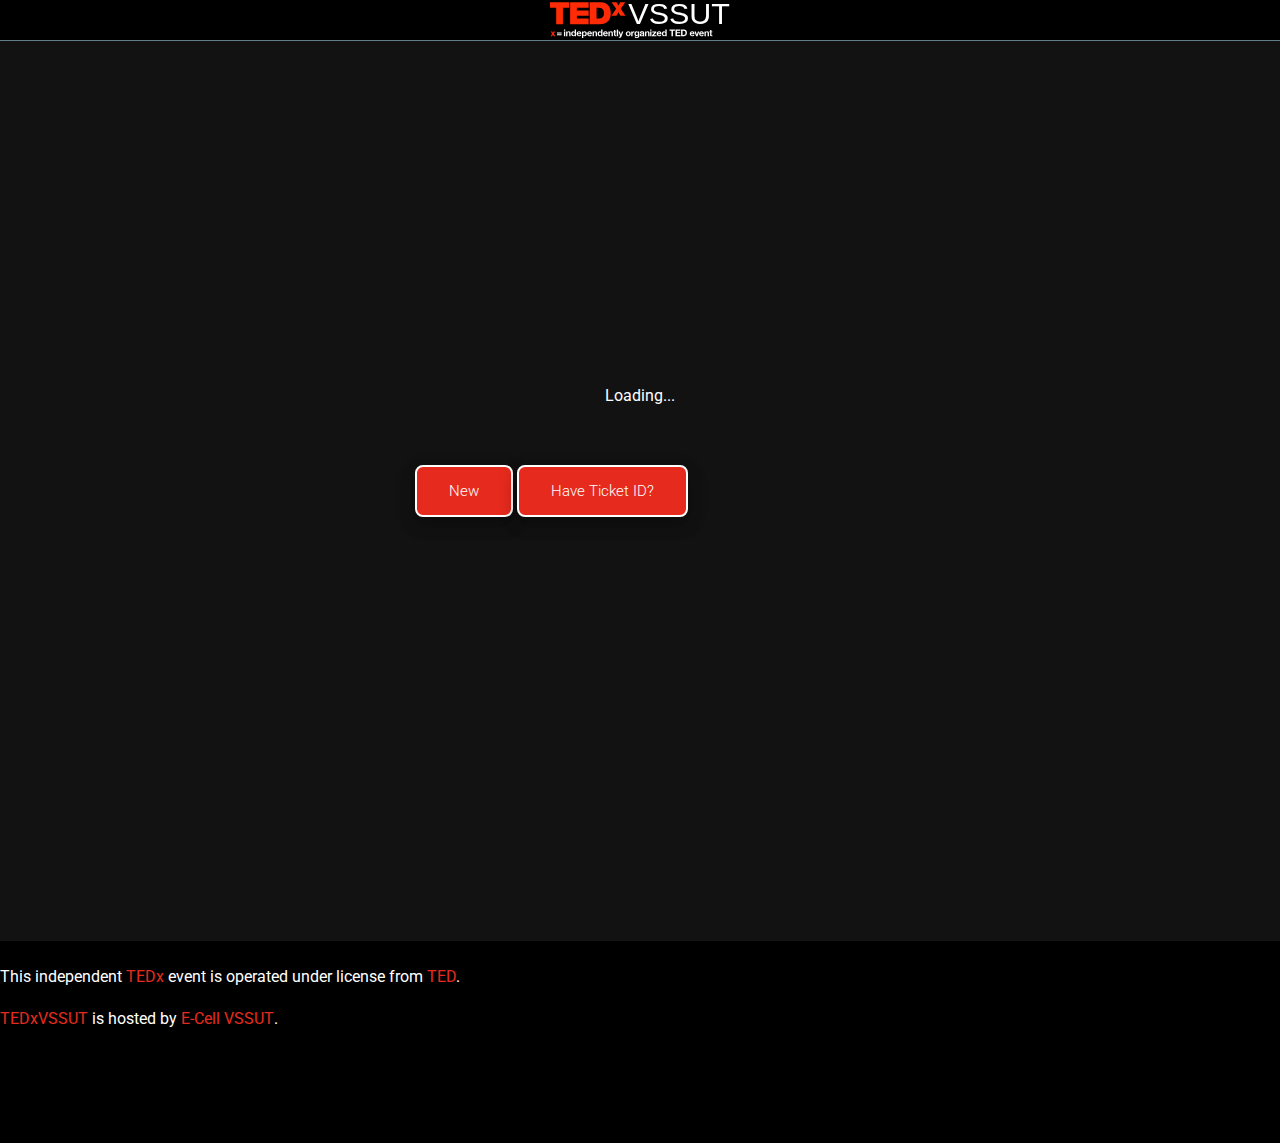
==== commit 120fc847: "final push" ====
--- a/public/tickets/index.html
+++ b/public/tickets/index.html
@@ -194,14 +194,18 @@
 
     </nav>
     <div class="form">
-        <div class="t-form d-flex flex-column">
+        <div id="loader-spinner" class="spinner-border text-light" role="status">
+            <span class="sr-only">Loading...</span>
+        </div>
+        <div id="main-content" class="t-form d-flex flex-column d-none">
             <a href="./new/">
-                <button>New</button>
+                <button id="newbtn">New</button>
             </a>
             <a href="./status/">
                 <button>Have Ticket ID?</button>
             </a>
         </div>
+        <div class="message text-white"></div>
     </div>
     <!-- footer section start here -->
     <section class="footer-section ">
@@ -240,49 +244,29 @@
             history.back();
         })
 
-        const form = document.querySelector('form');
-        const vssut = document.querySelector('#clg1')
-        const otherclg = document.querySelector('#clg2')
-
-        const institute_field = document.querySelector('#institute')
-        const registration_no_field = document.querySelector('#registration_no')
-        institute_field.disabled = true;
-        registration_no_field.disabled = false;
-        institute_field.value = 'Veer Surendra Sai University of Technology'
-        vssut.addEventListener('change', () => {
-            if (vssut.checked) {
-                institute_field.value = 'Veer Surendra Sai University of Technology';
-                institute_field.disabled = true;
-                registration_no_field.disabled = false;
-            } else {
-                institute_field.disabled = false;
-                registration_no_field.disabled = true;
-            }
-        })
-
-        otherclg.addEventListener('change', () => {
-            if (otherclg.checked) {
-                institute_field.value = '';
-                institute_field.disabled = false;
-                registration_no_field.disabled = true;
-                registration_no_field.value = '';
-            } else {
-                institute_field.disabled = true;
-                registration_no_field.disabled = false;
-            }
-        })
-        form.addEventListener('submit', (e) => {
-            e.preventDefault();
-            const user = {
-                first_name: form.first_name.value,
-                last_name: form.last_name.value,
-                phone_no: form.phone_no.value,
-                email: form.email.value,
-                institute: form.institute.value,
-                t_shirt_size: form.t_shirt_size.value,
-            }
-            console.log(user)
-        })
+        const newbtn = document.querySelector('#newbtn')
+        const message = document.querySelector('.message')
+        const spinner = document.querySelector('#loader-spinner')
+        const mainContent = document.querySelector('#main-content')
+
+        async function getTicketNumber() {
+            const response = await fetch('https://api-tedxvssut.herokuapp.com/tickets')
+            return response.json()
+        }
+        getTicketNumber()
+            .then(res => {
+                console.log(res.doc.seq)
+                if (res.doc.seq >= 150) {
+                    newbtn.disabled = true
+                    newbtn.addEventListener('click', () => alert('Sorry! we are sold out!'))
+                    message.innerHTML = 'Sorry! we are sold out!'
+                }
+                spinner.classList.add('d-none')
+                mainContent.classList.remove('d-none')
+            })
+            .catch(err => {
+                console.log('error')
+            })
     </script>
 
 </body>
